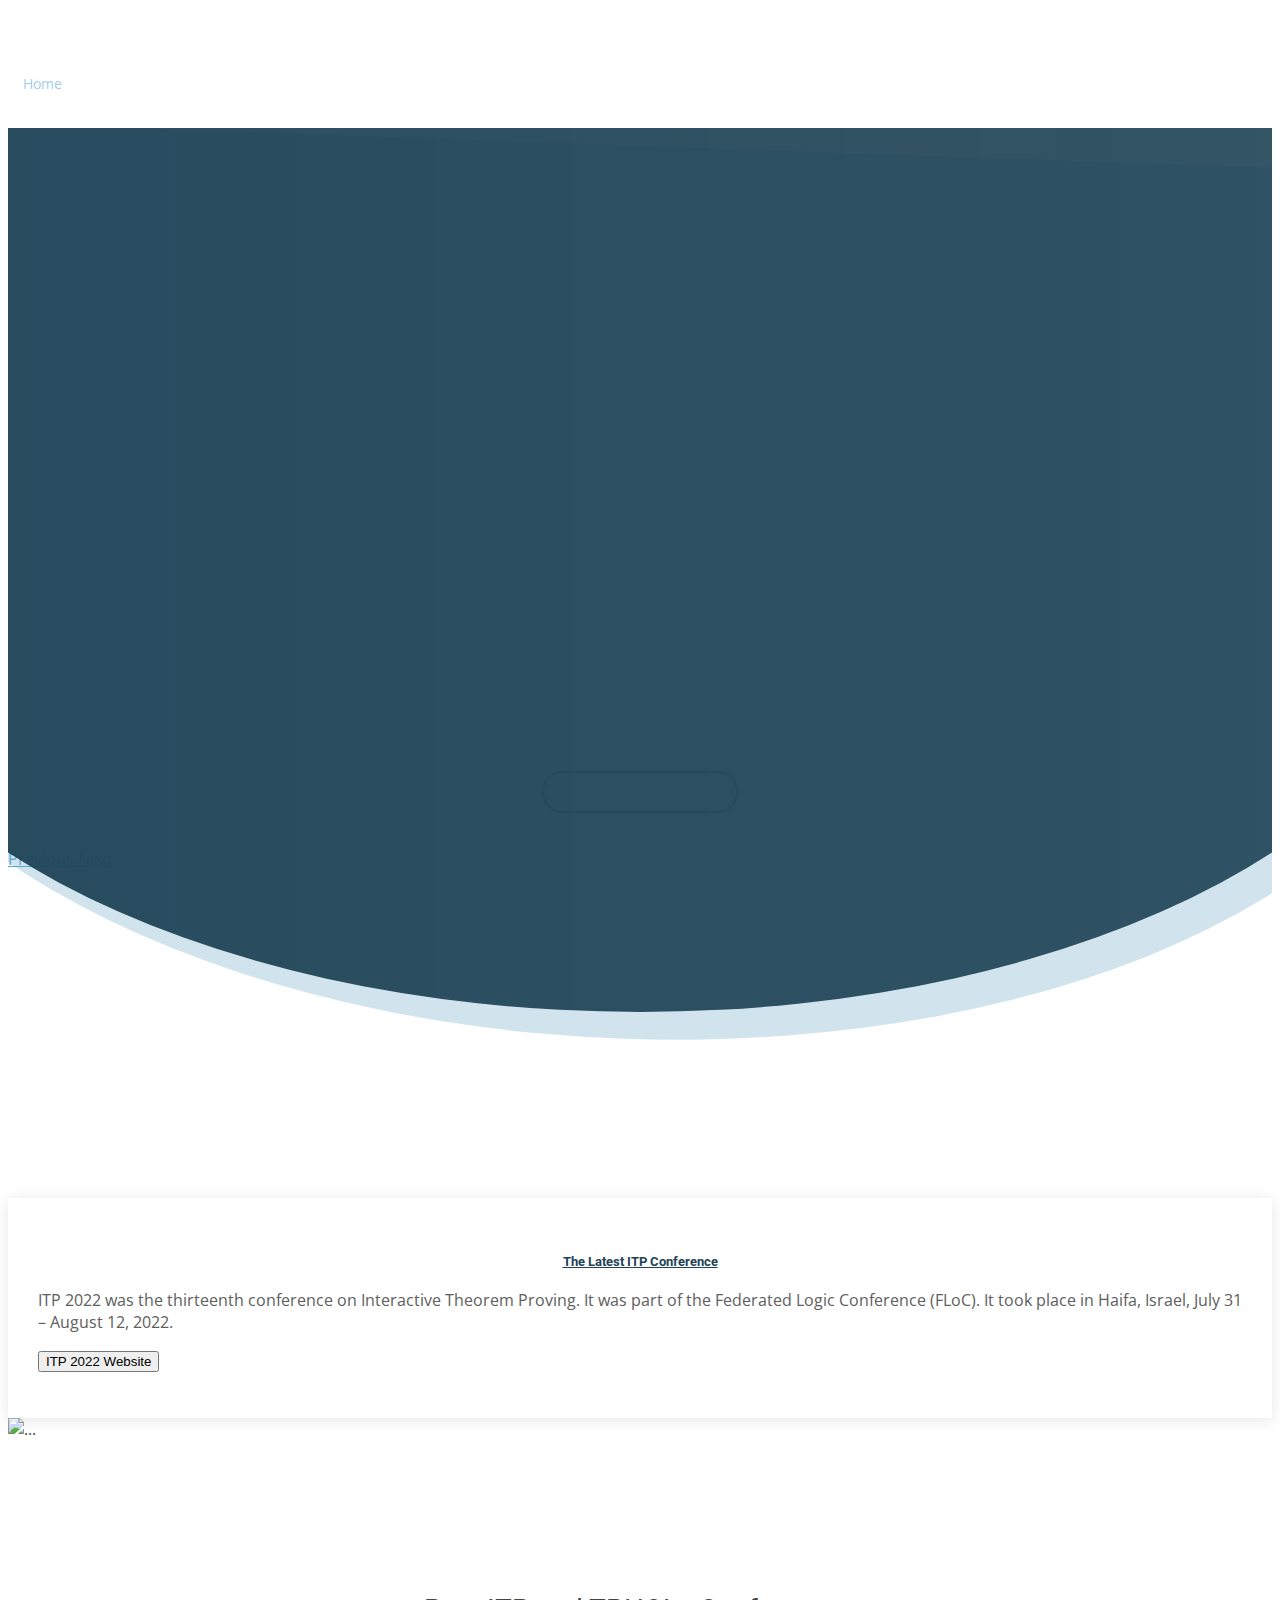
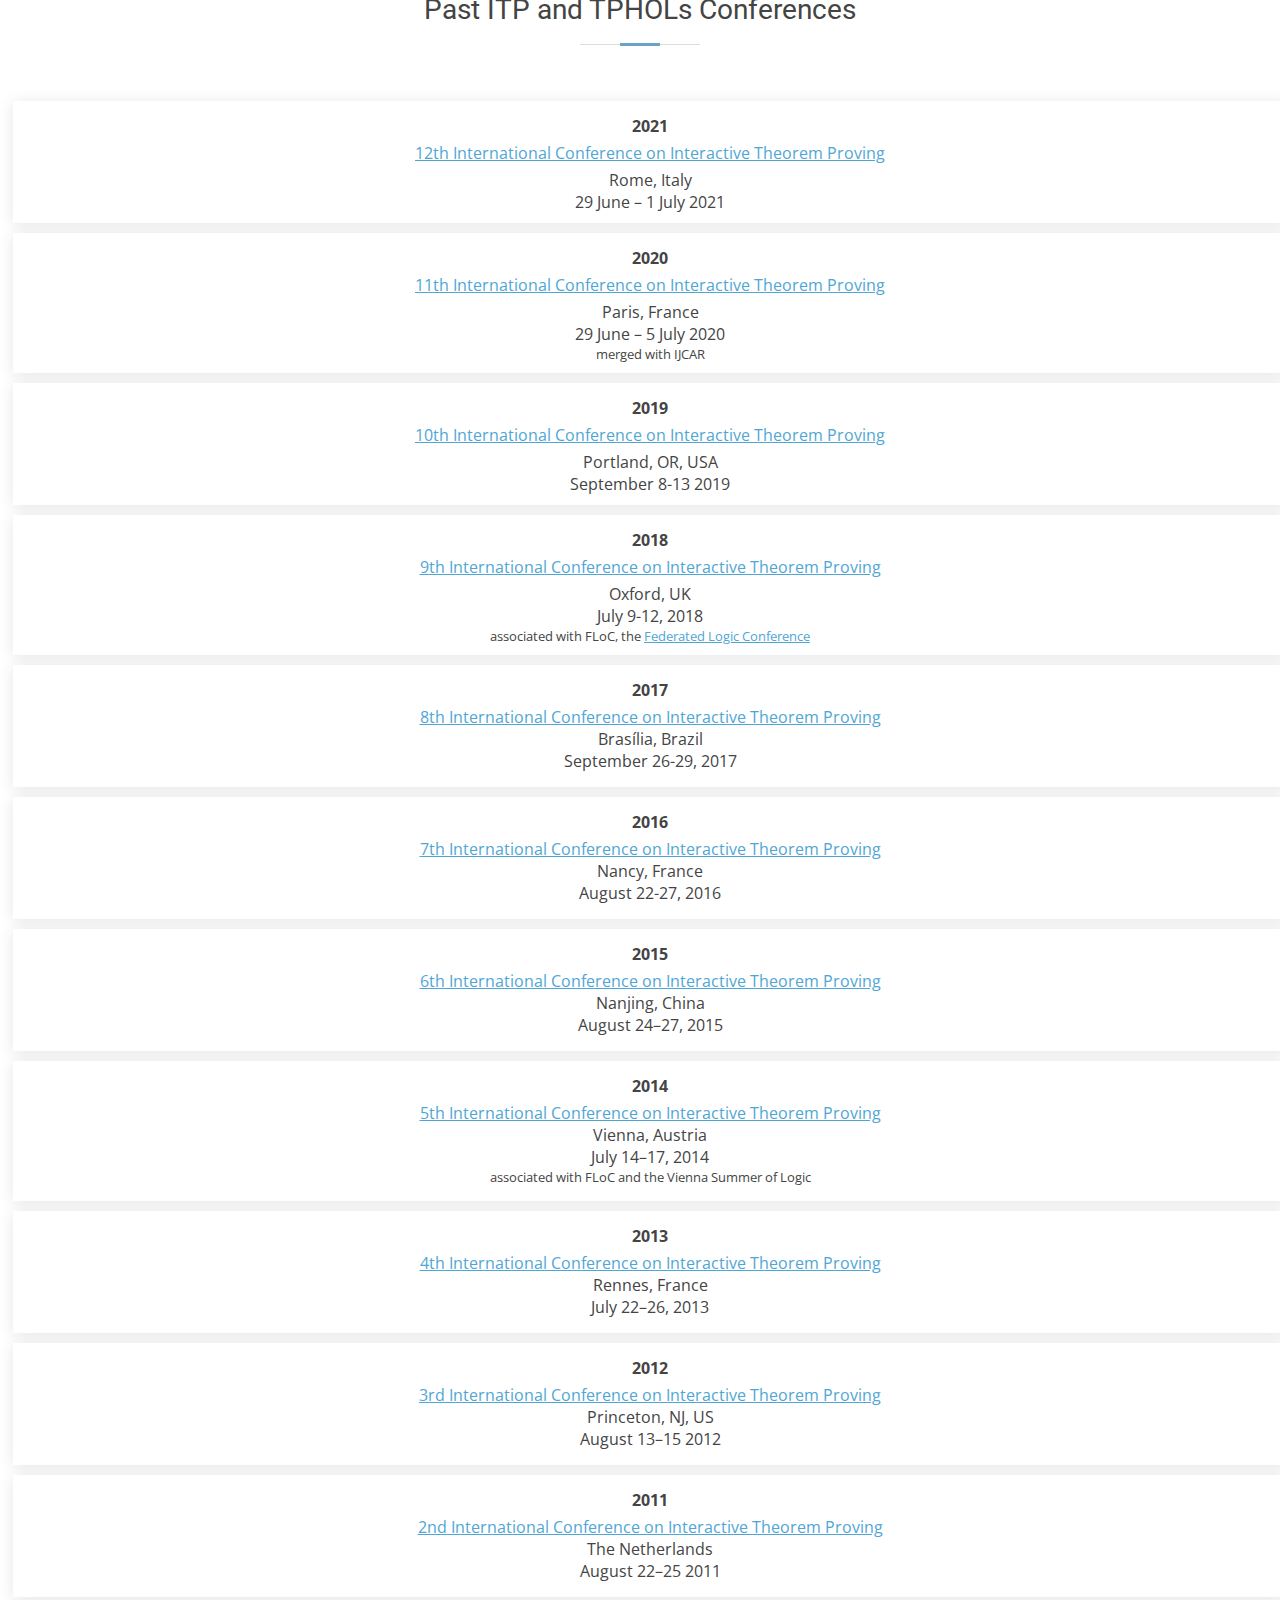
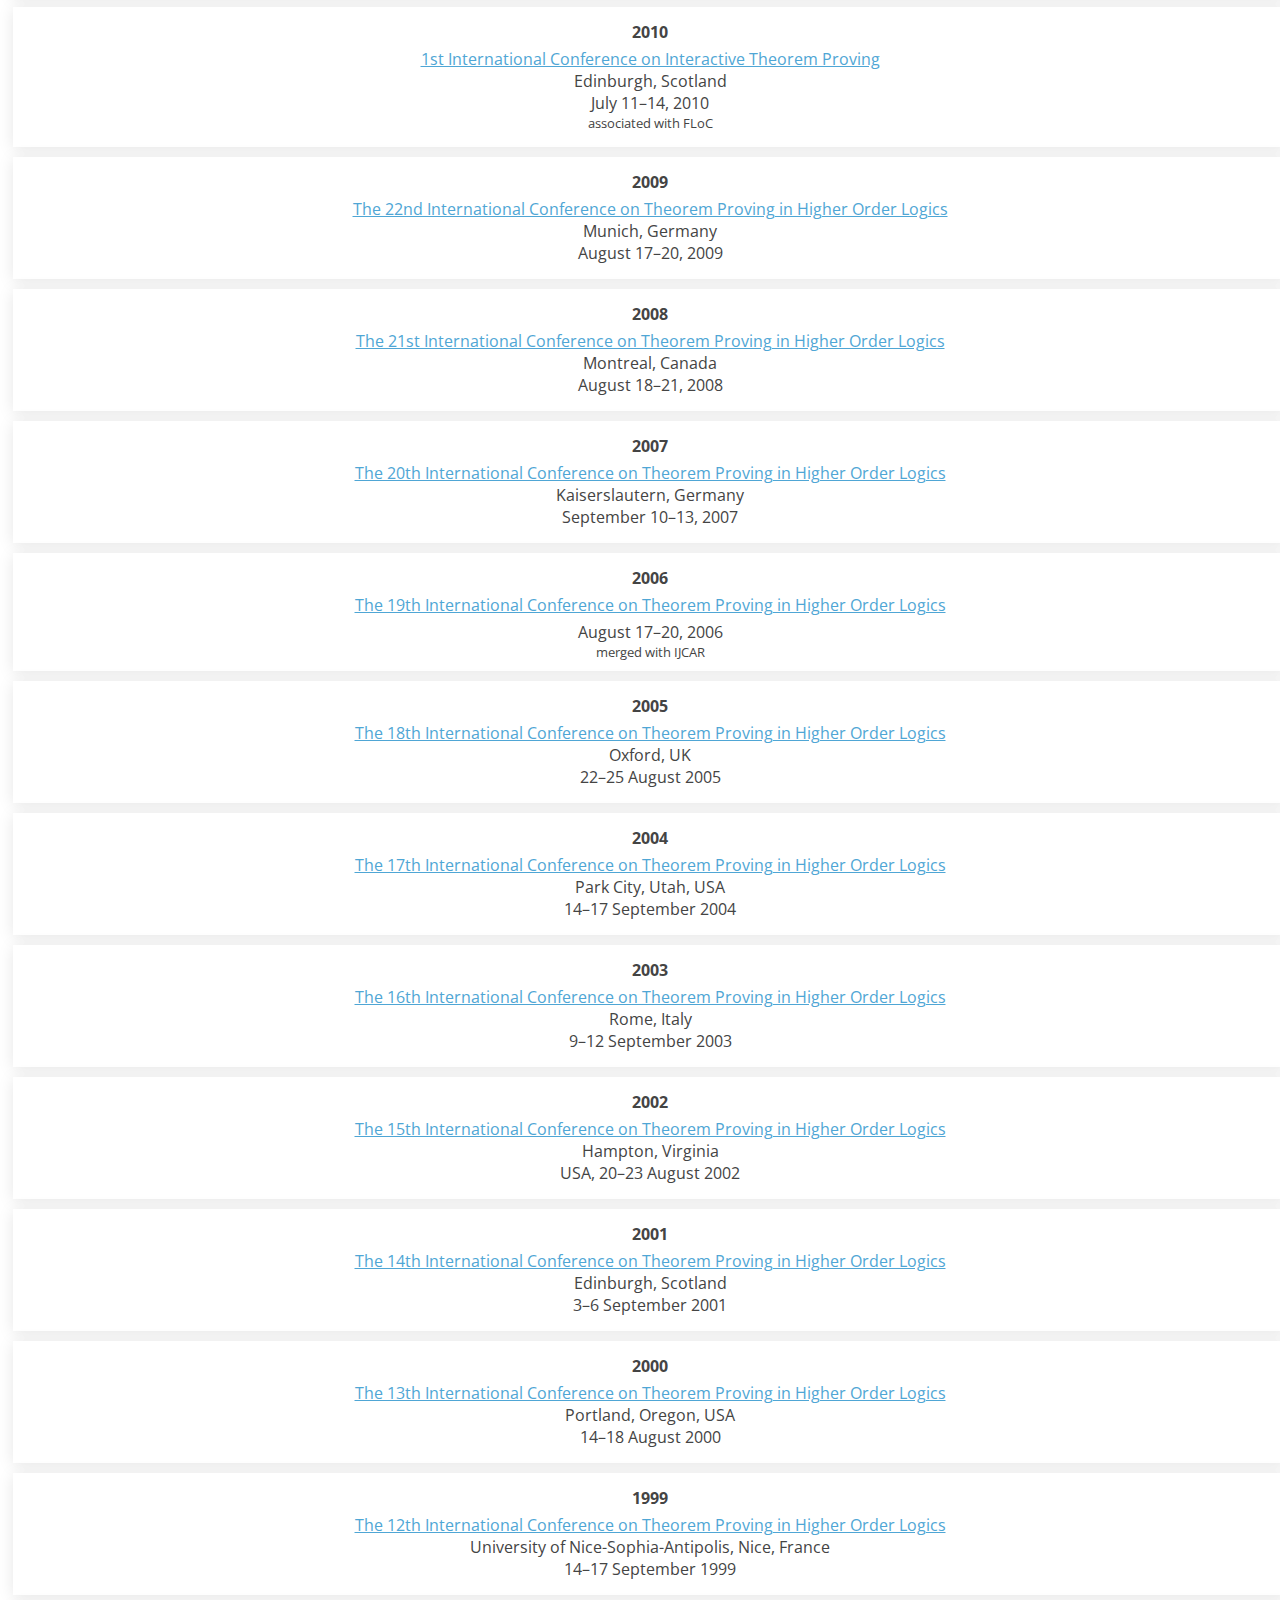
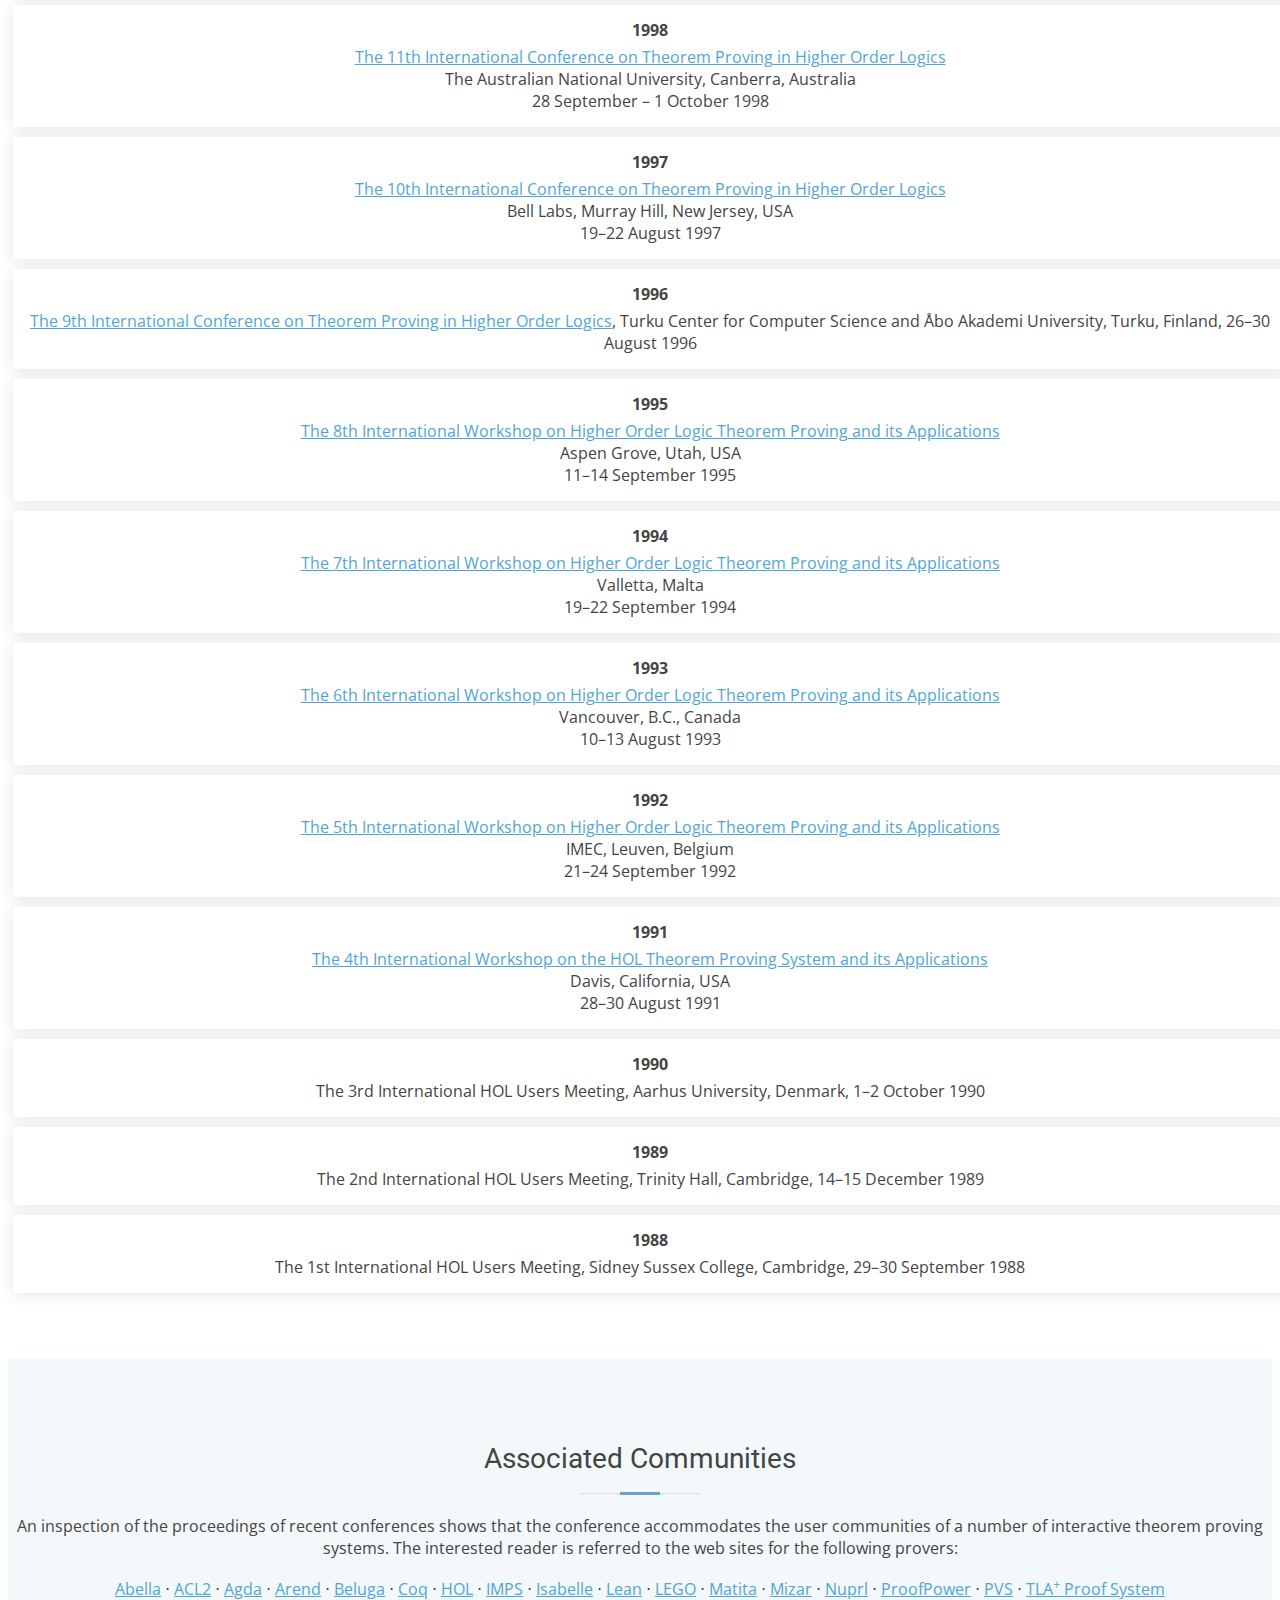
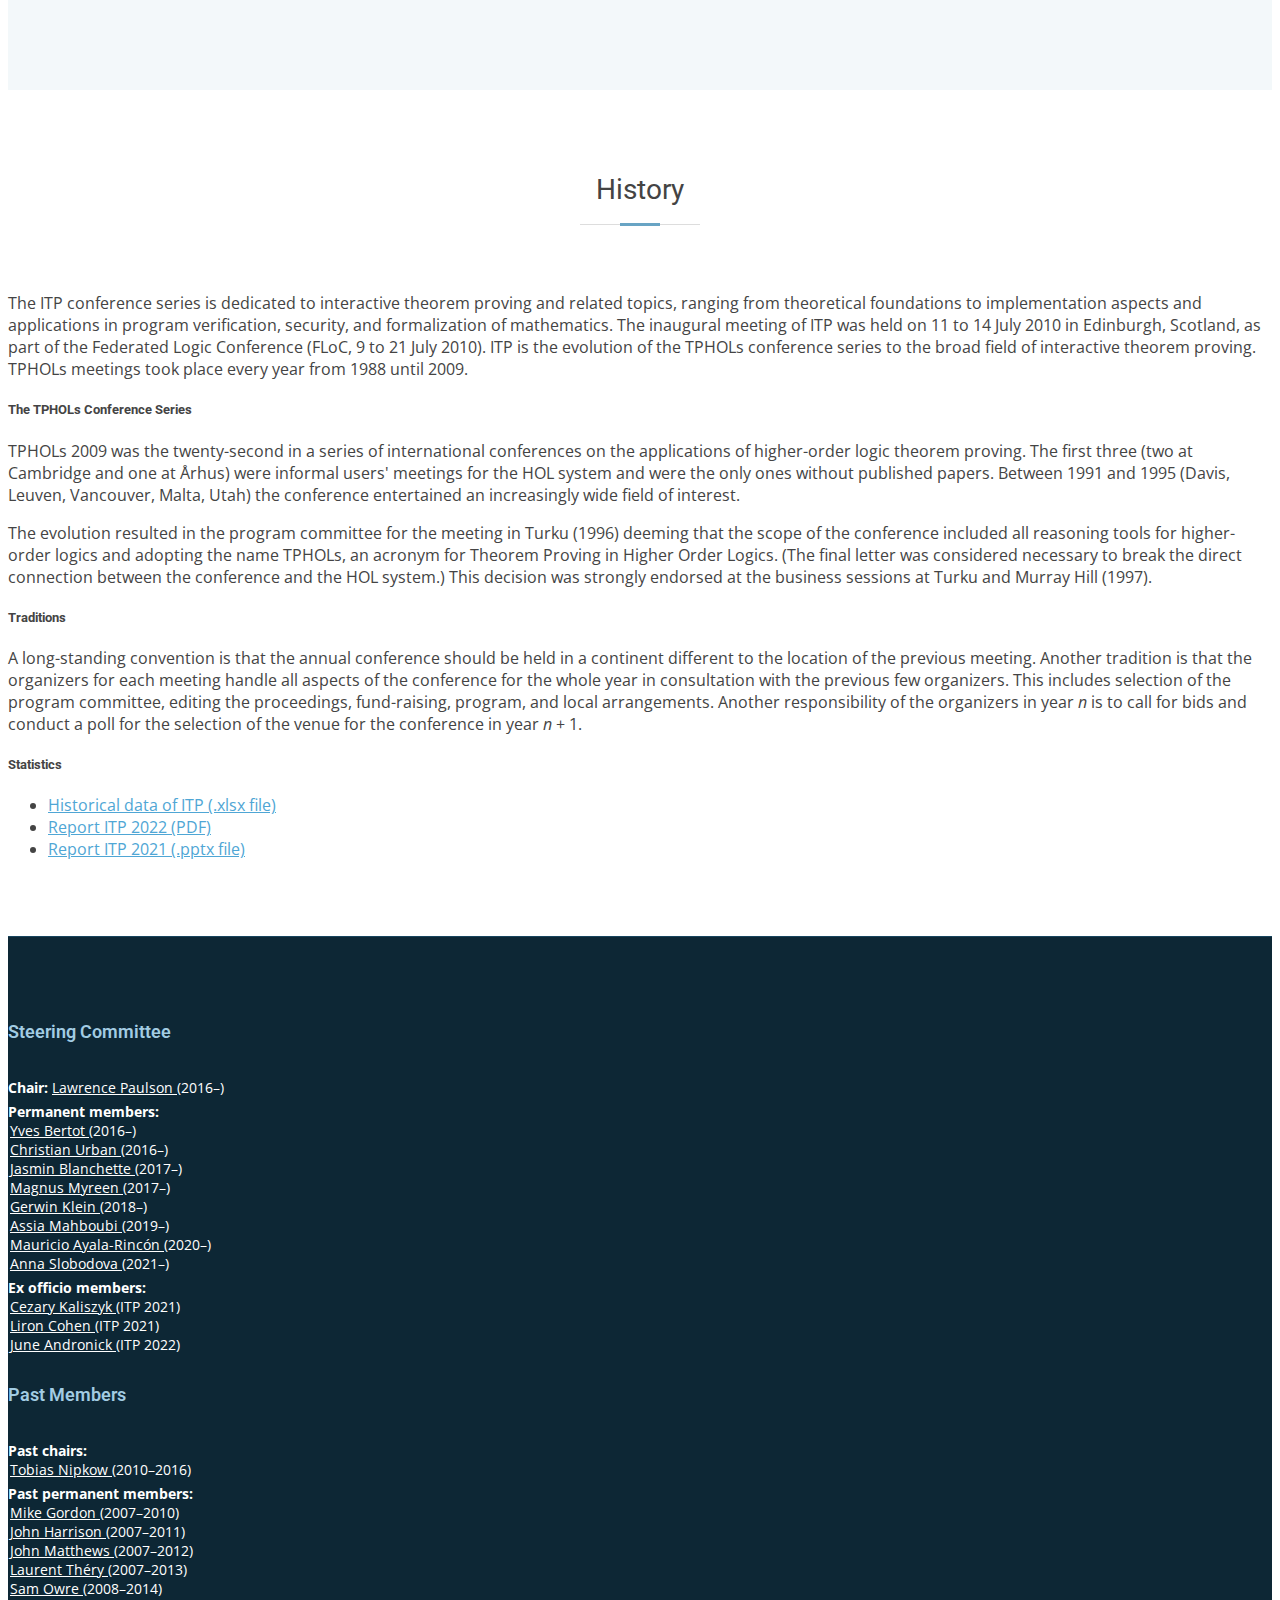
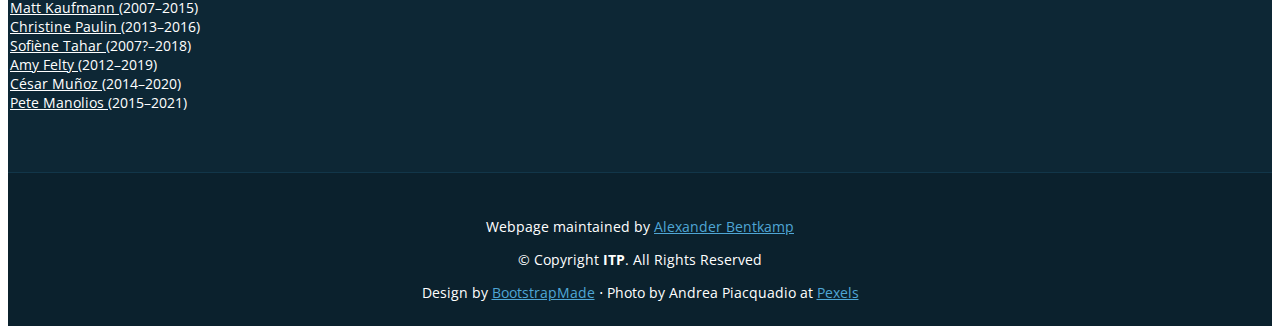
==== index.html @ 34bb93ce "remove past authors" ====
<!DOCTYPE html>
<html lang="en">

<head>
  <meta charset="utf-8" />
  <meta content="width=device-width, initial-scale=1.0" name="viewport" />

  <title>Interactive Theorem Proving</title>
  <meta content="The ITP conference series is concerned with all aspects of interactive theorem proving, 
      ranging from theoretical foundations to implementation aspects and 
      applications in program verification, security, and the formalization of mathematics." name="description" />
  <meta content="ITP, interactive theorem proving, proof assistants, program verification, 
      formalization, conference" name="keywords" />

  <!-- Favicons -->
  <link href="assets/img/favicon.png" rel="icon" />
  <link href="assets/img/apple-touch-icon.png" rel="apple-touch-icon" />

  <!-- Google Fonts -->
  <link
    href="https://fonts.googleapis.com/css?family=Open+Sans:300,300i,400,400i,600,600i,700,700i|Roboto:300,300i,400,400i,500,500i,700,700i&display=swap"
    rel="stylesheet" />

  <!-- Vendor CSS Files -->
  <link href="assets/vendor/bootstrap/css/bootstrap.min.css" rel="stylesheet" />
  <link href="assets/vendor/animate.css/animate.min.css" rel="stylesheet" />
  <link href="assets/vendor/icofont/icofont.min.css" rel="stylesheet" />
  <link href="assets/vendor/boxicons/css/boxicons.min.css" rel="stylesheet" />
  <link href="assets/vendor/venobox/venobox.css" rel="stylesheet" />
  <link href="assets/vendor/owl.carousel/assets/owl.carousel.min.css" rel="stylesheet" />
  <link href="assets/vendor/aos/aos.css" rel="stylesheet" />

  <!-- Template Main CSS File -->
  <link href="assets/css/style.css" rel="stylesheet" />

  <!-- =======================================================
  * Template Name: Moderna - v2.1.0
  * Template URL: https://bootstrapmade.com/free-bootstrap-template-corporate-moderna/
  * Author: BootstrapMade.com
  * License: https://bootstrapmade.com/license/
  ======================================================== -->
</head>

<body>
  <!-- ======= Header ======= -->
  <header id="header" class="fixed-top header-transparent">
    <div class="container">
      <div class="logo float-left">
        <h1 class="text-light">
          <a href="index.html"><span>ITP</span></a>
        </h1>
        <!-- Uncomment below if you prefer to use an image logo -->
        <!-- <a href="index.html"><img src="assets/img/logo.png" alt="" class="img-fluid"></a>-->
      </div>

      <nav class="nav-menu float-right d-none d-lg-block">
        <ul>
          <li class="active"><a href="#hero">Home</a></li>
          <li><a href="#next-conference">Next Conference</a></li>
          <li><a href="#past-conferences">Past Conferences</a></li>
          <li>
            <a href="#associated-communities">Associated Communities</a>
          </li>
          <li><a href="#history">History</a></li>
          <li><a href="#footer">Steering Committee</a></li>
          <!-- <li><a href="#footer">Contact</a></li> -->
        </ul>
      </nav>
      <!-- .nav-menu -->
    </div>
  </header>
  <!-- End Header -->

  <!-- ======= Hero Section ======= -->
  <section id="hero" class="d-flex justify-cntent-center align-items-center">
    <div id="heroCarousel" class="container carousel carousel-fade" data-ride="carousel">
      <!-- Slide 1 -->
      <div class="carousel-item active">
        <div class="carousel-container">
          <h2 class="animate__animated animate__fadeInDown">
            <small>The International Conference on</small><br />
            Interactive Theorem Proving
          </h2>
          <p class="animate__animated animate__fadeInUp">
            The ITP conference series is concerned with all aspects of
            interactive theorem proving, ranging from theoretical foundations
            to implementation aspects and applications in program
            verification, security, and the formalization of mathematics.
          </p>
        </div>
      </div>

      <!-- Slide 2 -->
      <div class="carousel-item">
        <div class="carousel-container">
          <h2 class="animate__animated animate__fadeInDown">
            <small>Latest ITP Conference:</small><br />
            Interactive Theorem Proving 2022<br />
            <small>July 31 – August 12, 2022, Haifa, Israel</small>
          </h2>
          <p class="animate__animated animate__fadeInUp">
            Part of the Federated Logic Conference (FLoC 2022)
          </p>
          <a href="https://itpconference.github.io/ITP22/" class="btn-get-started animate__animated animate__fadeInUp">
            ITP 2022 Website
          </a>
        </div>
      </div>

      <a class="carousel-control-prev" href="#heroCarousel" role="button" data-slide="prev">
        <span class="carousel-control-prev-icon bx bx-chevron-left" aria-hidden="true"></span>
        <span class="sr-only">Previous</span>
      </a>

      <a class="carousel-control-next" href="#heroCarousel" role="button" data-slide="next">
        <span class="carousel-control-next-icon bx bx-chevron-right" aria-hidden="true"></span>
        <span class="sr-only">Next</span>
      </a>
    </div>
  </section>
  <!-- End Hero -->

  <main id="main">
    <!-- ======= Next Conference Section ======= -->
    <section class="next-conference" id="next-conference">
      <div class="container">
        <div class="row">
          <div class="col-md-6 d-flex align-items-stretch" data-aos="fade-up">
            <div class="body">
              <h5 class="title">
                <a href="https://itpconference.github.io/ITP22/">The Latest ITP Conference</a>
              </h5>
              <p class="text">
                ITP 2022 was the thirteenth conference on Interactive Theorem
                Proving. It was part of the Federated Logic Conference (FLoC).
                It took place in Haifa, Israel, July 31 – August 12, 2022.
              </p>
              <div class="read-more">
                <p>
                  <a href="https://itpconference.github.io/ITP22/">
                    <button type="button" class="btn">ITP 2022 Website</button>
                  </a>
                </p>
                
              </div>
            </div>
          </div>
          <div class="col-md-6 d-flex align-items-stretch" data-aos="fade-up">
            <div class="img-container">
              <img src="assets/img/haifa.jpg" alt="..." />
            </div>
          </div>
        </div>
      </div>
    </section>
    <!-- End Next Conference Section -->

    <!-- ======= Past Conferences Section ======= -->
    <section id="past-conferences" class="past-conferences">
      <div class="container">
        <div class="section-title">
          <h2>Past ITP and TPHOLs Conferences</h2>
        </div>
        <div class="container">
          <div class="row">
            <div class="col-md-6 col-lg-2 d-flex align-items-stretch" data-aos="fade-up">
              <div class="conf-box">
                <div class="year">2021</div>
                <div class="name">
                  <a href="http://easyconferences.eu/itp2021/">
                    12th International Conference on Interactive Theorem Proving
                  </a>
                </div>
                <div class="location">Rome, Italy</div>
                <div class="date">29 June – 1 July 2021</div>
              </div>
            </div>

            <div class="col-md-6 col-lg-2 d-flex align-items-stretch" data-aos="fade-up">
              <div class="conf-box">
                <div class="year">2020</div>
                <div class="name">
                  <a href="https://ijcar2020.org/">
                    11th International Conference on Interactive Theorem Proving
                  </a>
                </div>
                <div class="location">Paris, France</div>
                <div class="date">29 June – 5 July 2020</div>
                <div class="note">merged with IJCAR</div>
              </div>
            </div>

            <div class="col-md-6 col-lg-2 d-flex align-items-stretch" data-aos="fade-up">
              <div class="conf-box">
                <div class="year">2019</div>
                <div class="name">
                  <a href="https://itp19.cecs.pdx.edu/">
                    10th International Conference on Interactive Theorem Proving
                  </a>
                </div>
                <div class="location">Portland, OR, USA</div>
                <div class="date">September 8-13 2019</div>
              </div>
            </div>

            <div class="col-md-6 col-lg-2 d-flex align-items-stretch" data-aos="fade-up">
              <div class="conf-box">
                <div class="year">2018</div>
                <div class="name">
                  <a href="https://itp2018.inria.fr/">
                    9th International Conference on Interactive Theorem Proving
                  </a>
                </div>
                <div class="location">Oxford, UK</div>
                <div class="date">July 9-12, 2018</div>
                <div class="note"> associated with FLoC, the
                  <a href="http://www.floc2018.org/"> Federated Logic Conference </a>
                </div>
              </div>
            </div>

            <div class="col-md-6 col-lg-2 d-flex align-items-stretch" data-aos="fade-up">
              <div class="conf-box">
                <div class="year">2017</div>
                <div class="name">
                  <a href="http://itp2017.cic.unb.br/">8th International Conference on Interactive Theorem Proving</a>
                  <div class="location">Brasília, Brazil</div>
                  <div class="date">September 26-29, 2017</div>
                </div>
              </div>
            </div>

            <div class="col-md-6 col-lg-2 d-flex align-items-stretch" data-aos="fade-up">
              <div class="conf-box">
                <div class="year">2016</div>
                <div class="name">
                  <a href="https://itp2016.inria.fr/">7th International Conference on Interactive Theorem Proving</a>
                  <div class="location">Nancy, France</div>
                  <div class="date">August 22-27, 2016</div>
                </div>
              </div>
            </div>

            <div class="col-md-6 col-lg-2 d-flex align-items-stretch" data-aos="fade-up">
              <div class="conf-box">
                <div class="year">2015</div>
                <div class="name">
                  <a href="https://nms.kcl.ac.uk/christian.urban/itp-2015/">6th International Conference on Interactive
                    Theorem Proving</a>
                  <div class="location">Nanjing, China</div>
                  <div class="date">August 24–27, 2015</div>
                </div>
              </div>
            </div>

            <div class="col-md-6 col-lg-2 d-flex align-items-stretch" data-aos="fade-up">
              <div class="conf-box">
                <div class="year">2014</div>
                <div class="name">
                  <a href="http://www.cs.uwyo.edu/~ruben/itp-2014/">5th International Conference on Interactive Theorem
                    Proving</a>
                  <div class="location">Vienna, Austria</div>
                  <div class="date">July 14–17, 2014</div>
                  <div class="note">
                    associated with FLoC and the Vienna Summer of Logic
                  </div>
                </div>
              </div>
            </div>

            <div class="col-md-6 col-lg-2 d-flex align-items-stretch" data-aos="fade-up">
              <div class="conf-box">
                <div class="year">2013</div>
                <div class="name">
                  <a href="http://itp2013.inria.fr/">4th International Conference on Interactive Theorem Proving</a>
                  <div class="location">Rennes, France</div>
                  <div class="date">July 22–26, 2013</div>
                </div>
              </div>
            </div>

            <div class="col-md-6 col-lg-2 d-flex align-items-stretch" data-aos="fade-up">
              <div class="conf-box">
                <div class="year">2012</div>
                <div class="name">
                  <a href="http://itp2012.cs.princeton.edu/">3rd International Conference on Interactive Theorem
                    Proving</a>
                  <div class="location">Princeton, NJ, US</div>
                  <div class="date">August 13–15 2012</div>
                </div>
              </div>
            </div>

            <div class="col-md-6 col-lg-2 d-flex align-items-stretch" data-aos="fade-up">
              <div class="conf-box">
                <div class="year">2011</div>
                <div class="name">
                  <a href="http://itp2011.cs.ru.nl/ITP2011/Home.html">2nd International Conference on Interactive
                    Theorem Proving</a>
                  <div class="location">The Netherlands</div>
                  <div class="date">August 22–25 2011</div>
                </div>
              </div>
            </div>

            <div class="col-md-6 col-lg-2 d-flex align-items-stretch" data-aos="fade-up">
              <div class="conf-box">
                <div class="year">2010</div>
                <div class="name">
                  <a href="http://www.floc-conference.org/ITP-home.html">1st International Conference on Interactive
                    Theorem Proving</a>
                  <div class="location">Edinburgh, Scotland</div>
                  <div class="date">July 11–14, 2010</div>
                  <div class="note">associated with FLoC</div>
                </div>
              </div>
            </div>

            <div class="col-md-6 col-lg-2 d-flex align-items-stretch" data-aos="fade-up">
              <div class="conf-box">
                <div class="year">2009</div>
                <div class="name">
                  <a href="http://isabelle.in.tum.de/nominal/activities/tphols09/">The 22nd International Conference on
                    Theorem Proving in Higher Order Logics</a>
                  <div class="location">Munich, Germany</div>
                  <div class="date">August 17–20, 2009</div>
                </div>
              </div>
            </div>

            <div class="col-md-6 col-lg-2 d-flex align-items-stretch" data-aos="fade-up">
              <div class="conf-box">
                <div class="year">2008</div>
                <div class="name">
                  <a href="http://users.encs.concordia.ca/~tphols08/TPHOLs2008/">The 21st International Conference on
                    Theorem Proving in Higher Order Logics</a>
                  <div class="location">Montreal, Canada</div>
                  <div class="date">August 18–21, 2008</div>
                </div>
              </div>
            </div>

            <div class="col-md-6 col-lg-2 d-flex align-items-stretch" data-aos="fade-up">
              <div class="conf-box">
                <div class="year">2007</div>
                <div class="name">
                  <a href="http://rsg.informatik.uni-kl.de/TPHOLs-2007/">The 20th International Conference on Theorem
                    Proving in Higher Order Logics</a>
                  <div class="location">Kaiserslautern, Germany</div>
                  <div class="date">September 10–13, 2007</div>
                </div>
              </div>
            </div>

            <div class="col-md-6 col-lg-2 d-flex align-items-stretch" data-aos="fade-up">
              <div class="conf-box">
                <div class="year">2006</div>
                <div class="name">
                  <a href="https://www.springer.com/gp/book/9783540371878">The 19th International Conference on Theorem
                    Proving in Higher Order Logics</a>
                </div>
                <div class="date">August 17–20, 2006</div>
                <div class="note">merged with IJCAR</div>
              </div>
            </div>

            <div class="col-md-6 col-lg-2 d-flex align-items-stretch" data-aos="fade-up">
              <div class="conf-box">
                <div class="year">2005</div>
                <div class="name">
                  <a href="https://www.springer.com/us/book/9783540283720">The 18th International Conference on Theorem
                    Proving in Higher Order Logics</a>
                  <div class="location">Oxford, UK</div>
                  <div class="date">22–25 August 2005</div>
                </div>
              </div>
            </div>

            <div class="col-md-6 col-lg-2 d-flex align-items-stretch" data-aos="fade-up">
              <div class="conf-box">
                <div class="year">2004</div>
                <div class="name">
                  <a href="http://www.cs.utah.edu/tphols2004">The 17th International Conference on Theorem Proving in
                    Higher Order Logics</a>
                  <div class="location">Park City, Utah, USA</div>
                  <div class="date">14–17 September 2004</div>
                </div>
              </div>
            </div>

            <div class="col-md-6 col-lg-2 d-flex align-items-stretch" data-aos="fade-up">
              <div class="conf-box">
                <div class="year">2003</div>
                <div class="name">
                  <a href="http://tphols.informatik.uni-freiburg.de/">The 16th International Conference on Theorem
                    Proving in Higher Order Logics</a>
                  <div class="location">Rome, Italy</div>
                  <div class="date">9–12 September 2003</div>
                </div>
              </div>
            </div>

            <div class="col-md-6 col-lg-2 d-flex align-items-stretch" data-aos="fade-up">
              <div class="conf-box">
                <div class="year">2002</div>
                <div class="name">
                  <a href="https://www.springer.com/us/book/9783540440390">The 15th International Conference on Theorem
                    Proving in Higher Order Logics</a>
                  <div class="location">Hampton, Virginia</div>
                  <div class="date">USA, 20–23 August 2002</div>
                </div>
              </div>
            </div>

            <div class="col-md-6 col-lg-2 d-flex align-items-stretch" data-aos="fade-up">
              <div class="conf-box">
                <div class="year">2001</div>
                <div class="name">
                  <a href="http://www.dcs.gla.ac.uk/TPHOLs2001/">The 14th International Conference on Theorem Proving in
                    Higher Order Logics</a>
                  <div class="location">Edinburgh, Scotland</div>
                  <div class="date">3–6 September 2001</div>
                </div>
              </div>
            </div>

            <div class="col-md-6 col-lg-2 d-flex align-items-stretch" data-aos="fade-up">
              <div class="conf-box">
                <div class="year">2000</div>
                <div class="name">
                  <a href="https://www.springer.com/us/book/9783540678632">The 13th International Conference on Theorem
                    Proving in Higher Order Logics</a>
                  <div class="location">Portland, Oregon, USA</div>
                  <div class="date">14–18 August 2000</div>
                </div>
              </div>
            </div>

            <div class="col-md-6 col-lg-2 d-flex align-items-stretch" data-aos="fade-up">
              <div class="conf-box">
                <div class="year">1999</div>
                <div class="name">
                  <a href="https://link.springer.com/book/10.1007/3-540-48256-3">The 12th International Conference on
                    Theorem Proving in Higher Order Logics</a>
                  <div class="location">
                    University of Nice-Sophia-Antipolis, Nice, France
                  </div>
                  <div class="date">14–17 September 1999</div>
                </div>
              </div>
            </div>

            <div class="col-md-6 col-lg-2 d-flex align-items-stretch" data-aos="fade-up">
              <div class="conf-box">
                <div class="year">1998</div>
                <div class="name">
                  <a href="http://cs.anu.edu.au/TPHOLs98/">The 11th International Conference on Theorem Proving in
                    Higher Order Logics</a>
                  <div class="location">
                    The Australian National University, Canberra, Australia
                  </div>
                  <div class="date">28 September – 1 October 1998</div>
                </div>
              </div>
            </div>

            <div class="col-md-6 col-lg-2 d-flex align-items-stretch" data-aos="fade-up">
              <div class="conf-box">
                <div class="year">1997</div>
                <div class="name">
                  <a href="https://link.springer.com/book/10.1007/BFb0028381">The 10th International Conference on
                    Theorem Proving in Higher Order Logics</a>
                  <div class="location">
                    Bell Labs, Murray Hill, New Jersey, USA
                  </div>
                  <div class="date">19–22 August 1997</div>
                </div>
              </div>
            </div>

            <div class="col-md-6 col-lg-2 d-flex align-items-stretch" data-aos="fade-up">
              <div class="conf-box">
                <div class="year">1996</div>
                <div class="name">
                  <a href="https://link.springer.com/book/10.1007/BFb0105392">The 9th International Conference on
                    Theorem Proving in Higher Order Logics</a>, Turku Center for Computer Science and Åbo Akademi
                  University, Turku, Finland, 26–30 August 1996
                </div>
              </div>
            </div>

            <div class="col-md-6 col-lg-2 d-flex align-items-stretch" data-aos="fade-up">
              <div class="conf-box">
                <div class="year">1995</div>
                <div class="name">
                  <a href="https://link.springer.com/book/10.1007/3-540-60275-5">The 8th International Workshop on
                    Higher Order Logic Theorem Proving and its Applications</a>
                  <div class="location">Aspen Grove, Utah, USA</div>
                  <div class="date">11–14 September 1995</div>
                </div>
              </div>
            </div>

            <div class="col-md-6 col-lg-2 d-flex align-items-stretch" data-aos="fade-up">
              <div class="conf-box">
                <div class="year">1994</div>
                <div class="name">
                  <a href="https://www.springer.com/us/book/9783540584506">The 7th International Workshop on Higher
                    Order Logic Theorem Proving and its Applications</a>
                  <div class="location">Valletta, Malta</div>
                  <div class="date">19–22 September 1994</div>
                </div>
              </div>
            </div>

            <div class="col-md-6 col-lg-2 d-flex align-items-stretch" data-aos="fade-up">
              <div class="conf-box">
                <div class="year">1993</div>
                <div class="name">
                  <a href="https://link.springer.com/book/10.1007/3-540-57826-9">The 6th International Workshop on
                    Higher Order Logic Theorem Proving and its Applications</a>
                  <div class="location">Vancouver, B.C., Canada</div>
                  <div class="date">10–13 August 1993</div>
                </div>
              </div>
            </div>

            <div class="col-md-6 col-lg-2 d-flex align-items-stretch" data-aos="fade-up">
              <div class="conf-box">
                <div class="year">1992</div>
                <div class="name">
                  <a
                    href="https://www.elsevier.com/books/higher-order-logic-theorem-proving-and-its-applications/claesen/978-0-444-89880-7">The
                    5th International Workshop on Higher Order Logic Theorem Proving and its Applications</a>
                  <div class="location">IMEC, Leuven, Belgium</div>
                  <div class="date">21–24 September 1992</div>
                </div>
              </div>
            </div>

            <div class="col-md-6 col-lg-2 d-flex align-items-stretch" data-aos="fade-up">
              <div class="conf-box">
                <div class="year">1991</div>
                <div class="name">
                  <a href="https://ieeexplore.ieee.org/xpl/mostRecentIssue.jsp?punumber=4665">The 4th International
                    Workshop on the HOL Theorem Proving System and its Applications</a>
                  <div class="location">Davis, California, USA</div>
                  <div class="date">28–30 August 1991</div>
                </div>
              </div>
            </div>

            <div class="col-md-6 col-lg-2 d-flex align-items-stretch" data-aos="fade-up">
              <div class="conf-box">
                <div class="year">1990</div>
                <div class="name">
                  The 3rd International HOL Users Meeting, Aarhus University, Denmark, 1–2 October 1990
                </div>
              </div>
            </div>

            <div class="col-md-6 col-lg-2 d-flex align-items-stretch" data-aos="fade-up">
              <div class="conf-box">
                <div class="year">1989</div>
                <div class="name">
                  The 2nd International HOL Users Meeting, Trinity Hall,
                  Cambridge, 14–15 December 1989
                </div>
              </div>
            </div>

            <div class="col-md-6 col-lg-2 d-flex align-items-stretch" data-aos="fade-up">
              <div class="conf-box">
                <div class="year">1988</div>
                <div class="name">
                  The 1st International HOL Users Meeting, Sidney Sussex
                  College, Cambridge, 29–30 September 1988
                </div>
              </div>
            </div>
          </div>
        </div>
      </div>
    </section>
    <!-- End Past Conferences Section -->

    <!-- ======= Associated Communities Section ======= -->
    <section id="associated-communities" class="associated-communities section-bg">
      <div class="container">
        <div class="section-title">
          <h2>Associated Communities</h2>
          <p>
            An inspection of the proceedings of recent conferences shows that
            the conference accommodates the user communities of a number of
            interactive theorem proving systems. The interested reader is
            referred to the web sites for the following provers:
          </p>
          <p>
            <a href="http://abella.cs.umn.edu/">Abella</a> ⋅
            <a href="http://www.cs.utexas.edu/users/moore/acl2">ACL2</a> ⋅
            <a href="http://wiki.portal.chalmers.se/agda/pmwiki.php">Agda</a> ⋅
            <a href="https://arend-lang.github.io">Arend</a> ⋅
            <a href="http://complogic.cs.mcgill.ca/beluga/">Beluga</a> ⋅
            <a href="http://coq.inria.fr/">Coq</a> ⋅
            <a href="https://hol-theorem-prover.org/">HOL</a> ⋅
            <a href="http://imps.mcmaster.ca/">IMPS</a> ⋅
            <a href="http://www.cl.cam.ac.uk/research/hvg/Isabelle">Isabelle</a> ⋅
            <a href="https://leanprover-community.github.io/">Lean</a> ⋅
            <a href="http://www.dcs.ed.ac.uk/home/lego">LEGO</a> ⋅
            <a href="http://matita.cs.unibo.it/">Matita</a> ⋅
            <a href="http://mizar.org/">Mizar</a> ⋅
            <a href="http://www.nuprl.org/">Nuprl</a> ⋅
            <a href="http://www.lemma-one.com/ProofPower/index/index.html">ProofPower</a> ⋅
            <a href="http://pvs.csl.sri.com/">PVS</a> ⋅
            <a href="http://tla.msr-inria.inria.fr/tlaps/content/Home.html">TLA<sup>+</sup> Proof System</a>
          </p>
        </div>
      </div>
    </section>
    <!-- End Associated Communities Section -->

    <!-- ======= History Section ======= -->
    <section id="history" class="history">
      <div class="container">
        <div class="section-title">
          <h2>History</h2>
        </div>

        <p>
          The ITP conference series is dedicated to interactive theorem
          proving and related topics, ranging from theoretical foundations to
          implementation aspects and applications in program verification,
          security, and formalization of mathematics. The inaugural meeting
          of ITP was held on 11 to 14 July 2010 in Edinburgh, Scotland, as
          part of the Federated Logic Conference (FLoC, 9 to 21 July 2010).
          ITP is the evolution of the TPHOLs conference series to the broad
          field of interactive theorem proving. TPHOLs meetings took place
          every year from 1988 until 2009.
        </p>
        <h5>The TPHOLs Conference Series</h5>
        <p>
          TPHOLs 2009 was the twenty-second in a series of international
          conferences on the applications of higher-order logic theorem
          proving. The first three (two at Cambridge and one at Århus) were
          informal users' meetings for the HOL system and were the only ones
          without published papers. Between 1991 and 1995 (Davis, Leuven,
          Vancouver, Malta, Utah) the conference entertained an increasingly
          wide field of interest.
        </p>
        <p>
          The evolution resulted in the program committee for the meeting in
          Turku (1996) deeming that the scope of the conference included all
          reasoning tools for higher-order logics and adopting the name
          TPHOLs, an acronym for Theorem Proving in Higher Order Logics. (The
          final letter was considered necessary to break the direct connection
          between the conference and the HOL system.) This decision was
          strongly endorsed at the business sessions at Turku and Murray Hill
          (1997).
        </p>
        <h5>Traditions</h5>
        <p>
          A long-standing convention is that the annual conference should be
          held in a continent different to the location of the previous
          meeting. Another tradition is that the organizers for each meeting
          handle all aspects of the conference for the whole year in
          consultation with the previous few organizers. This includes
          selection of the program committee, editing the proceedings,
          fund-raising, program, and local arrangements. Another
          responsibility of the organizers in year <em>n</em> is to call for
          bids and conduct a poll for the selection of the venue for the
          conference in year <em>n</em> + 1.
        </p>
        <h5>Statistics</h5>

        <ul>
          <li>
            <a href="assets/downloads/ITP-historical-data.xlsx">Historical data of ITP (.xlsx file)</a>
          </li>
          <li>
            <a href="assets/downloads/itp22-overview-slides.pdf">Report ITP 2022 (PDF)</a>
          </li>
          <li>
            <a href="assets/downloads/ITP21 report.pptx">Report ITP 2021 (.pptx file)</a>
          </li>
        </ul>
      </div>
    </section>
    <!-- End History Section -->
  </main>
  <!-- End #main -->

  <!-- ======= Footer ======= -->
  <footer id="footer" data-aos="fade-up" data-aos-easing="ease-in-out" data-aos-duration="500">
    <div class="footer-top">
      <div class="container">
        <div class="row">
          <div class="col-lg-4 col-md-6 footer-links">
            <h4>Steering Committee</h4>
            <p>
              <strong>Chair:</strong>
              <a href="https://www.cl.cam.ac.uk/~lp15/">
                Lawrence Paulson
              </a>
              (2016–)
            </p>

            <p><strong>Permanent members:</strong></p>
            <ul>
              <li>
                <i class="bx bx-chevron-right"></i>
                <span>
                  <a href="http://www-sop.inria.fr/members/Yves.Bertot/research.html">
                    Yves Bertot
                  </a>
                  (2016–)
                </span>
              </li>
              <li>
                <i class="bx bx-chevron-right"></i>
                <span>
                  <a href="https://www.kcl.ac.uk/people/christian-urban">
                    Christian Urban
                  </a>
                  (2016–)
                </span>
              </li>
              <li>
                <i class="bx bx-chevron-right"></i>
                <span>
                  <a href="https://people.mpi-inf.mpg.de/~jblanche/">
                    Jasmin Blanchette
                  </a>
                  (2017–)
                </span>
              </li>
              <li>
                <i class="bx bx-chevron-right"></i>
                <span>
                  <a href="https://www.cl.cam.ac.uk/~mom22/">
                    Magnus Myreen
                  </a>
                  (2017–)
                </span>
              </li>
              <li>
                <i class="bx bx-chevron-right"></i>
                <span>
                  <a href="https://www.doclsf.de/">
                    Gerwin Klein
                  </a>
                  (2018–)
                </span>
              </li>
              <li>
                <i class="bx bx-chevron-right"></i>
                <span>
                  <a href="http://people.rennes.inria.fr/Assia.Mahboubi/">
                    Assia Mahboubi
                  </a>
                  (2019–)
                </span>
              </li>
              <li>
                <i class="bx bx-chevron-right"></i>
                <span>
                  <a href="http://ayala.mat.unb.br/">
                    Mauricio Ayala-Rincón
                  </a>
                  (2020–)
                </span>
              </li>
              <li>
                <i class="bx bx-chevron-right"></i>
                <span>
                  <a href="https://www.linkedin.com/in/anna-slobodova-97885b33/">
                    Anna Slobodova
                  </a>
                  (2021–)
                </span>
              </li>
            </ul>

            <p><strong>Ex officio members:</strong></p>
            <ul>
              <li>
                <i class="bx bx-chevron-right"></i>
                <span>
                  <a href="http://cl-informatik.uibk.ac.at/users/cek/">
                    Cezary Kaliszyk
                  </a>
                  (ITP 2021)
                </span>
              </li>
              <li>
                <i class="bx bx-chevron-right"></i>
                <span>
                  <a href="https://www.cs.bgu.ac.il/~cliron/">
                    Liron Cohen
                  </a>
                  (ITP 2021)
                </span>
              </li>
              <li>
                <i class="bx bx-chevron-right"></i>
                <span>
                  <a href="https://ts.data61.csiro.au/people/index.html%3Fcn=June+Andronick.html">
                    June Andronick
                  </a>
                  (ITP 2022)
                </span>
              </li>
            </ul>
          </div>

          <div class="col-lg-4 col-md-6 footer-links">
            <h4>Past Members</h4>
            <p><strong>Past chairs:</strong></p>
            <ul>
              <li>
                <i class="bx bx-chevron-right"></i>
                <span>
                  <a href="https://www21.in.tum.de/~nipkow/">
                    Tobias Nipkow
                  </a>
                  (2010–2016)
                </span>
              </li>
            </ul>
            <p><strong>Past permanent members:</strong></p>
            <ul>
              <li>
                <i class="bx bx-chevron-right"></i>
                <span>
                  <a href="https://www.cl.cam.ac.uk/archive/mjcg/">
                    Mike Gordon
                  </a>
                  (2007–2010)
                </span>
              </li>
              <li>
                <i class="bx bx-chevron-right"></i>
                <span>
                  <a href="https://www.cl.cam.ac.uk/~jrh13/">
                    John Harrison
                  </a>
                  (2007–2011)
                </span>
              </li>
              <li>
                <i class="bx bx-chevron-right"></i>
                <span>
                  <a href="https://www.linkedin.com/in/matthewsjohn">
                    John Matthews
                  </a>
                  (2007–2012)
                </span>
              </li>
              <li>
                <i class="bx bx-chevron-right"></i>
                <span>
                  <a href="http://www-sop.inria.fr/marelle/Laurent.Thery/">
                    Laurent Théry
                  </a>
                  (2007–2013)
                </span>
              </li>
              <li>
                <i class="bx bx-chevron-right"></i>
                <span>
                  <a href="http://www.csl.sri.com/users/owre/"> Sam Owre </a>
                  (2008–2014)
                </span>
              </li>
              <li>
                <i class="bx bx-chevron-right"></i>
                <span>
                  <a href="https://www.cs.utexas.edu/~kaufmann/">
                    Matt Kaufmann
                  </a>
                  (2007–2015)
                </span>
              </li>
              <li>
                <i class="bx bx-chevron-right"></i>
                <span>
                  <a href="https://www.lri.fr/~paulin/"> Christine Paulin </a>
                  (2013–2016)
                </span>
              </li>
              <li>
                <i class="bx bx-chevron-right"></i>
                <span>
                  <a href="http://users.encs.concordia.ca/~tahar/">
                    Sofiène Tahar
                  </a>
                  (2007?–2018)
                </span>
              </li>
              <li>
                <i class="bx bx-chevron-right"></i>
                <span>
                  <a href="https://www.site.uottawa.ca/~afelty/">
                    Amy Felty
                  </a>
                  (2012–2019)
                </span>
              </li>
              <li>
                <i class="bx bx-chevron-right"></i>
                <span>
                  <a href="https://shemesh.larc.nasa.gov/people/cam/">
                    César Muñoz
                  </a>
                  (2014–2020)
                </span>
              </li>
              <li>
                <i class="bx bx-chevron-right"></i>
                <span>
                  <a href="https://www.ccs.neu.edu/~pete/">
                    Pete Manolios
                  </a>
                  (2015–2021)
                </span>
              </li>
            </ul>
          </div>

          <div class="col-lg-4 col-md-6 footer-info"></div>
        </div>
      </div>
    </div>

    <div class="container">
      <div class="copyright">
        <p>
          Webpage maintained by
          <a href="https://lcs.ios.ac.cn/~bentkamp/">Alexander Bentkamp</a>
        </p>
        <p>
          &copy; Copyright
          <strong><span>ITP</span></strong>. All Rights Reserved
        </p>
        <!-- All the links in the footer should remain intact. -->
        <!-- You can delete the links only if you purchased the pro version. -->
        <!-- Licensing information: https://bootstrapmade.com/license/ -->
        <!-- Purchase the pro version with working PHP/AJAX contact form: https://bootstrapmade.com/free-bootstrap-template-corporate-moderna/ -->
        <p>
          Design by <a href="https://bootstrapmade.com/">BootstrapMade</a> ⋅
          Photo by Andrea Piacquadio at
          <a href="https://pexels.com/">Pexels</a>
        </p>
      </div>
    </div>
  </footer>
  <!-- End Footer -->

  <a href="#" class="back-to-top"><i class="icofont-simple-up"></i></a>

  <!-- Vendor JS Files -->
  <script src="assets/vendor/jquery/jquery.min.js"></script>
  <script src="assets/vendor/bootstrap/js/bootstrap.bundle.min.js"></script>
  <script src="assets/vendor/jquery.easing/jquery.easing.min.js"></script>
  <script src="assets/vendor/venobox/venobox.min.js"></script>
  <script src="assets/vendor/waypoints/jquery.waypoints.min.js"></script>
  <script src="assets/vendor/owl.carousel/owl.carousel.min.js"></script>
  <script src="assets/vendor/isotope-layout/isotope.pkgd.min.js"></script>
  <script src="assets/vendor/aos/aos.js"></script>

  <!-- Template Main JS File -->
  <script src="assets/js/main.js"></script>
</body>

</html>
---- assets/css/style.css ----
/**
* Template Name: Moderna - v2.1.0
* Template URL: https://bootstrapmade.com/free-bootstrap-template-corporate-moderna/
* Author: BootstrapMade.com
* License: https://bootstrapmade.com/license/
*/

/*--------------------------------------------------------------
# General
--------------------------------------------------------------*/
body {
  font-family: "Open Sans", sans-serif;
  color: #444;
}

a {
  color: #4fa6d5;
}

a:hover {
  color: #45beff;
  text-decoration: none;
}

h1,
h2,
h3,
h4,
h5,
h6,
.font-primary {
  font-family: "Roboto", sans-serif;
}

/*--------------------------------------------------------------
# Back to top button
--------------------------------------------------------------*/
.back-to-top {
  position: fixed;
  display: none;
  width: 40px;
  height: 40px;
  border-radius: 3px;
  right: 15px;
  bottom: 15px;
  background: #68a4c4;
  color: #fff;
  transition: display 0.5s ease-in-out;
  z-index: 99999;
}

.back-to-top i {
  font-size: 24px;
  position: absolute;
  top: 8px;
  left: 8px;
}

.back-to-top:hover {
  color: #fff;
  background: #85b6cf;
  transition: background 0.2s ease-in-out;
}

/*--------------------------------------------------------------
# Header
--------------------------------------------------------------*/
#header {
  height: 80px;
  transition: all 0.5s;
  z-index: 997;
  transition: all 0.5s;
  padding: 20px 0;
  background: #1e4356;
}

#header.header-transparent {
  background: none;
}

#header.header-scrolled {
  background: rgba(30, 67, 86, 0.8);
  height: 60px;
  padding: 10px 0;
}

#header .logo h1 {
  font-size: 28px;
  margin: 0;
  padding: 4px 0;
  line-height: 1;
  font-weight: 400;
  letter-spacing: 3px;
  text-transform: uppercase;
}

#header .logo h1 a,
#header .logo h1 a:hover {
  color: #fff;
  text-decoration: none;
  font-weight: bold;
}

#header .logo img {
  padding: 0;
  margin: 0;
  max-height: 40px;
}

#main {
  margin-top: 80px;
}

/*--------------------------------------------------------------
# Navigation Menu
--------------------------------------------------------------*/
/* Desktop Navigation */
.nav-menu,
.nav-menu * {
  margin: 0;
  padding: 0;
  list-style: none;
}

.nav-menu > ul > li {
  position: relative;
  white-space: nowrap;
  float: left;
}

.nav-menu a {
  display: block;
  position: relative;
  color: #fff;
  padding: 10px 15px;
  transition: 0.3s;
  font-size: 14px;
  font-family: "Open Sans", sans-serif;
}

.nav-menu a:hover,
.nav-menu .active > a,
.nav-menu li:hover > a {
  color: #a2cce3;
  text-decoration: none;
}

.nav-menu .drop-down ul {
  display: block;
  position: absolute;
  left: 0;
  top: calc(100% - 30px);
  z-index: 99;
  opacity: 0;
  visibility: hidden;
  padding: 10px 0;
  background: #fff;
  box-shadow: 0px 0px 30px rgba(127, 137, 161, 0.25);
  transition: ease all 0.3s;
}

.nav-menu .drop-down:hover > ul {
  opacity: 1;
  top: 100%;
  visibility: visible;
}

.nav-menu .drop-down li {
  min-width: 180px;
  position: relative;
}

.nav-menu .drop-down ul a {
  padding: 10px 20px;
  font-size: 14px;
  font-weight: 500;
  text-transform: none;
  color: #1c3745;
}

.nav-menu .drop-down ul a:hover,
.nav-menu .drop-down ul .active > a,
.nav-menu .drop-down ul li:hover > a {
  color: #68a4c4;
}

.nav-menu .drop-down > a:after {
  content: "\ea99";
  font-family: IcoFont;
  padding-left: 5px;
}

.nav-menu .drop-down .drop-down ul {
  top: 0;
  left: calc(100% - 30px);
}

.nav-menu .drop-down .drop-down:hover > ul {
  opacity: 1;
  top: 0;
  left: 100%;
}

.nav-menu .drop-down .drop-down > a {
  padding-right: 35px;
}

.nav-menu .drop-down .drop-down > a:after {
  content: "\eaa0";
  font-family: IcoFont;
  position: absolute;
  right: 15px;
}

@media (max-width: 1366px) {
  .nav-menu .drop-down .drop-down ul {
    left: -90%;
  }
  .nav-menu .drop-down .drop-down:hover > ul {
    left: -100%;
  }
  .nav-menu .drop-down .drop-down > a:after {
    content: "\ea9d";
  }
}

/* Mobile Navigation */
.mobile-nav {
  position: fixed;
  top: 0;
  bottom: 0;
  z-index: 9999;
  overflow-y: auto;
  left: -260px;
  width: 260px;
  padding-top: 18px;
  background: #1e4356;
  transition: 0.4s;
}

.mobile-nav * {
  margin: 0;
  padding: 0;
  list-style: none;
}

.mobile-nav a {
  display: block;
  position: relative;
  color: #ddecf5;
  padding: 10px 20px;
  font-weight: 500;
}

.mobile-nav a:hover,
.mobile-nav .active > a,
.mobile-nav li:hover > a {
  color: #a2cce3;
  text-decoration: none;
}

.mobile-nav .drop-down > a:after {
  content: "\ea99";
  font-family: IcoFont;
  padding-left: 10px;
  position: absolute;
  right: 15px;
}

.mobile-nav .active.drop-down > a:after {
  content: "\eaa0";
}

.mobile-nav .drop-down > a {
  padding-right: 35px;
}

.mobile-nav .drop-down ul {
  display: none;
  overflow: hidden;
}

.mobile-nav .drop-down li {
  padding-left: 20px;
}

.mobile-nav-toggle {
  position: fixed;
  right: 15px;
  top: 15px;
  z-index: 9998;
  border: 0;
  background: none;
  font-size: 24px;
  transition: all 0.4s;
  outline: none !important;
  line-height: 1;
  cursor: pointer;
  text-align: right;
}

.mobile-nav-toggle i {
  color: #fff;
}

.mobile-nav-overly {
  width: 100%;
  height: 100%;
  z-index: 9997;
  top: 0;
  left: 0;
  position: fixed;
  background: rgba(30, 67, 86, 0.9);
  overflow: hidden;
  display: none;
}

.mobile-nav-active {
  overflow: hidden;
}

.mobile-nav-active .mobile-nav {
  left: 0;
}

.mobile-nav-active .mobile-nav-toggle i {
  color: #fff;
}

/*--------------------------------------------------------------
# Hero Section
--------------------------------------------------------------*/
#hero {
  width: 100%;
  height: 90vh;
  overflow: hidden;
  position: relative;
}

#hero::after {
  content: "";
  position: absolute;
  left: 50%;
  top: 0;
  width: 130%;
  height: 95%;
  background: linear-gradient(
      to right,
      rgba(30, 67, 86, 0.95),
      rgba(30, 67, 86, 0.9)
    ),
    url("../img/hero-bg.jpg") center top no-repeat;
  z-index: 0;
  border-radius: 0 0 50% 50%;
  transform: translateX(-50%) rotate(0deg);
}

#hero::before {
  content: "";
  position: absolute;
  left: 50%;
  top: 0;
  width: 130%;
  height: 96%;
  background: #68a4c4;
  opacity: 0.3;
  z-index: 0;
  border-radius: 0 0 50% 50%;
  transform: translateX(-50%) translateY(18px) rotate(2deg);
}

#hero .carousel-container {
  display: flex;
  justify-content: center;
  align-items: center;
  flex-direction: column;
  text-align: center;
  bottom: 0;
  top: 0;
  left: 0;
  right: 0;
}

#hero h2 {
  color: #fff;
  margin-bottom: 30px;
  font-size: 48px;
  font-weight: 700;
}

#hero p {
  width: 80%;
  -webkit-animation-delay: 0.4s;
  animation-delay: 0.4s;
  margin: 0 auto 30px auto;
  color: #fff;
}

#hero .carousel-control-prev,
#hero .carousel-control-next {
  width: 10%;
}

#hero .carousel-control-next-icon,
#hero .carousel-control-prev-icon {
  background: none;
  font-size: 48px;
  line-height: 1;
  width: auto;
  height: auto;
}

#hero .btn-get-started {
  font-family: "Roboto", sans-serif;
  font-weight: 500;
  font-size: 14px;
  letter-spacing: 1px;
  display: inline-block;
  padding: 12px 32px;
  border-radius: 50px;
  transition: 0.5s;
  line-height: 1;
  margin: 10px;
  color: #fff;
  -webkit-animation-delay: 0.8s;
  animation-delay: 0.8s;
  border: 2px solid #68a4c4;
}

#hero .btn-get-started:hover {
  background: #68a4c4;
  color: #fff;
  text-decoration: none;
}

@media (min-width: 1024px) {
  #hero p {
    width: 60%;
  }
  #hero .carousel-control-prev,
  #hero .carousel-control-next {
    width: 5%;
  }
}

@media (max-width: 768px) {
  #hero::after {
    width: 180%;
    height: 95%;
    border-radius: 0 0 50% 50%;
    transform: translateX(-50%) rotate(0deg);
  }
  #hero::before {
    top: 0;
    width: 180%;
    height: 94%;
    border-radius: 0 0 50% 50%;
    transform: translateX(-50%) translateY(20px) rotate(4deg);
  }
}

@media (max-width: 575px) {
  #hero h2 {
    font-size: 30px;
  }
  #hero::after {
    left: 40%;
    top: 0;
    width: 200%;
    height: 95%;
    border-radius: 0 0 50% 50%;
    transform: translateX(-50%) rotate(0deg);
  }
  #hero::before {
    left: 50%;
    top: 0;
    width: 200%;
    height: 94%;
    border-radius: 0 0 50% 50%;
    transform: translateX(-50%) translateY(20px) rotate(4deg);
  }
}

/*--------------------------------------------------------------
# Hero No Slider Section
--------------------------------------------------------------*/
#hero-no-slider {
  width: 100%;
  height: 100vh;
  overflow: hidden;
  position: relative;
  text-align: center;
}

#hero-no-slider::before {
  content: "";
  position: absolute;
  left: 0;
  top: 0;
  right: 0;
  bottom: 0;
  background: linear-gradient(
      to right,
      rgba(30, 67, 86, 0.95),
      rgba(30, 67, 86, 0.9)
    ),
    url("../img/hero-bg.jpg") center top no-repeat;
}

#hero-no-slider h2 {
  color: #fff;
  margin-bottom: 15px;
  font-size: 48px;
  font-weight: 700;
}

#hero-no-slider p {
  color: #fff;
}

#hero-no-slider .btn-get-started {
  font-family: "Roboto", sans-serif;
  font-weight: 500;
  font-size: 14px;
  letter-spacing: 1px;
  display: inline-block;
  padding: 12px 32px;
  border-radius: 50px;
  transition: 0.5s;
  line-height: 1;
  margin: 10px;
  color: #fff;
  -webkit-animation-delay: 0.8s;
  animation-delay: 0.8s;
  border: 2px solid #68a4c4;
}

#hero-no-slider .btn-get-started:hover {
  background: #68a4c4;
  color: #fff;
  text-decoration: none;
}

@media (max-width: 575px) {
  #hero-no-slider h2 {
    font-size: 30px;
  }
}

/*--------------------------------------------------------------
# Sections General
--------------------------------------------------------------*/
section {
  padding: 60px 0;
}

.section-bg {
  background-color: #f3f8fa;
}

.section-title {
  text-align: center;
  padding-bottom: 30px;
}

.section-title h2 {
  font-size: 28px;
  font-weight: 400;
  margin-bottom: 20px;
  padding-bottom: 20px;
  position: relative;
}

.section-title h2::before {
  content: "";
  position: absolute;
  display: block;
  width: 120px;
  height: 1px;
  background: #ddd;
  bottom: 1px;
  left: calc(50% - 60px);
}

.section-title h2::after {
  content: "";
  position: absolute;
  display: block;
  width: 40px;
  height: 3px;
  background: #68a4c4;
  bottom: 0;
  left: calc(50% - 20px);
}

.section-title p {
  margin-bottom: 0;
}

/*--------------------------------------------------------------
# Breadcrumbs
--------------------------------------------------------------*/
.breadcrumbs {
  padding: 15px 0;
  background-color: #f3f8fa;
  min-height: 40px;
}

.breadcrumbs h2 {
  font-size: 28px;
  font-weight: 300;
}

.breadcrumbs ol {
  display: flex;
  flex-wrap: wrap;
  list-style: none;
  padding: 0;
  margin: 0;
}

.breadcrumbs ol li + li {
  padding-left: 10px;
}

.breadcrumbs ol li + li::before {
  display: inline-block;
  padding-right: 10px;
  color: #6c757d;
  content: "/";
}

@media (max-width: 768px) {
  .breadcrumbs .d-flex {
    display: block !important;
  }
  .breadcrumbs ol {
    display: block;
  }
  .breadcrumbs ol li {
    display: inline-block;
  }
}

/*--------------------------------------------------------------
# Our Services
--------------------------------------------------------------*/
.services {
  padding-bottom: 20px;
}

.services .icon-box {
  padding: 30px;
  position: relative;
  overflow: hidden;
  margin: 0 0 40px 0;
  background: #fff;
  box-shadow: 0 5px 26px 0 rgba(68, 88, 144, 0.14);
  transition: all 0.3s ease-in-out;
  text-align: center;
  border: 1px solid #fff;
}

.services .icon {
  margin: 0 auto 20px auto;
  padding-top: 17px;
  display: inline-block;
  text-align: center;
  border-radius: 50%;
  width: 72px;
  height: 72px;
}

.services .icon i {
  font-size: 36px;
  line-height: 1;
}

.services .title {
  font-weight: 700;
  margin-bottom: 15px;
  font-size: 18px;
}

.services .title a {
  color: #111;
}

.services .description {
  font-size: 15px;
  line-height: 28px;
  margin-bottom: 0;
}

.services .icon-box-pink .icon {
  background: #fceef3;
}

.services .icon-box-pink .icon i {
  color: #ff689b;
}

.services .icon-box-pink:hover {
  border-color: #ff689b;
}

.services .icon-box-cyan .icon {
  background: #e6fdfc;
}

.services .icon-box-cyan .icon i {
  color: #3fcdc7;
}

.services .icon-box-cyan:hover {
  border-color: #3fcdc7;
}

.services .icon-box-green .icon {
  background: #eafde7;
}

.services .icon-box-green .icon i {
  color: #41cf2e;
}

.services .icon-box-green:hover {
  border-color: #41cf2e;
}

.services .icon-box-blue .icon {
  background: #e1eeff;
}

.services .icon-box-blue .icon i {
  color: #2282ff;
}

.services .icon-box-blue:hover {
  border-color: #2282ff;
}

/*--------------------------------------------------------------
# Why Us
--------------------------------------------------------------*/
.why-us .container {
  box-shadow: 0 5px 25px 0 rgba(214, 215, 216, 0.6);
  background: #fff;
}

.why-us .icon-box + .icon-box {
  margin-top: 50px;
}

.why-us .icon-box .icon {
  float: left;
  display: flex;
  align-items: center;
  justify-content: center;
  width: 72px;
  height: 72px;
  background: #f3f8fa;
  border-radius: 6px;
  transition: 0.5s;
}

.why-us .icon-box .icon i {
  color: #68a4c4;
  font-size: 32px;
}

.why-us .icon-box:hover .icon {
  background: #68a4c4;
}

.why-us .icon-box:hover .icon i {
  color: #fff;
}

.why-us .icon-box .title {
  margin-left: 95px;
  font-weight: 700;
  margin-bottom: 10px;
  font-size: 18px;
  text-transform: uppercase;
}

.why-us .icon-box .title a {
  color: #343a40;
  transition: 0.3s;
}

.why-us .icon-box .title a:hover {
  color: #68a4c4;
}

.why-us .icon-box .description {
  margin-left: 95px;
  line-height: 24px;
  font-size: 14px;
}

.why-us .video-box {
  position: relative;
}

.why-us .video-box img {
  padding-top: 15px;
  padding-bottom: 15px;
}

.why-us .play-btn {
  width: 94px;
  height: 94px;
  background: radial-gradient(#68a4c4 50%, rgba(104, 164, 196, 0.4) 52%);
  border-radius: 50%;
  display: block;
  position: absolute;
  left: calc(50% - 47px);
  top: calc(50% - 47px);
  overflow: hidden;
}

.why-us .play-btn::after {
  content: "";
  position: absolute;
  left: 50%;
  top: 50%;
  transform: translateX(-40%) translateY(-50%);
  width: 0;
  height: 0;
  border-top: 10px solid transparent;
  border-bottom: 10px solid transparent;
  border-left: 15px solid #fff;
  z-index: 100;
  transition: all 400ms cubic-bezier(0.55, 0.055, 0.675, 0.19);
}

.why-us .play-btn::before {
  content: "";
  position: absolute;
  width: 120px;
  height: 120px;
  -webkit-animation-delay: 0s;
  animation-delay: 0s;
  -webkit-animation: pulsate-btn 2s;
  animation: pulsate-btn 2s;
  -webkit-animation-direction: forwards;
  animation-direction: forwards;
  -webkit-animation-iteration-count: infinite;
  animation-iteration-count: infinite;
  -webkit-animation-timing-function: steps;
  animation-timing-function: steps;
  opacity: 1;
  border-radius: 50%;
  border: 5px solid rgba(104, 164, 196, 0.7);
  top: -15%;
  left: -15%;
  background: rgba(198, 16, 0, 0);
}

.why-us .play-btn:hover::after {
  border-left: 15px solid #68a4c4;
  transform: scale(20);
}

.why-us .play-btn:hover::before {
  content: "";
  position: absolute;
  left: 50%;
  top: 50%;
  transform: translateX(-40%) translateY(-50%);
  width: 0;
  height: 0;
  border: none;
  border-top: 10px solid transparent;
  border-bottom: 10px solid transparent;
  border-left: 15px solid #fff;
  z-index: 200;
  -webkit-animation: none;
  animation: none;
  border-radius: 0;
}

@-webkit-keyframes pulsate-btn {
  0% {
    transform: scale(0.6, 0.6);
    opacity: 1;
  }
  100% {
    transform: scale(1, 1);
    opacity: 0;
  }
}

@keyframes pulsate-btn {
  0% {
    transform: scale(0.6, 0.6);
    opacity: 1;
  }
  100% {
    transform: scale(1, 1);
    opacity: 0;
  }
}

/*--------------------------------------------------------------
# Features
--------------------------------------------------------------*/
.features .row + .row {
  margin-top: 100px;
}

.features h3 {
  font-weight: 400;
  font-size: 24px;
}

.features ul {
  list-style: none;
  padding: 0;
}

.features ul li {
  padding-bottom: 10px;
}

.features ul i {
  font-size: 20px;
  padding-right: 4px;
  color: #68a4c4;
}

.features p:last-child {
  margin-bottom: 0;
}

/*--------------------------------------------------------------
# About
--------------------------------------------------------------*/
.about h3 {
  font-weight: 400;
  font-size: 26px;
}

.about ul {
  list-style: none;
  padding: 0;
}

.about ul li {
  padding-bottom: 10px;
}

.about ul i {
  font-size: 20px;
  padding-right: 4px;
  color: #68a4c4;
}

.about p:last-child {
  margin-bottom: 0;
}

/*--------------------------------------------------------------
# Facts
--------------------------------------------------------------*/
.facts .counters span {
  font-size: 48px;
  display: block;
  color: #68a4c4;
}

.facts .counters p {
  padding: 0;
  margin: 0 0 20px 0;
  font-family: "Roboto", sans-serif;
  font-size: 14px;
}

/*--------------------------------------------------------------
# Our Skills
--------------------------------------------------------------*/
.skills {
  padding: 60px 0;
}

.skills .progress {
  height: 35px;
  margin-bottom: 10px;
}

.skills .progress .skill {
  line-height: 35px;
  padding: 0;
  margin: 0 0 0 20px;
  text-transform: uppercase;
}

.skills .progress .skill .val {
  float: right;
  font-style: normal;
  margin: 0 20px 0 0;
}

.skills .progress-bar {
  width: 1px;
  text-align: left;
  transition: 0.9s;
}

/*--------------------------------------------------------------
# Tetstimonials
--------------------------------------------------------------*/
.testimonials {
  padding: 60px 0;
}

.testimonials .section-header {
  margin-bottom: 40px;
}

.testimonials .testimonial-item {
  text-align: center;
}

.testimonials .testimonial-item .testimonial-img {
  width: 120px;
  border-radius: 50%;
  border: 4px solid #fff;
  margin: 0 auto;
}

.testimonials .testimonial-item h3 {
  font-size: 20px;
  font-weight: bold;
  margin: 10px 0 5px 0;
  color: #111;
}

.testimonials .testimonial-item h4 {
  font-size: 14px;
  color: #999;
  margin: 0 0 15px 0;
}

.testimonials .testimonial-item .quote-icon-left,
.testimonials .testimonial-item .quote-icon-right {
  color: #fbfcfd;
  font-size: 26px;
}

.testimonials .testimonial-item .quote-icon-left {
  display: inline-block;
  left: -5px;
  position: relative;
}

.testimonials .testimonial-item .quote-icon-right {
  display: inline-block;
  right: -5px;
  position: relative;
  top: 10px;
}

.testimonials .testimonial-item p {
  font-style: italic;
  margin: 0 auto 15px auto;
}

.testimonials .owl-nav,
.testimonials .owl-dots {
  margin-top: 5px;
  text-align: center;
}

.testimonials .owl-dot {
  display: inline-block;
  margin: 0 5px;
  width: 12px;
  height: 12px;
  border-radius: 50%;
  background-color: #ddd !important;
}

.testimonials .owl-dot.active {
  background-color: #68a4c4 !important;
}

@media (min-width: 992px) {
  .testimonials .testimonial-item p {
    width: 80%;
  }
}

/*--------------------------------------------------------------
# Past Conferences
--------------------------------------------------------------*/

.past-conferences .conf-box {
  z-index: 10;
  background: #fff;
  border-top: 4px solid #fff;
  padding: 10px;
  box-shadow: 0px 2px 15px rgba(0, 0, 0, 0.1);
  transition: 0.3s;
  text-align: center;
  width: 100%;
}

.past-conferences .row > div {
  padding: 5px;
}

.past-conferences .conf-box:hover {
  border-color: #68a4c4;
}

.past-conferences .year {
  font-weight: 700;
  margin-bottom: 5px;
}

.past-conferences .name {
  margin-bottom: 5px;
}

.past-conferences .note {
  font-size: smaller;
}

/*--------------------------------------------------------------
# Next conference
--------------------------------------------------------------*/
.next-conference {
  padding-bottom: 10px;
  margin-bottom: 60px;
}

.next-conference .img-container {
  width: calc(100% + 60px);
  overflow: hidden;
  z-index: 9;
  border-radius: 0;
}

.next-conference .img-container img {
  transition: all 0.3s ease-in-out;
}

.next-conference .body {
  z-index: 10;
  background: #fff;
  border-top: 4px solid #fff;
  padding: 30px;
  box-shadow: 0px 2px 15px rgba(0, 0, 0, 0.1);
  transition: 0.3s;
}

.next-conference .title {
  font-weight: 700;
  text-align: center;
  margin-bottom: 20px;
}

.next-conference .title a {
  color: #1e4356;
  transition: 0.3s;
}

.next-conference .text {
  color: #5e5e5e;
}

.next-conference .read-more a {
  color: #777777;
  text-transform: uppercase;
  font-weight: 600;
  font-size: 12px;
  transition: 0.3s;
}

.next-conference .read-more a:hover {
  color: #68a4c4;
}

.next-conference:hover img {
  transform: scale(1.1);
}

.next-conference:hover .body {
  border-color: #68a4c4;
}

.next-conference:hover .body .title a {
  color: #68a4c4;
}

/*--------------------------------------------------------------
# Pricing
--------------------------------------------------------------*/
.pricing .row {
  padding-top: 40px;
}

.pricing .box {
  padding: 40px;
  margin-bottom: 30px;
  box-shadow: 0px 0px 30px rgba(73, 78, 92, 0.15);
  background: #fff;
  text-align: center;
}

.pricing h3 {
  font-weight: 300;
  margin-bottom: 15px;
  font-size: 28px;
}

.pricing h4 {
  font-size: 46px;
  color: #68a4c4;
  font-weight: 400;
  font-family: "Open Sans", sans-serif;
  margin-bottom: 25px;
}

.pricing h4 span {
  color: #bababa;
  font-size: 18px;
  display: block;
}

.pricing ul {
  padding: 0;
  list-style: none;
  color: #999;
  text-align: left;
  line-height: 20px;
}

.pricing ul li {
  padding-bottom: 12px;
}

.pricing ul i {
  color: #68a4c4;
  font-size: 18px;
  padding-right: 4px;
}

.pricing ul .na {
  color: #ccc;
}

.pricing ul .na i {
  color: #ccc;
}

.pricing ul .na span {
  text-decoration: line-through;
}

.pricing .get-started-btn {
  background: #1e4356;
  display: inline-block;
  padding: 6px 30px;
  border-radius: 20px;
  color: #fff;
  transition: none;
  font-size: 14px;
  font-weight: 400;
  font-family: "Roboto", sans-serif;
  transition: 0.3s;
}

.pricing .get-started-btn:hover {
  background: #68a4c4;
}

.pricing .featured {
  z-index: 10;
  margin: -30px -5px 0 -5px;
}

.pricing .featured .get-started-btn {
  background: #68a4c4;
}

.pricing .featured .get-started-btn:hover {
  background: #85b6cf;
}

@media (max-width: 992px) {
  .pricing .box {
    max-width: 60%;
    margin: 0 auto 30px auto;
  }
}

@media (max-width: 767px) {
  .pricing .box {
    max-width: 80%;
    margin: 0 auto 30px auto;
  }
}

@media (max-width: 420px) {
  .pricing .box {
    max-width: 100%;
    margin: 0 auto 30px auto;
  }
}

/*--------------------------------------------------------------
# Portfolio
--------------------------------------------------------------*/
.portfolio {
  padding-bottom: 60px;
}

.portfolio #portfolio-flters {
  padding: 0;
  margin: 0 0 35px 0;
  list-style: none;
  text-align: center;
}

.portfolio #portfolio-flters li {
  cursor: pointer;
  margin: 0 12px 5px 12px;
  display: inline-block;
  padding: 0 4px 6px 4px;
  font-size: 16px;
  font-weight: 500;
  line-height: 20px;
  color: #444;
  transition: all 0.3s ease-in-out;
  border-bottom: 2px solid #fff;
  font-family: "Roboto", sans-serif;
}

.portfolio #portfolio-flters li:hover,
.portfolio #portfolio-flters li.filter-active {
  border-color: #68a4c4;
  color: #68a4c4;
}

.portfolio .portfolio-item {
  background: #1e4356;
  overflow: hidden;
  min-height: 200px;
  position: relative;
  border-radius: 4px;
  margin: 0 0 30px 0;
}

.portfolio .portfolio-item img {
  transition: all 0.3s ease-in-out;
}

.portfolio .portfolio-item .portfolio-info {
  opacity: 0;
  position: absolute;
  transition: all 0.3s linear;
  text-align: center;
  top: 10%;
  left: 0;
  right: 0;
}

.portfolio .portfolio-item .portfolio-info h3 {
  font-size: 22px;
}

.portfolio .portfolio-item .portfolio-info h3 a {
  color: #fff;
  font-weight: bold;
}

.portfolio .portfolio-item .portfolio-info a i {
  color: rgba(255, 255, 255, 0.6);
  font-size: 28px;
  transition: 0.3s;
}

.portfolio .portfolio-item .portfolio-info a i:hover {
  color: white;
}

.portfolio .portfolio-item:hover img {
  opacity: 0.6;
  transform: scale(1.1);
}

.portfolio .portfolio-item:hover .portfolio-info {
  opacity: 1;
  top: calc(50% - 30px);
}

/*--------------------------------------------------------------
# Portfolio Details
--------------------------------------------------------------*/
.portfolio-details {
  padding-top: 40px;
}

.portfolio-details .portfolio-details-container {
  position: relative;
}

.portfolio-details .portfolio-details-carousel {
  position: relative;
  z-index: 1;
}

.portfolio-details .portfolio-details-carousel .owl-nav,
.portfolio-details .portfolio-details-carousel .owl-dots {
  margin-top: 5px;
  text-align: left;
}

.portfolio-details .portfolio-details-carousel .owl-dot {
  display: inline-block;
  margin: 0 10px 0 0;
  width: 12px;
  height: 12px;
  border-radius: 50%;
  background-color: #ddd !important;
}

.portfolio-details .portfolio-details-carousel .owl-dot.active {
  background-color: #68a4c4 !important;
}

.portfolio-details .portfolio-info {
  padding: 30px;
  position: absolute;
  right: 0;
  bottom: -70px;
  background: #fff;
  box-shadow: 0px 2px 15px rgba(0, 0, 0, 0.1);
  z-index: 2;
}

.portfolio-details .portfolio-info h3 {
  font-size: 22px;
  font-weight: 700;
  margin-bottom: 20px;
  padding-bottom: 20px;
  border-bottom: 1px solid #eee;
}

.portfolio-details .portfolio-info ul {
  list-style: none;
  padding: 0;
  font-size: 15px;
}

.portfolio-details .portfolio-info ul li + li {
  margin-top: 10px;
}

.portfolio-details .portfolio-description {
  padding-top: 50px;
}

.portfolio-details .portfolio-description h2 {
  width: 50%;
  font-size: 26px;
  font-weight: 700;
  margin-bottom: 20px;
}

.portfolio-details .portfolio-description p {
  padding: 0 0 0 0;
}

@media (max-width: 768px) {
  .portfolio-details .portfolio-description h2 {
    width: 100%;
  }
  .portfolio-details .portfolio-info {
    position: static;
    margin-top: 30px;
  }
}

/*--------------------------------------------------------------
# Team
--------------------------------------------------------------*/
.team {
  background: #fff;
  padding-bottom: 30px;
}

.team .member {
  margin-bottom: 20px;
  overflow: hidden;
}

.team .member .member-img {
  position: relative;
  overflow: hidden;
}

.team .member .social {
  position: absolute;
  left: 0;
  bottom: -40px;
  right: 0;
  height: 40px;
  opacity: 0;
  transition: bottom ease-in-out 0.4s;
  text-align: center;
  background: rgba(30, 67, 86, 0.8);
}

.team .member .social a {
  transition: color 0.3s;
  color: #fff;
  margin: 0 10px;
  padding-top: 8px;
  display: inline-block;
}

.team .member .social a:hover {
  color: #68a4c4;
}

.team .member .social i {
  font-size: 18px;
  margin: 0 2px;
}

.team .member .member-info h4 {
  font-weight: 700;
  margin: 15px 0 5px 0;
  font-size: 18px;
}

.team .member .member-info span {
  display: block;
  font-size: 13px;
  text-transform: uppercase;
  font-weight: 400;
  margin-bottom: 15px;
  color: #68a4c4;
}

.team .member .member-info p {
  font-style: italic;
  font-size: 14px;
  line-height: 26px;
  color: #666;
}

.team .member:hover .social {
  bottom: 0;
  opacity: 1;
  transition: bottom ease-in-out 0.4s;
}

/*--------------------------------------------------------------
# Contact
--------------------------------------------------------------*/
.contact {
  padding-bottom: 30px;
}

.contact .info-box {
  color: #444;
  text-align: center;
  box-shadow: 0 0 30px rgba(214, 215, 216, 0.6);
  padding: 20px 0 30px 0;
  margin-bottom: 30px;
}

.contact .info-box i {
  font-size: 32px;
  color: #68a4c4;
  border-radius: 50%;
  padding: 8px;
  border: 2px dotted #a2cce3;
}

.contact .info-box h3 {
  font-size: 20px;
  color: #666;
  font-weight: 700;
  margin: 10px 0;
}

.contact .info-box p {
  padding: 0;
  line-height: 24px;
  font-size: 14px;
  margin-bottom: 0;
}

.contact .php-email-form {
  box-shadow: 0 0 30px rgba(214, 215, 216, 0.6);
  padding: 30px;
  margin-bottom: 30px;
}

.contact .php-email-form .validate {
  display: none;
  color: red;
  margin: 0 0 15px 0;
  font-weight: 400;
  font-size: 13px;
}

.contact .php-email-form .error-message {
  display: none;
  color: #fff;
  background: #ed3c0d;
  text-align: left;
  padding: 15px;
  font-weight: 600;
}

.contact .php-email-form .error-message br + br {
  margin-top: 25px;
}

.contact .php-email-form .sent-message {
  display: none;
  color: #fff;
  background: #18d26e;
  text-align: center;
  padding: 15px;
  font-weight: 600;
}

.contact .php-email-form .loading {
  display: none;
  background: #fff;
  text-align: center;
  padding: 15px;
}

.contact .php-email-form .loading:before {
  content: "";
  display: inline-block;
  border-radius: 50%;
  width: 24px;
  height: 24px;
  margin: 0 10px -6px 0;
  border: 3px solid #18d26e;
  border-top-color: #eee;
  -webkit-animation: animate-loading 1s linear infinite;
  animation: animate-loading 1s linear infinite;
}

.contact .php-email-form input,
.contact .php-email-form textarea {
  border-radius: 0;
  box-shadow: none;
  font-size: 14px;
}

.contact .php-email-form input::focus,
.contact .php-email-form textarea::focus {
  background-color: #68a4c4;
}

.contact .php-email-form input {
  padding: 20px 15px;
}

.contact .php-email-form textarea {
  padding: 12px 15px;
}

.contact .php-email-form button[type="submit"] {
  background: #68a4c4;
  border: 0;
  padding: 10px 24px;
  color: #fff;
  transition: 0.4s;
}

.contact .php-email-form button[type="submit"]:hover {
  background: #8dbad2;
}

@-webkit-keyframes animate-loading {
  0% {
    transform: rotate(0deg);
  }
  100% {
    transform: rotate(360deg);
  }
}

@keyframes animate-loading {
  0% {
    transform: rotate(0deg);
  }
  100% {
    transform: rotate(360deg);
  }
}

/*--------------------------------------------------------------
# Map
--------------------------------------------------------------*/
.map {
  padding: 0;
  margin-bottom: -6px;
}

.map iframe {
  width: 100%;
  height: 380px;
}

/*--------------------------------------------------------------
# Blog
--------------------------------------------------------------*/
.blog {
  padding: 40px 0 20px 0;
}

.blog .entry {
  padding: 30px;
  margin-bottom: 60px;
  box-shadow: 0 4px 16px rgba(0, 0, 0, 0.1);
}

.blog .entry .entry-img {
  max-height: 400px;
  margin: -30px -30px 20px -30px;
  overflow: hidden;
}

.blog .entry .entry-title {
  font-size: 28px;
  font-weight: bold;
  padding: 0;
  margin: 0 0 20px 0;
}

.blog .entry .entry-title a {
  color: #32627b;
  transition: 0.3s;
}

.blog .entry .entry-title a:hover {
  color: #68a4c4;
}

.blog .entry .entry-meta {
  margin-bottom: 15px;
  color: #dddddd;
}

.blog .entry .entry-meta ul {
  display: flex;
  flex-wrap: wrap;
  list-style: none;
  padding: 0;
  margin: 0;
}

.blog .entry .entry-meta ul li + li {
  padding-left: 15px;
}

.blog .entry .entry-meta i {
  font-size: 14px;
  padding-right: 4px;
}

.blog .entry .entry-meta a {
  color: #aaaaaa;
  font-size: 14px;
  display: inline-block;
}

.blog .entry .entry-content p {
  line-height: 24px;
}

.blog .entry .entry-content .read-more {
  -moz-text-align-last: right;
  text-align-last: right;
}

.blog .entry .entry-content .read-more a {
  display: inline-block;
  background: #68a4c4;
  color: #fff;
  padding: 6px 20px;
  transition: 0.3s;
  font-size: 14px;
}

.blog .entry .entry-content .read-more a:hover {
  background: #32627b;
}

.blog .entry .entry-content h3 {
  font-size: 22px;
  margin-top: 30px;
  font-weight: bold;
}

.blog .entry .entry-content blockquote {
  overflow: hidden;
  background-color: #fafafa;
  padding: 60px;
  position: relative;
  text-align: center;
  margin: 20px 0;
}

.blog .entry .entry-content blockquote p {
  color: #444;
  line-height: 1.6;
  margin-bottom: 0;
  font-style: italic;
  font-weight: 500;
  font-size: 22px;
}

.blog .entry .entry-content blockquote .quote-left {
  position: absolute;
  left: 20px;
  top: 20px;
  font-size: 36px;
  color: #e7e7e7;
}

.blog .entry .entry-content blockquote .quote-right {
  position: absolute;
  right: 20px;
  bottom: 20px;
  font-size: 36px;
  color: #e7e7e7;
}

.blog .entry .entry-content blockquote::after {
  content: "";
  position: absolute;
  left: 0;
  top: 0;
  bottom: 0;
  width: 3px;
  background-color: #32627b;
  margin-top: 20px;
  margin-bottom: 20px;
}

.blog .entry .entry-footer {
  padding-top: 10px;
  border-top: 1px solid #e6e6e6;
}

.blog .entry .entry-footer i {
  color: #4c99c1;
  display: inline;
}

.blog .entry .entry-footer a {
  color: #90c0d8;
  transition: 0.3s;
}

.blog .entry .entry-footer a:hover {
  color: #68a4c4;
}

.blog .entry .entry-footer .cats {
  list-style: none;
  display: inline;
  padding: 0 20px 0 0;
  font-size: 14px;
}

.blog .entry .entry-footer .cats li {
  display: inline-block;
}

.blog .entry .entry-footer .tags {
  list-style: none;
  display: inline;
  padding: 0;
  font-size: 14px;
}

.blog .entry .entry-footer .tags li {
  display: inline-block;
}

.blog .entry .entry-footer .tags li + li::before {
  padding-right: 6px;
  color: #6c757d;
  content: ",";
}

.blog .entry .entry-footer .share {
  font-size: 16px;
}

.blog .entry .entry-footer .share i {
  padding-left: 5px;
}

.blog .entry-single {
  margin-bottom: 30px;
}

.blog .blog-author {
  padding: 20px;
  margin-bottom: 30px;
  box-shadow: 0 4px 16px rgba(0, 0, 0, 0.1);
}

.blog .blog-author img {
  width: 120px;
}

.blog .blog-author h4 {
  margin-left: 140px;
  font-weight: 600;
  font-size: 22px;
  margin-bottom: 0px;
  padding: 0;
}

.blog .blog-author .social-links {
  margin: 0 0 5px 140px;
}

.blog .blog-author .social-links a {
  color: #72afce;
}

.blog .blog-author p {
  margin-left: 140px;
  font-style: italic;
  color: #b7b7b7;
}

.blog .blog-comments {
  margin-bottom: 30px;
}

.blog .blog-comments .comments-count {
  font-weight: bold;
}

.blog .blog-comments .comment {
  margin-top: 30px;
  position: relative;
}

.blog .blog-comments .comment .comment-img {
  width: 50px;
}

.blog .blog-comments .comment h5 {
  margin-left: 65px;
  font-size: 16px;
  margin-bottom: 2px;
}

.blog .blog-comments .comment h5 a {
  font-weight: bold;
  color: #444;
  transition: 0.3s;
}

.blog .blog-comments .comment h5 a:hover {
  color: #68a4c4;
}

.blog .blog-comments .comment h5 .reply {
  padding-left: 10px;
  color: #32627b;
}

.blog .blog-comments .comment time {
  margin-left: 65px;
  display: block;
  font-size: 14px;
  color: #72afce;
  margin-bottom: 5px;
}

.blog .blog-comments .comment p {
  margin-left: 65px;
}

.blog .blog-comments .comment.comment-reply {
  padding-left: 40px;
}

.blog .blog-comments .reply-form {
  margin-top: 30px;
  padding: 30px;
  box-shadow: 0 4px 16px rgba(0, 0, 0, 0.1);
}

.blog .blog-comments .reply-form h4 {
  font-weight: bold;
  font-size: 22px;
}

.blog .blog-comments .reply-form p {
  font-size: 14px;
}

.blog .blog-comments .reply-form input {
  border-radius: 0;
  padding: 20px 10px;
  font-size: 14px;
}

.blog .blog-comments .reply-form input:focus {
  box-shadow: none;
  border-color: #a2cce3;
}

.blog .blog-comments .reply-form textarea {
  border-radius: 0;
  padding: 10px 10px;
  font-size: 14px;
}

.blog .blog-comments .reply-form textarea:focus {
  box-shadow: none;
  border-color: #a2cce3;
}

.blog .blog-comments .reply-form .form-group {
  margin-bottom: 25px;
}

.blog .blog-comments .reply-form .btn-primary {
  border-radius: 0;
  padding: 10px 20px;
  border: 0;
  background-color: #32627b;
}

.blog .blog-comments .reply-form .btn-primary:hover {
  background-color: #68a4c4;
}

.blog .blog-pagination {
  color: #7b9bab;
}

.blog .blog-pagination ul {
  display: flex;
  padding-left: 0;
  list-style: none;
}

.blog .blog-pagination li {
  border: 1px solid white;
  margin: 0 5px;
  transition: 0.3s;
}

.blog .blog-pagination li.active {
  background: white;
}

.blog .blog-pagination li a {
  color: #aaaaaa;
  padding: 7px 16px;
  display: inline-block;
}

.blog .blog-pagination li.active,
.blog .blog-pagination li:hover {
  background: #68a4c4;
  border: 1px solid #68a4c4;
}

.blog .blog-pagination li.active a,
.blog .blog-pagination li:hover a {
  color: #fff;
}

.blog .blog-pagination li.disabled {
  background: #fff;
  border: 1px solid white;
}

.blog .blog-pagination li.disabled i {
  color: #f1f1f1;
  padding: 10px 16px;
  display: inline-block;
}

.blog .sidebar {
  padding: 30px;
  margin: 0 0 60px 20px;
  box-shadow: 0 4px 16px rgba(0, 0, 0, 0.1);
}

.blog .sidebar .sidebar-title {
  font-size: 20px;
  font-weight: 700;
  padding: 0 0 0 0;
  margin: 0 0 15px 0;
  color: #32627b;
  position: relative;
}

.blog .sidebar .sidebar-item {
  margin-bottom: 30px;
}

.blog .sidebar .search-form form {
  background: #fff;
  border: 1px solid #ddd;
  padding: 3px 10px;
  position: relative;
}

.blog .sidebar .search-form form input[type="text"] {
  border: 0;
  padding: 4px;
  width: calc(100% - 40px);
}

.blog .sidebar .search-form form button {
  position: absolute;
  top: 0;
  right: 0;
  bottom: 0;
  border: 0;
  background: none;
  font-size: 16px;
  padding: 0 15px;
  margin: -1px;
  background: #32627b;
  color: #fff;
  transition: 0.3s;
}

.blog .sidebar .search-form form button:hover {
  background: #68a4c4;
}

.blog .sidebar .categories ul {
  list-style: none;
  padding: 0;
}

.blog .sidebar .categories ul li + li {
  padding-top: 10px;
}

.blog .sidebar .categories ul a {
  color: #3f8db5;
}

.blog .sidebar .categories ul a:hover {
  color: #68a4c4;
}

.blog .sidebar .categories ul a span {
  padding-left: 5px;
  color: #bedae8;
  font-size: 14px;
}

.blog .sidebar .recent-posts .post-item + .post-item {
  margin-top: 15px;
}

.blog .sidebar .recent-posts img {
  width: 80px;
  float: left;
}

.blog .sidebar .recent-posts h4 {
  font-size: 15px;
  margin-left: 95px;
  font-weight: bold;
}

.blog .sidebar .recent-posts h4 a {
  color: #0d2735;
  transition: 0.3s;
}

.blog .sidebar .recent-posts h4 a:hover {
  color: #68a4c4;
}

.blog .sidebar .recent-posts time {
  display: block;
  margin-left: 95px;
  font-style: italic;
  font-size: 14px;
  color: #72afce;
}

.blog .sidebar .tags {
  margin-bottom: -10px;
}

.blog .sidebar .tags ul {
  list-style: none;
  padding: 0;
}

.blog .sidebar .tags ul li {
  display: inline-block;
}

.blog .sidebar .tags ul a {
  color: #3f8db5;
  font-size: 14px;
  padding: 6px 14px;
  margin: 0 6px 8px 0;
  border: 1px solid #e4eff5;
  display: inline-block;
  transition: 0.3s;
}

.blog .sidebar .tags ul a:hover {
  color: #fff;
  border: 1px solid #32627b;
  background: #32627b;
}

.blog .sidebar .tags ul a span {
  padding-left: 5px;
  color: #bedae8;
  font-size: 14px;
}

/*--------------------------------------------------------------
# Footer
--------------------------------------------------------------*/
#footer {
  background: #0b212d;
  padding: 0 0 10px 0;
  color: #fff;
  font-size: 14px;
}

#footer .footer-newsletter {
  padding: 50px 0;
  background: #0d2735;
}

#footer .footer-newsletter h4 {
  font-size: 24px;
  margin: 0 0 20px 0;
  padding: 0;
  line-height: 1;
  font-weight: 600;
  color: #a2cce3;
}

#footer .footer-newsletter form {
  margin-top: 30px;
  background: #fff;
  padding: 6px 10px;
  position: relative;
  border-radius: 50px;
}

#footer .footer-newsletter form input[type="email"] {
  border: 0;
  padding: 4px;
  width: calc(100% - 100px);
}

#footer .footer-newsletter form input[type="submit"] {
  position: absolute;
  top: 0;
  right: 0;
  bottom: 0;
  border: 0;
  background: none;
  font-size: 16px;
  padding: 0 20px;
  margin: 3px;
  background: #68a4c4;
  color: #fff;
  transition: 0.3s;
  border-radius: 50px;
}

#footer .footer-newsletter form input[type="submit"]:hover {
  background: #468db3;
}

#footer .footer-top {
  background: #0d2735;
  border-top: 1px solid #17455e;
  border-bottom: 1px solid #123649;
  padding: 60px 0 30px 0;
}

#footer .footer-top .footer-info {
  margin-bottom: 30px;
}

#footer .footer-top .footer-info h3 {
  font-size: 18px;
  margin: 0 0 20px 0;
  padding: 2px 0 2px 0;
  line-height: 1;
  color: #a2cce3;
  font-weight: 600;
}

#footer .footer-top .footer-info p {
  font-size: 14px;
  line-height: 24px;
  margin-bottom: 0;
  font-family: "Roboto", sans-serif;
  color: #fff;
}

#footer .footer-top .social-links a {
  font-size: 18px;
  background: #1e4356;
  color: #fff;
  line-height: 1;
  padding: 8px 0;
  margin-right: 4px;
  border-radius: 50%;
  text-align: center;
  width: 36px;
  height: 36px;
  transition: 0.3s;
}

#footer .footer-top .social-links a:hover {
  background: #68a4c4;
  color: #fff;
  text-decoration: none;
}

#footer .footer-top h4 {
  font-size: 18px;
  font-weight: 600;
  color: #a2cce3;
  position: relative;
  padding-bottom: 12px;
}

#footer .footer-top .footer-links {
  margin-bottom: 30px;
}

#footer .footer-top .footer-links p {
  margin-top: 5px;
  margin-bottom: 0px;
}

#footer .footer-top .footer-links ul {
  list-style: none;
  padding: 0;
  margin: 0;
}

#footer .footer-top .footer-links ul i {
  padding-right: 2px;
  color: #fff;
  font-size: 18px;
  line-height: 1;
}

#footer .footer-top .footer-links ul li {
  display: flex;
  align-items: center;
}

#footer .footer-top .footer-links ul li:first-child {
  padding-top: 0;
}

#footer .footer-top .footer-links a {
  color: #fff;
  transition: 0.3s;
}

#footer .footer-top .footer-links a:hover {
  color: #45beff;
}

#footer .footer-top .footer-contact {
  margin-bottom: 30px;
}

#footer .footer-top .footer-contact p {
  line-height: 26px;
}

#footer .copyright {
  text-align: center;
  padding-top: 30px;
}

#footer .credits {
  padding-top: 10px;
  text-align: center;
  font-size: 13px;
  color: #fff;
}

#footer .credits a {
  color: #a2cce3;
}
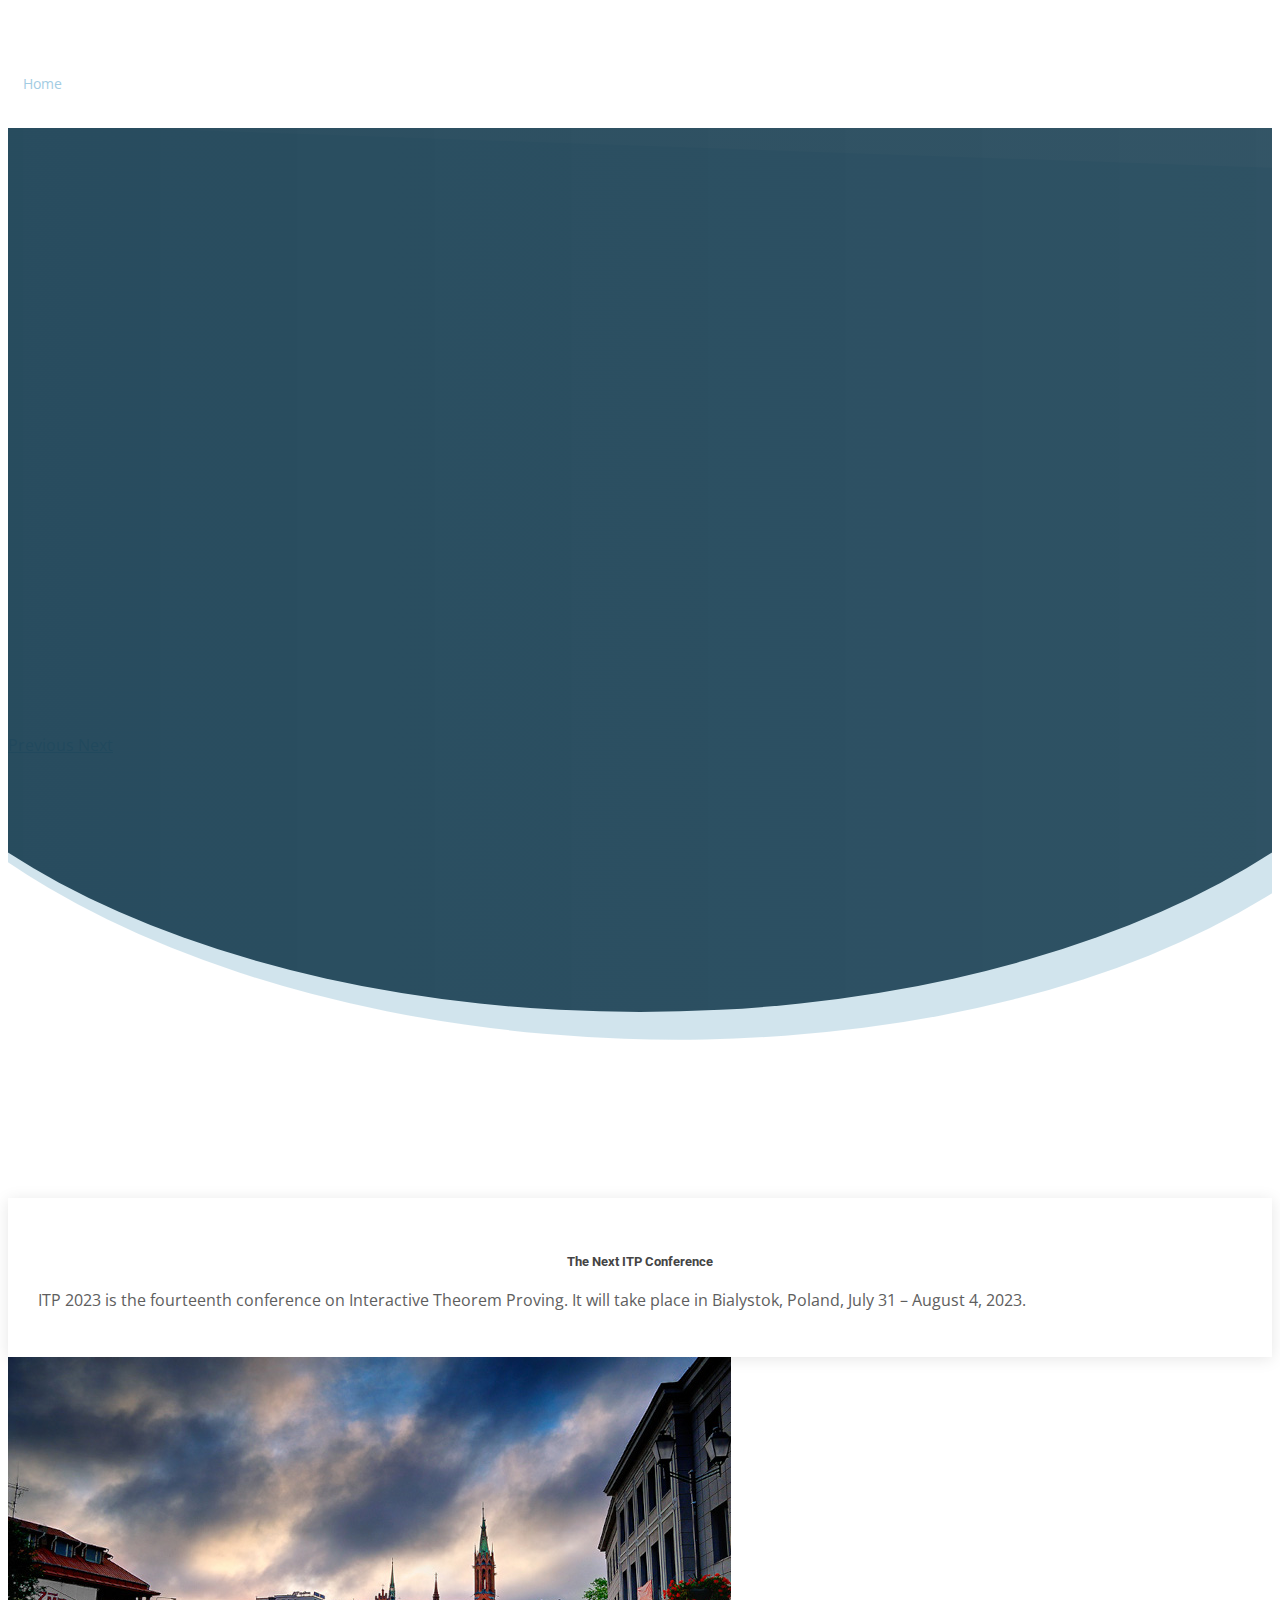
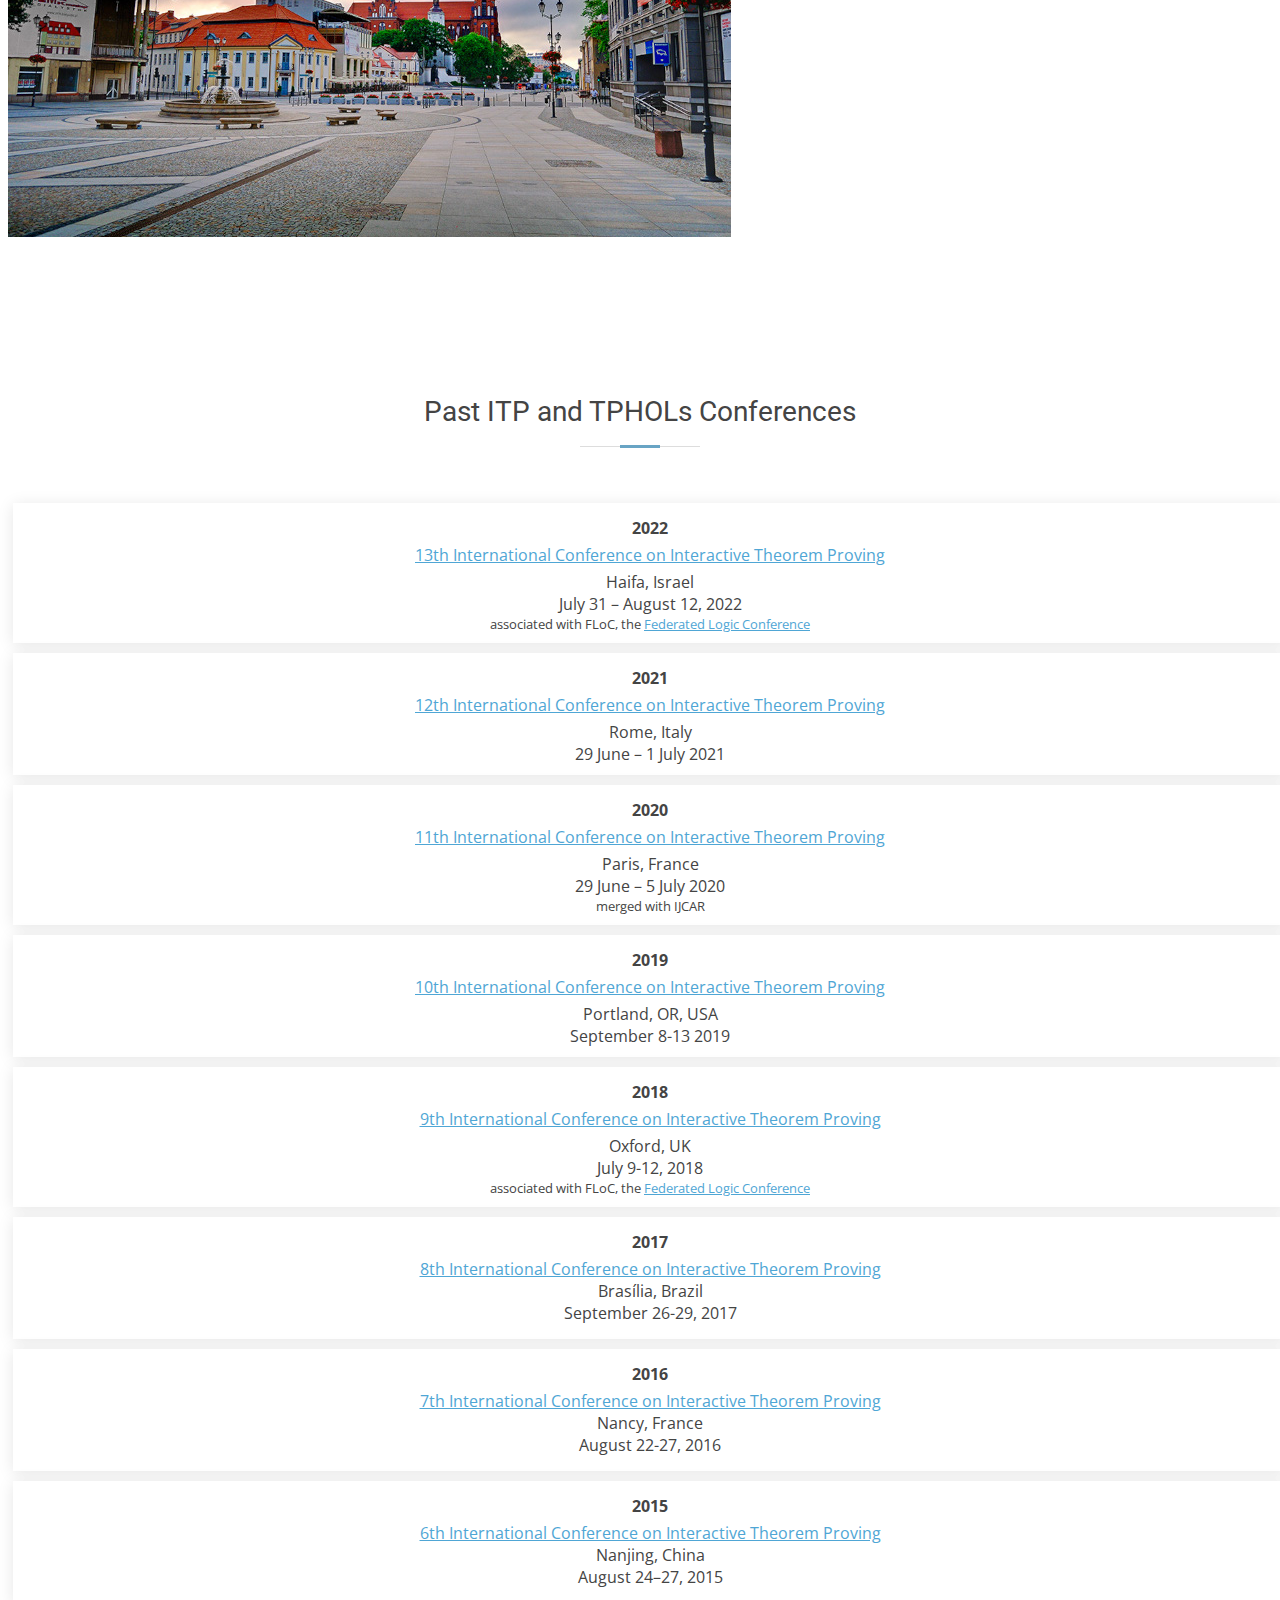
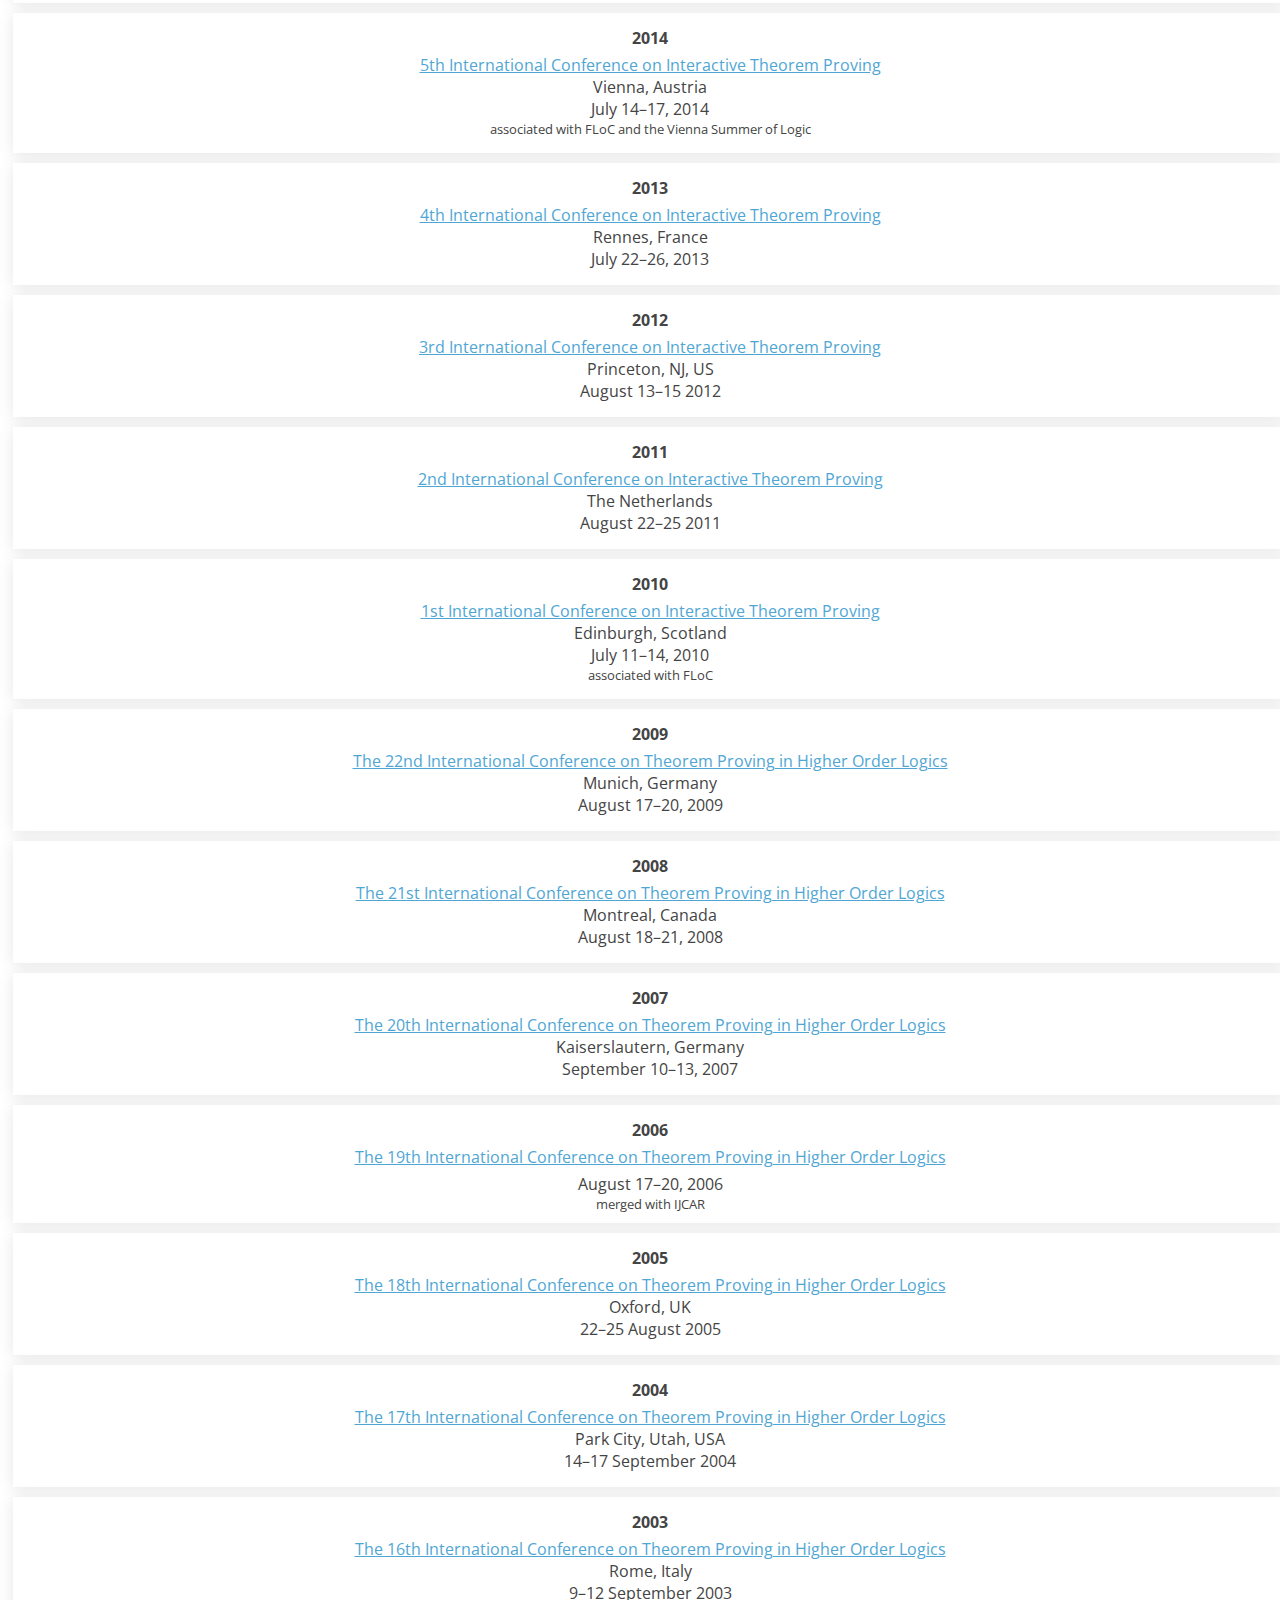
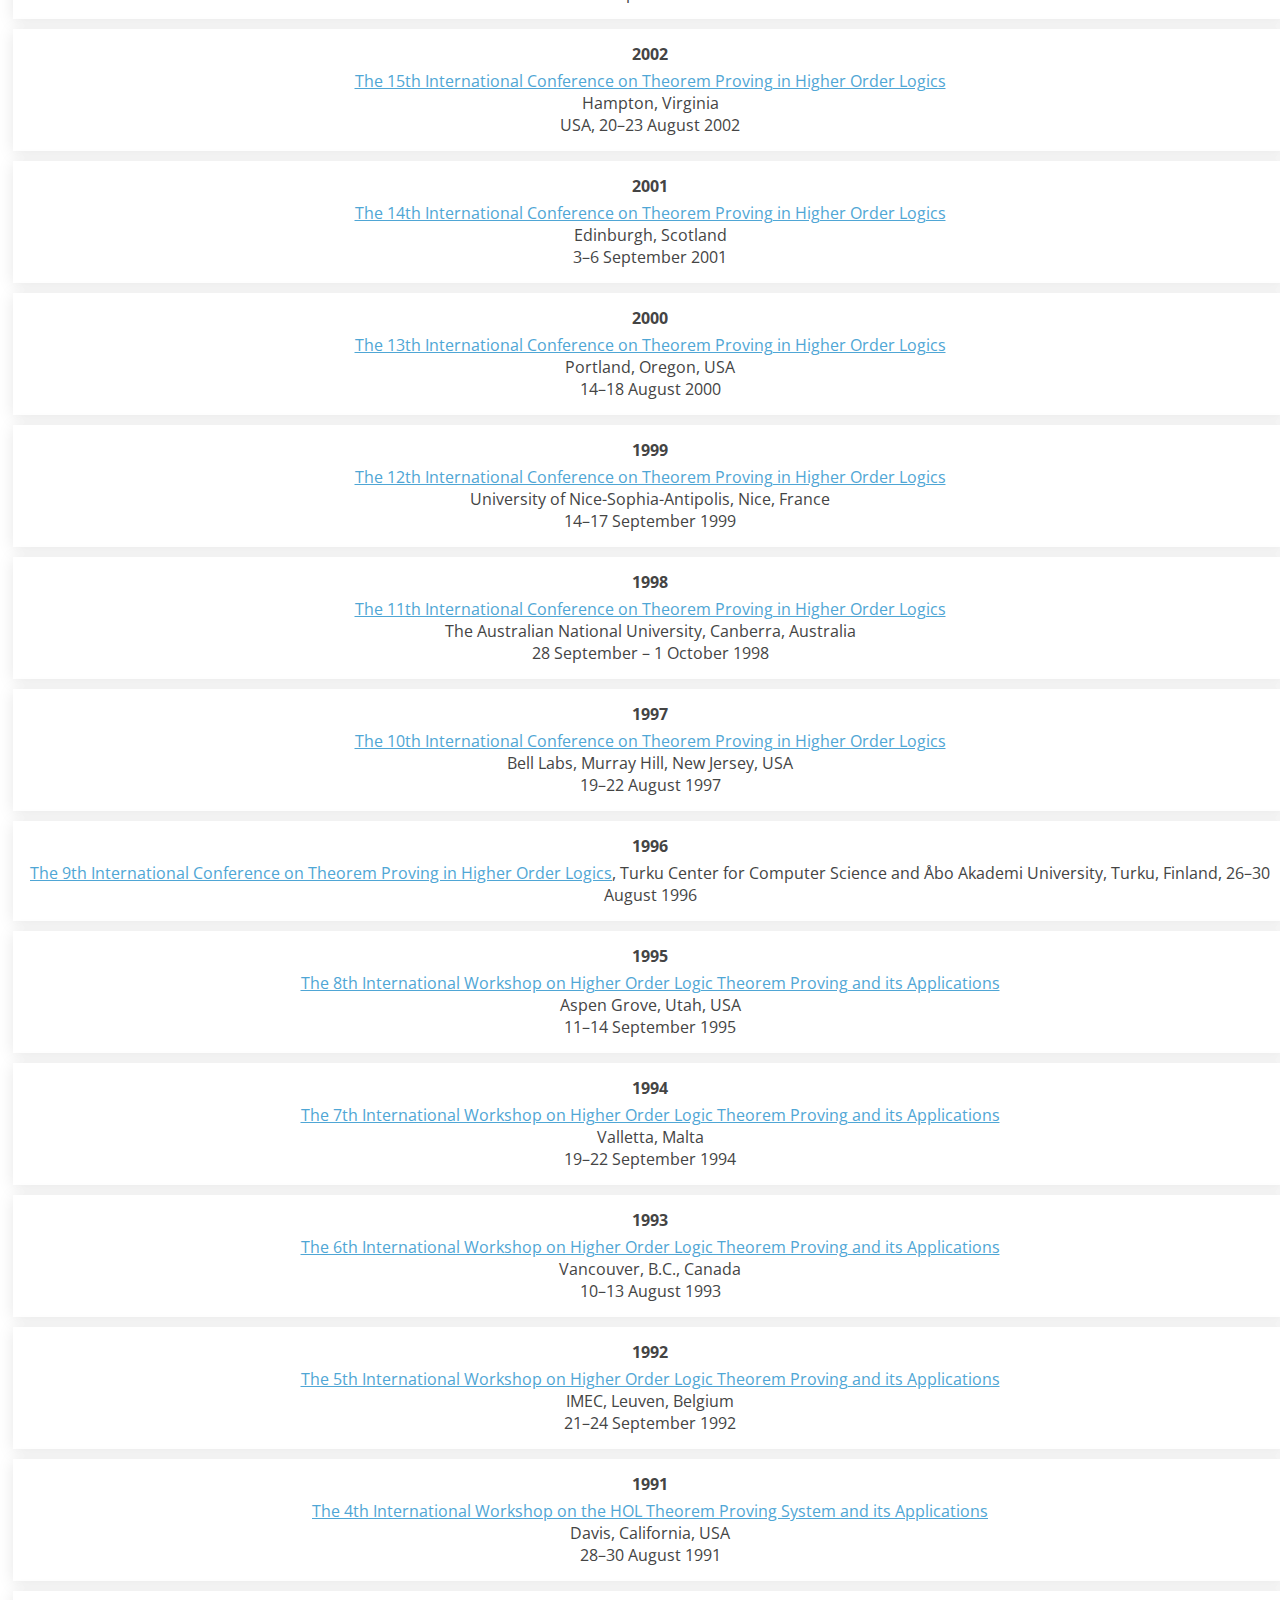
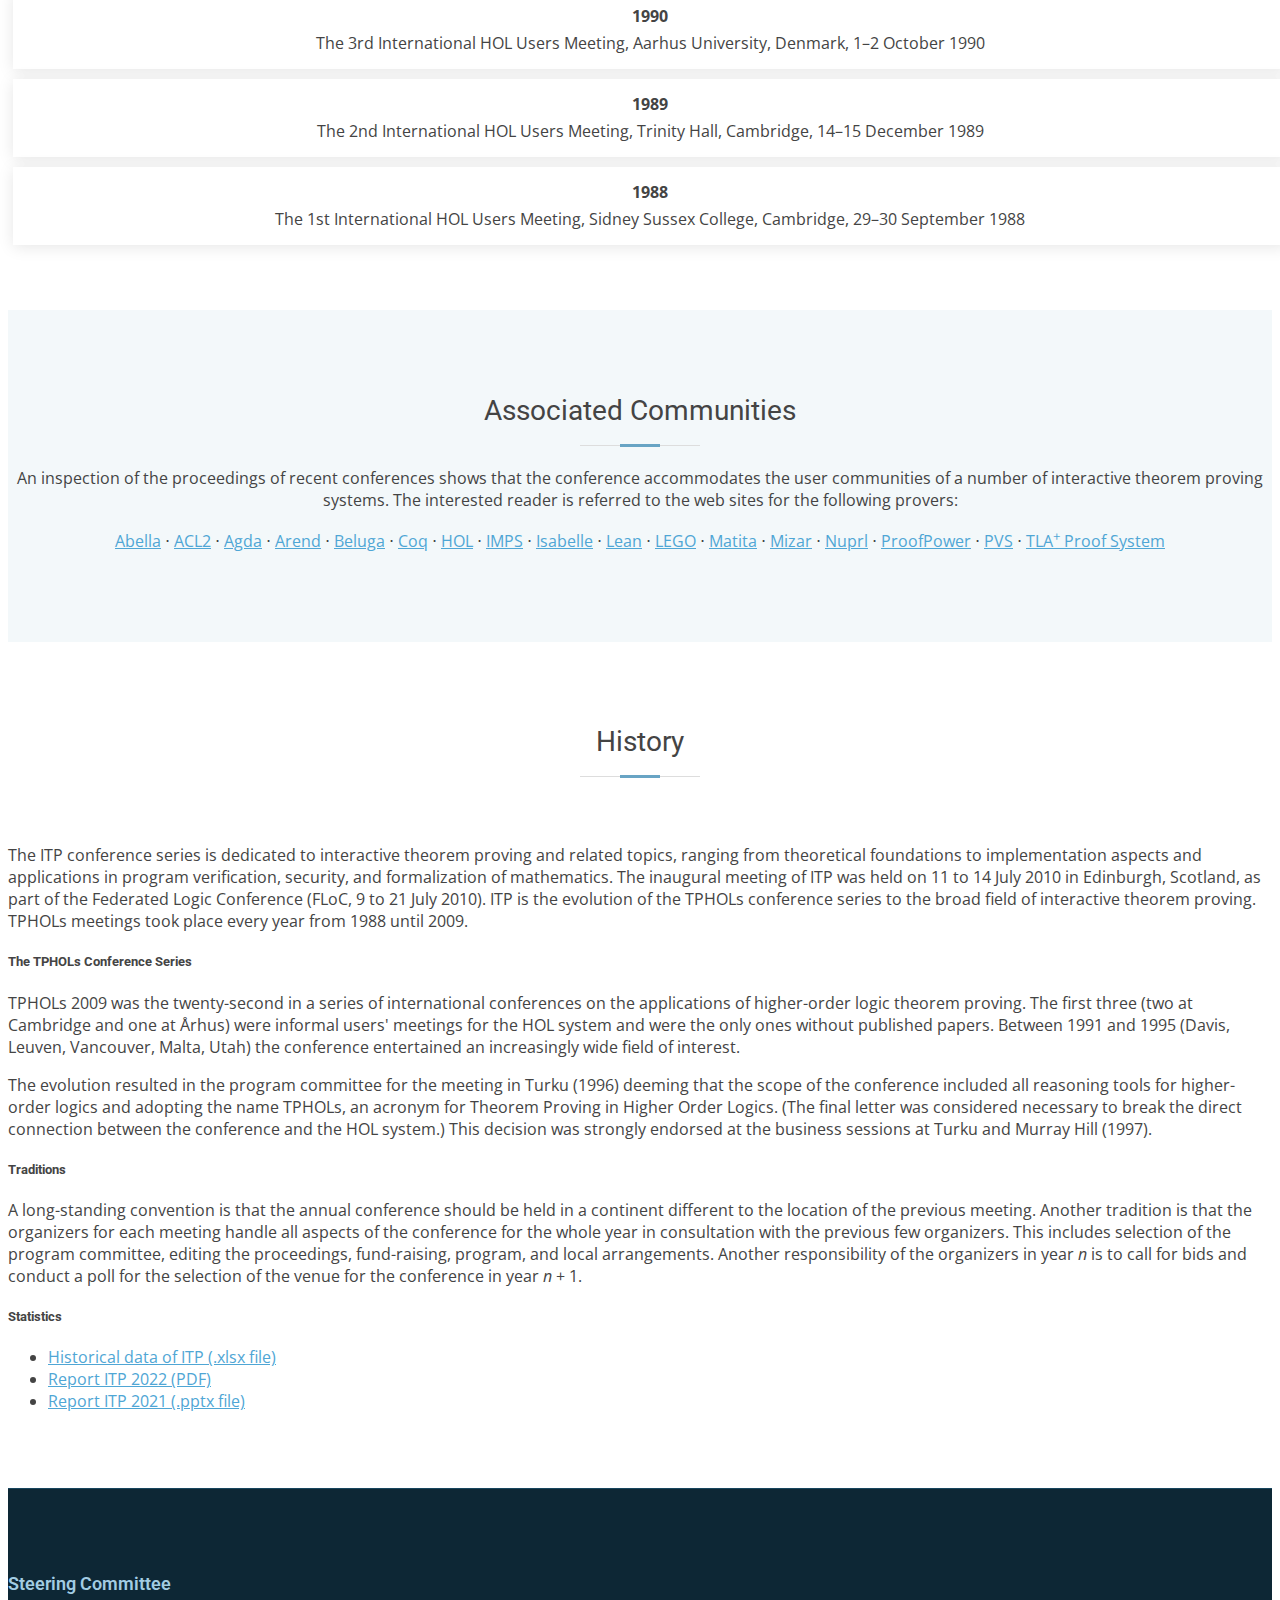
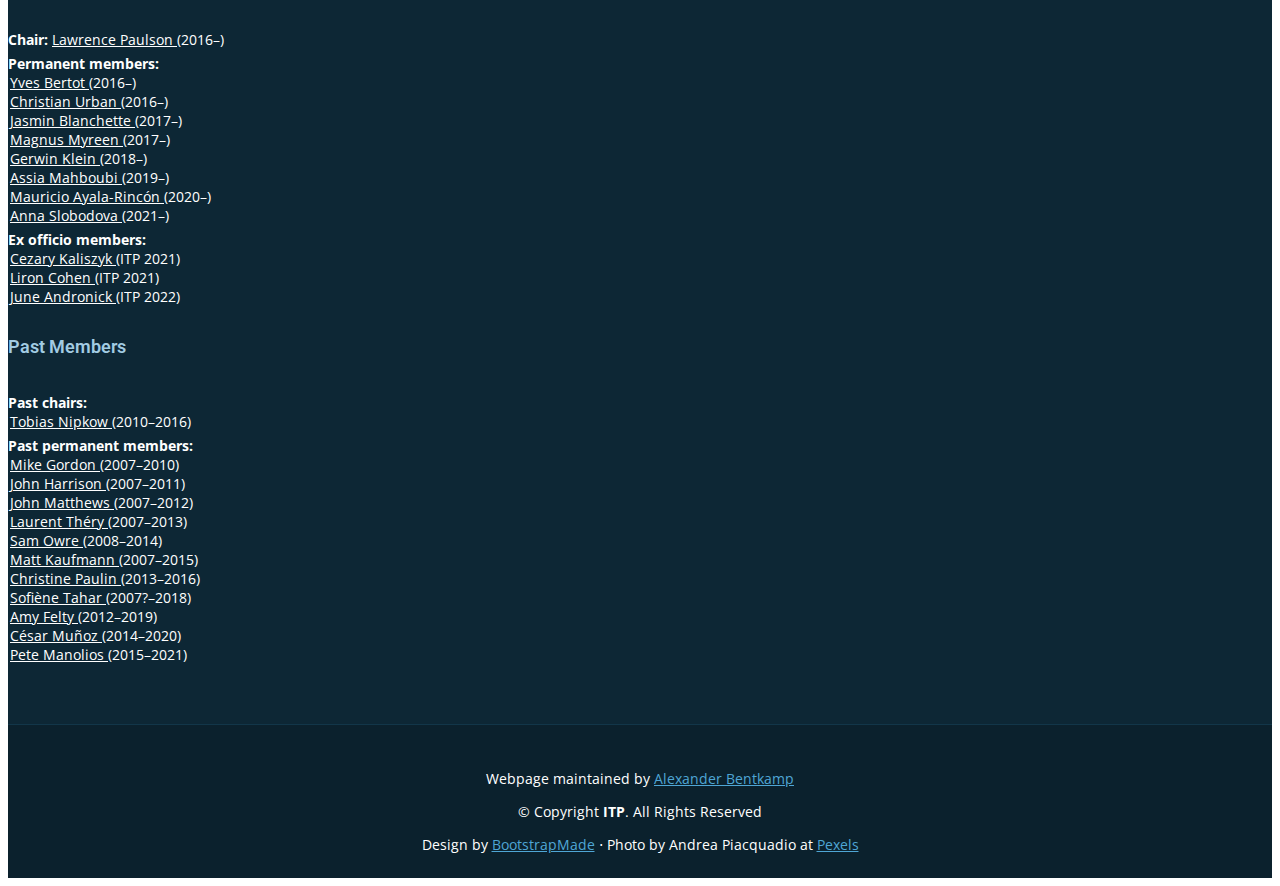
==== commit 40d8212a: "ITP 2023" ====
--- a/index.html
+++ b/index.html
@@ -94,16 +94,16 @@
       <div class="carousel-item">
         <div class="carousel-container">
           <h2 class="animate__animated animate__fadeInDown">
-            <small>Latest ITP Conference:</small><br />
-            Interactive Theorem Proving 2022<br />
-            <small>July 31 – August 12, 2022, Haifa, Israel</small>
+            <small>Next ITP Conference:</small><br />
+            Interactive Theorem Proving 2023<br />
+            <small>July 31 – August 4, 2023, Bialystok, Poland</small>
           </h2>
-          <p class="animate__animated animate__fadeInUp">
+          <!-- <p class="animate__animated animate__fadeInUp">
             Part of the Federated Logic Conference (FLoC 2022)
           </p>
           <a href="https://itpconference.github.io/ITP22/" class="btn-get-started animate__animated animate__fadeInUp">
             ITP 2022 Website
-          </a>
+          </a> -->
         </div>
       </div>
 
@@ -128,18 +128,17 @@
           <div class="col-md-6 d-flex align-items-stretch" data-aos="fade-up">
             <div class="body">
               <h5 class="title">
-                <a href="https://itpconference.github.io/ITP22/">The Latest ITP Conference</a>
+                The Next ITP Conference
               </h5>
               <p class="text">
-                ITP 2022 was the thirteenth conference on Interactive Theorem
-                Proving. It was part of the Federated Logic Conference (FLoC).
-                It took place in Haifa, Israel, July 31 – August 12, 2022.
+                ITP 2023 is the fourteenth conference on Interactive Theorem
+                Proving. It will take place in Bialystok, Poland, July 31 – August 4, 2023.
               </p>
               <div class="read-more">
                 <p>
-                  <a href="https://itpconference.github.io/ITP22/">
+                  <!-- <a href="https://itpconference.github.io/ITP22/">
                     <button type="button" class="btn">ITP 2022 Website</button>
-                  </a>
+                  </a> -->
                 </p>
                 
               </div>
@@ -147,7 +146,7 @@
           </div>
           <div class="col-md-6 d-flex align-items-stretch" data-aos="fade-up">
             <div class="img-container">
-              <img src="assets/img/haifa.jpg" alt="..." />
+              <img src="assets/img/bialystok.jpg" alt="..." />
             </div>
           </div>
         </div>
@@ -163,6 +162,22 @@
         </div>
         <div class="container">
           <div class="row">
+            <div class="col-md-6 col-lg-2 d-flex align-items-stretch" data-aos="fade-up">
+              <div class="conf-box">
+                <div class="year">2022</div>
+                <div class="name">
+                  <a href="https://itpconference.github.io/ITP22/">
+                    13th International Conference on Interactive Theorem Proving
+                  </a>
+                </div>
+                <div class="location">Haifa, Israel</div>
+                <div class="date">July 31 – August 12, 2022</div>
+                <div class="note"> associated with FLoC, the
+                  <a href="https://www.floc2022.org/"> Federated Logic Conference </a>
+                </div>
+              </div>
+            </div>
+
             <div class="col-md-6 col-lg-2 d-flex align-items-stretch" data-aos="fade-up">
               <div class="conf-box">
                 <div class="year">2021</div>
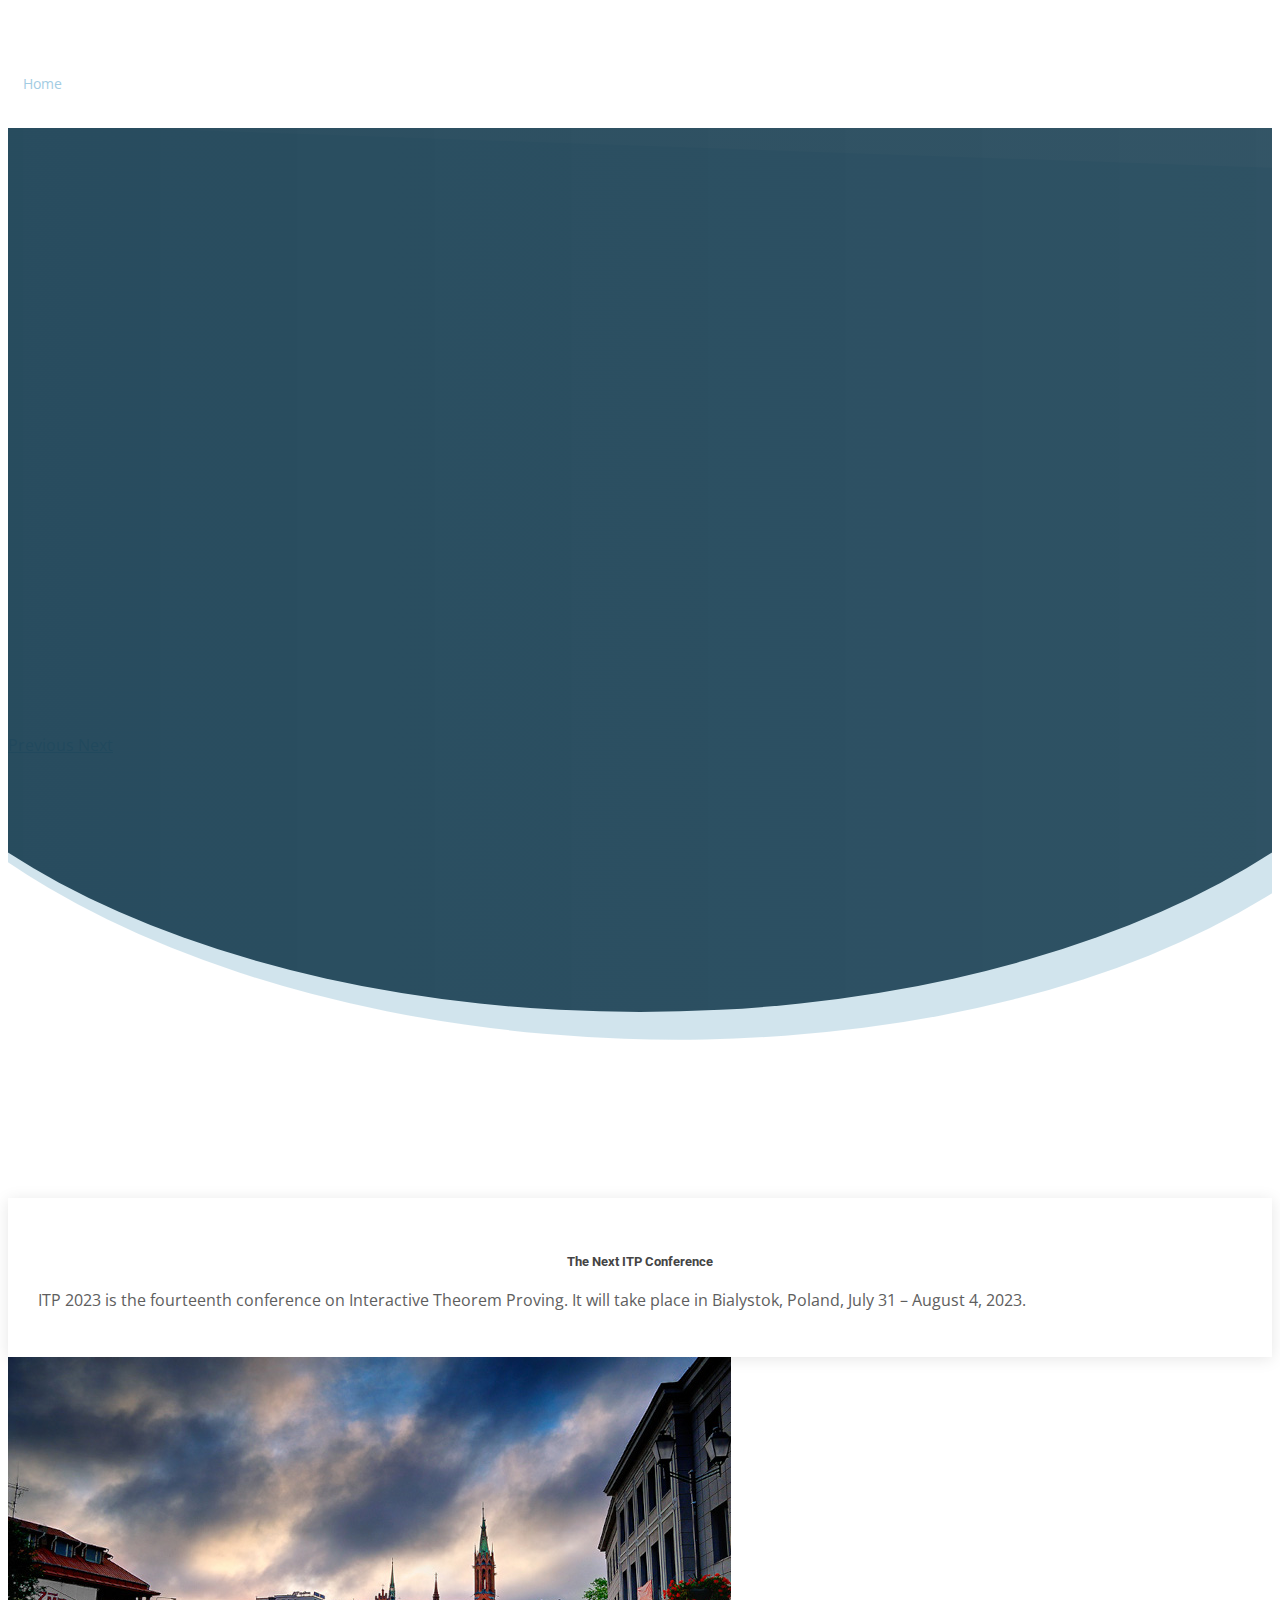
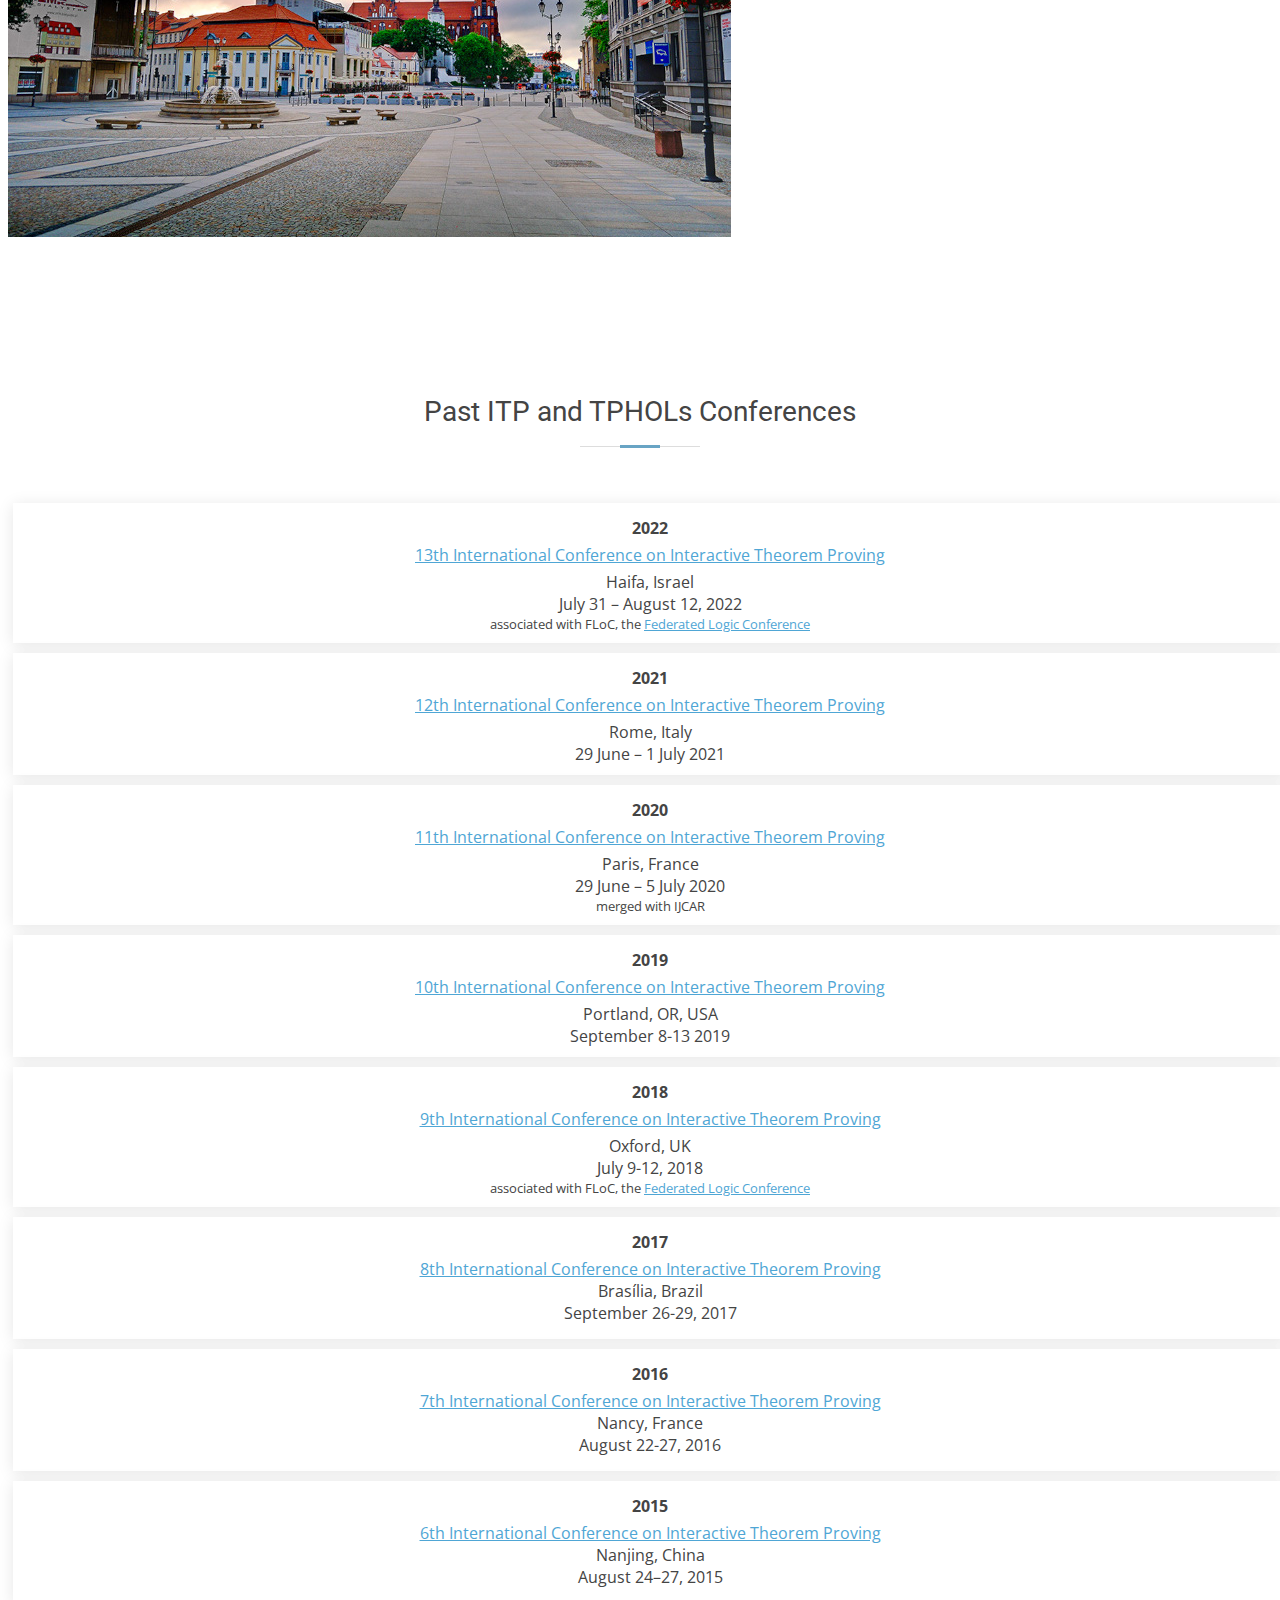
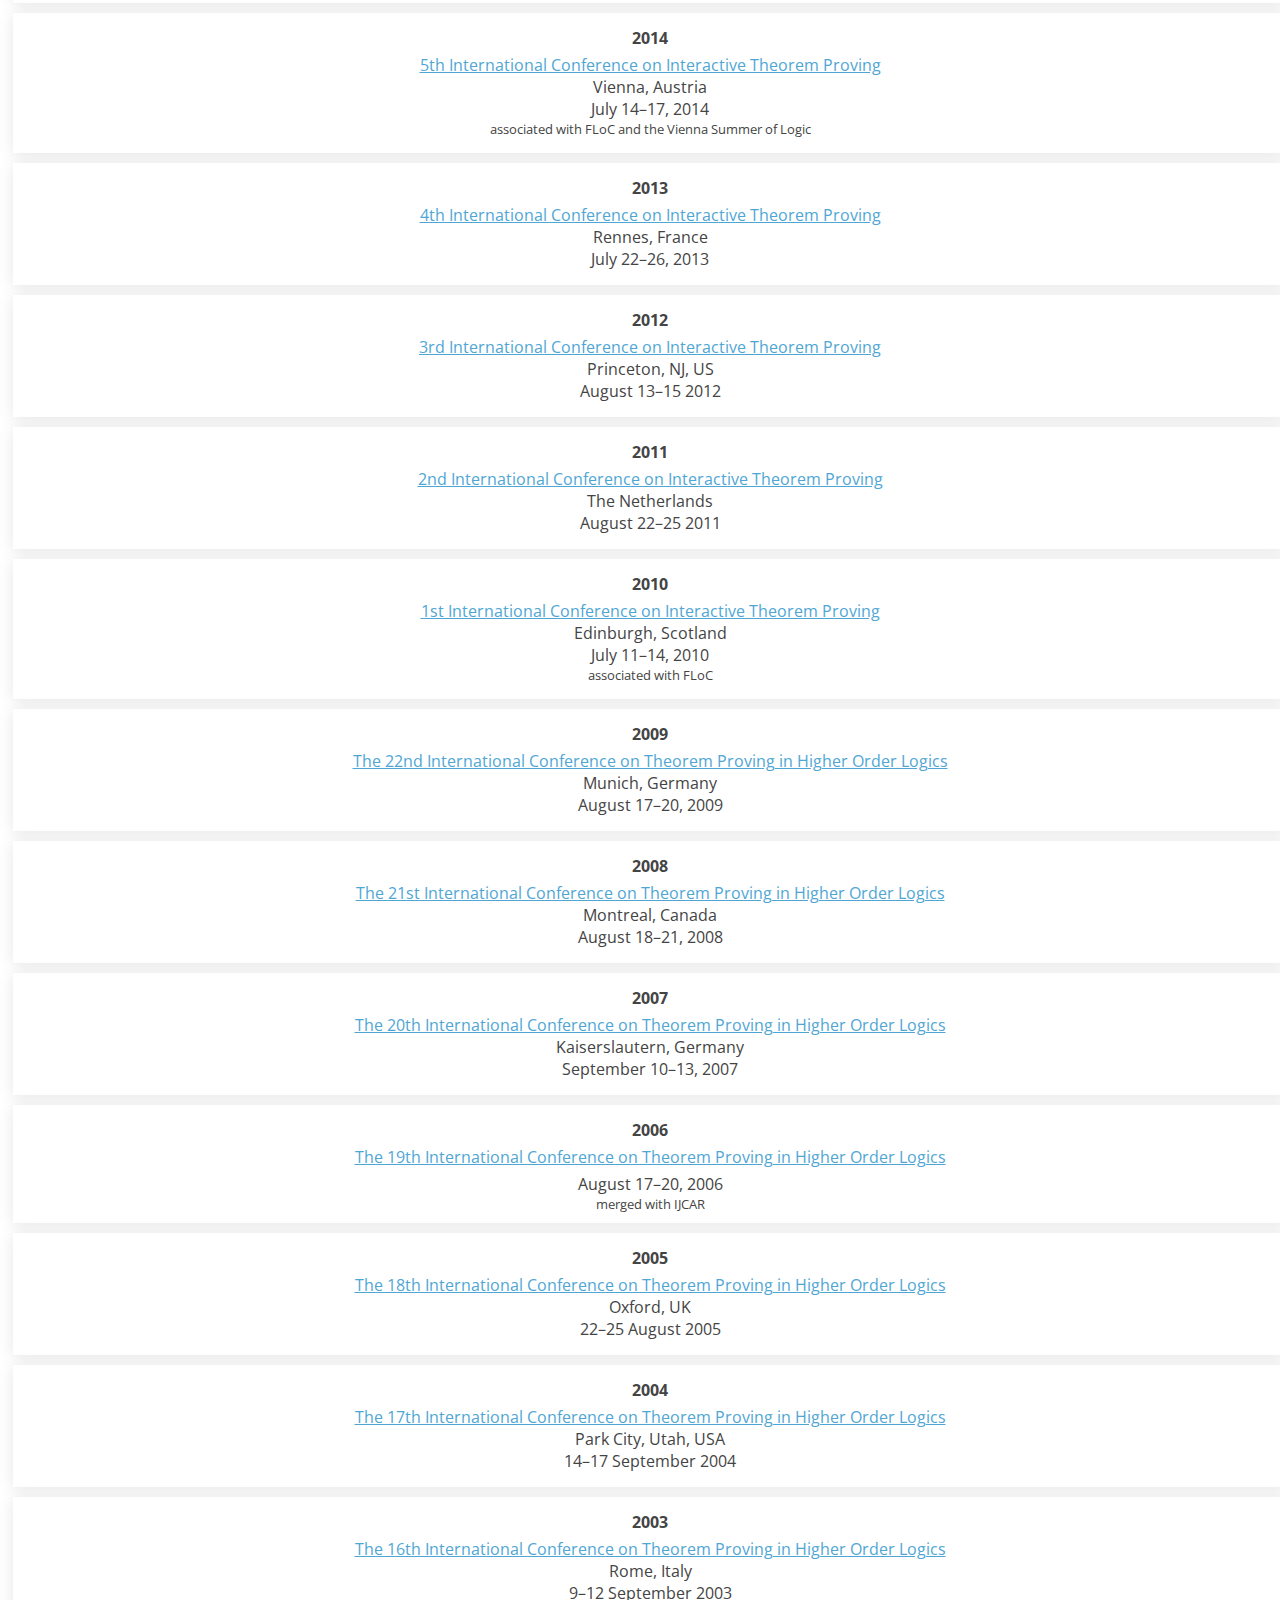
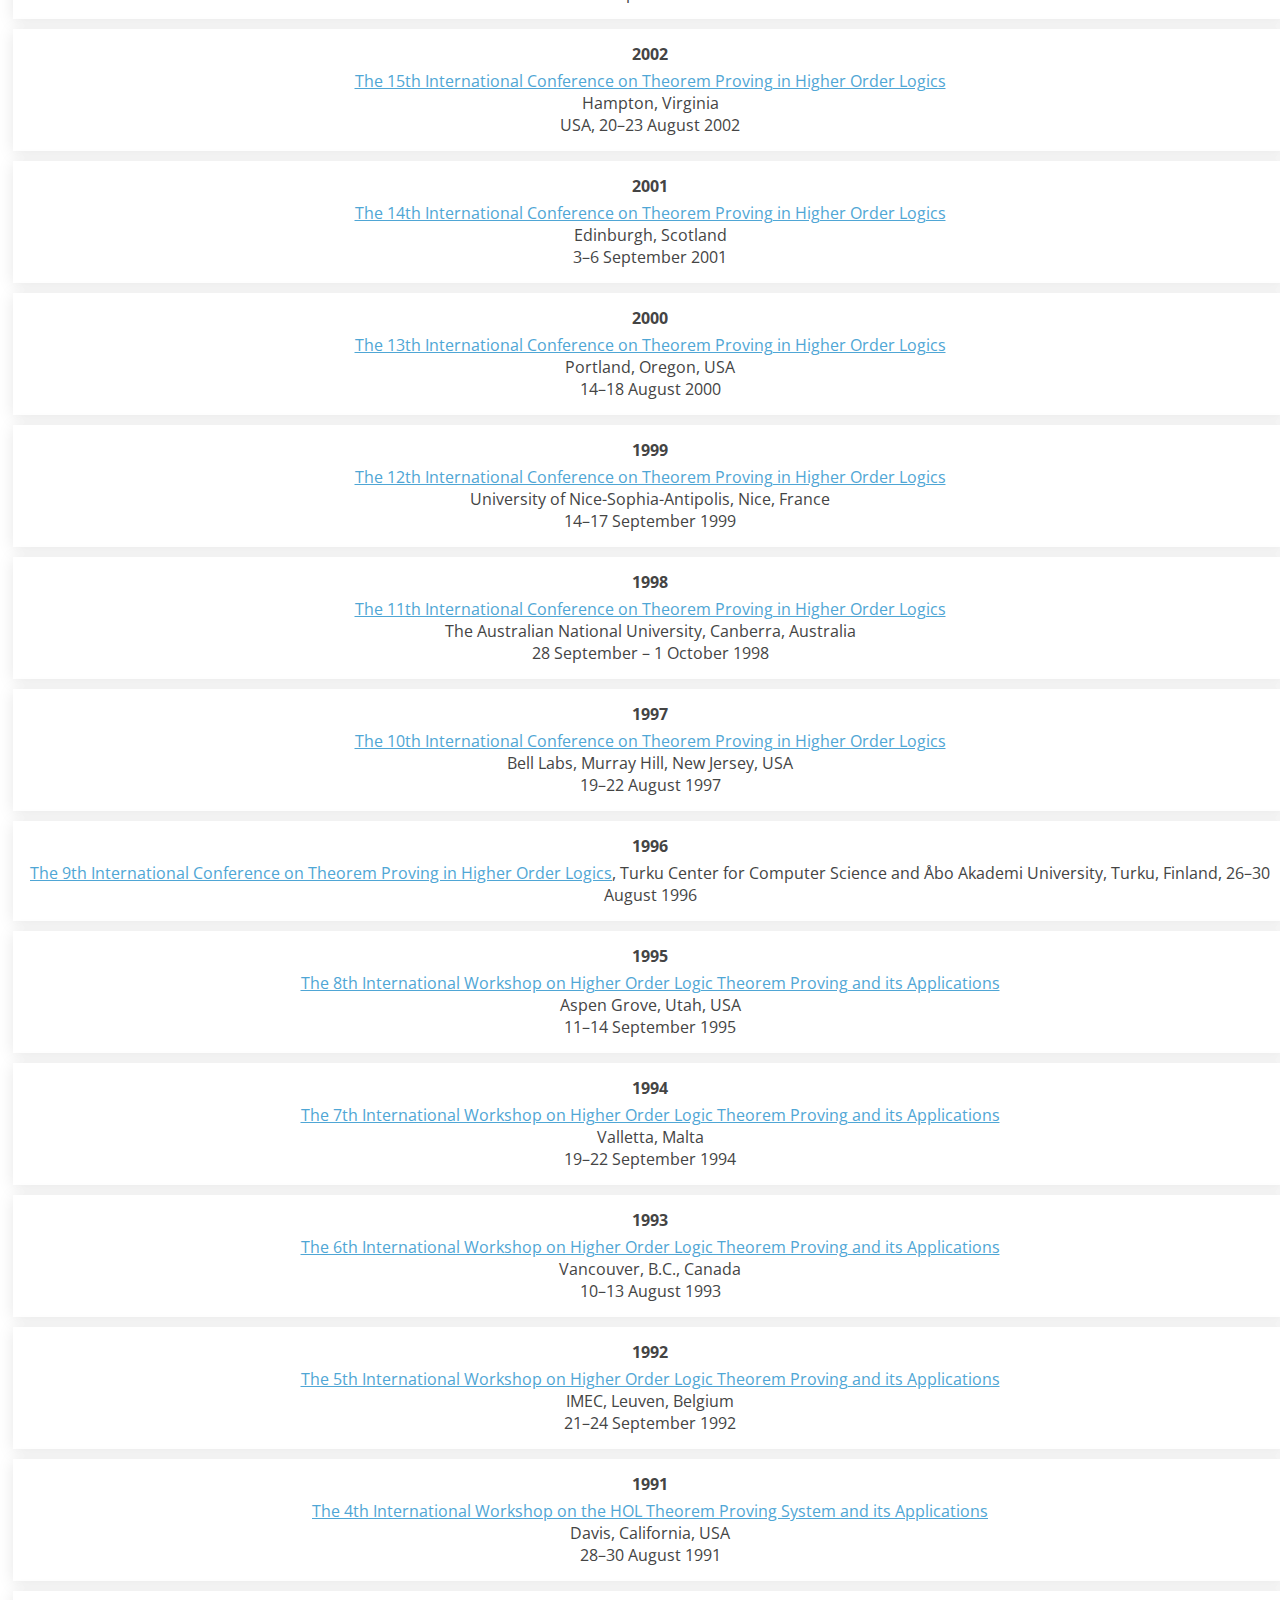
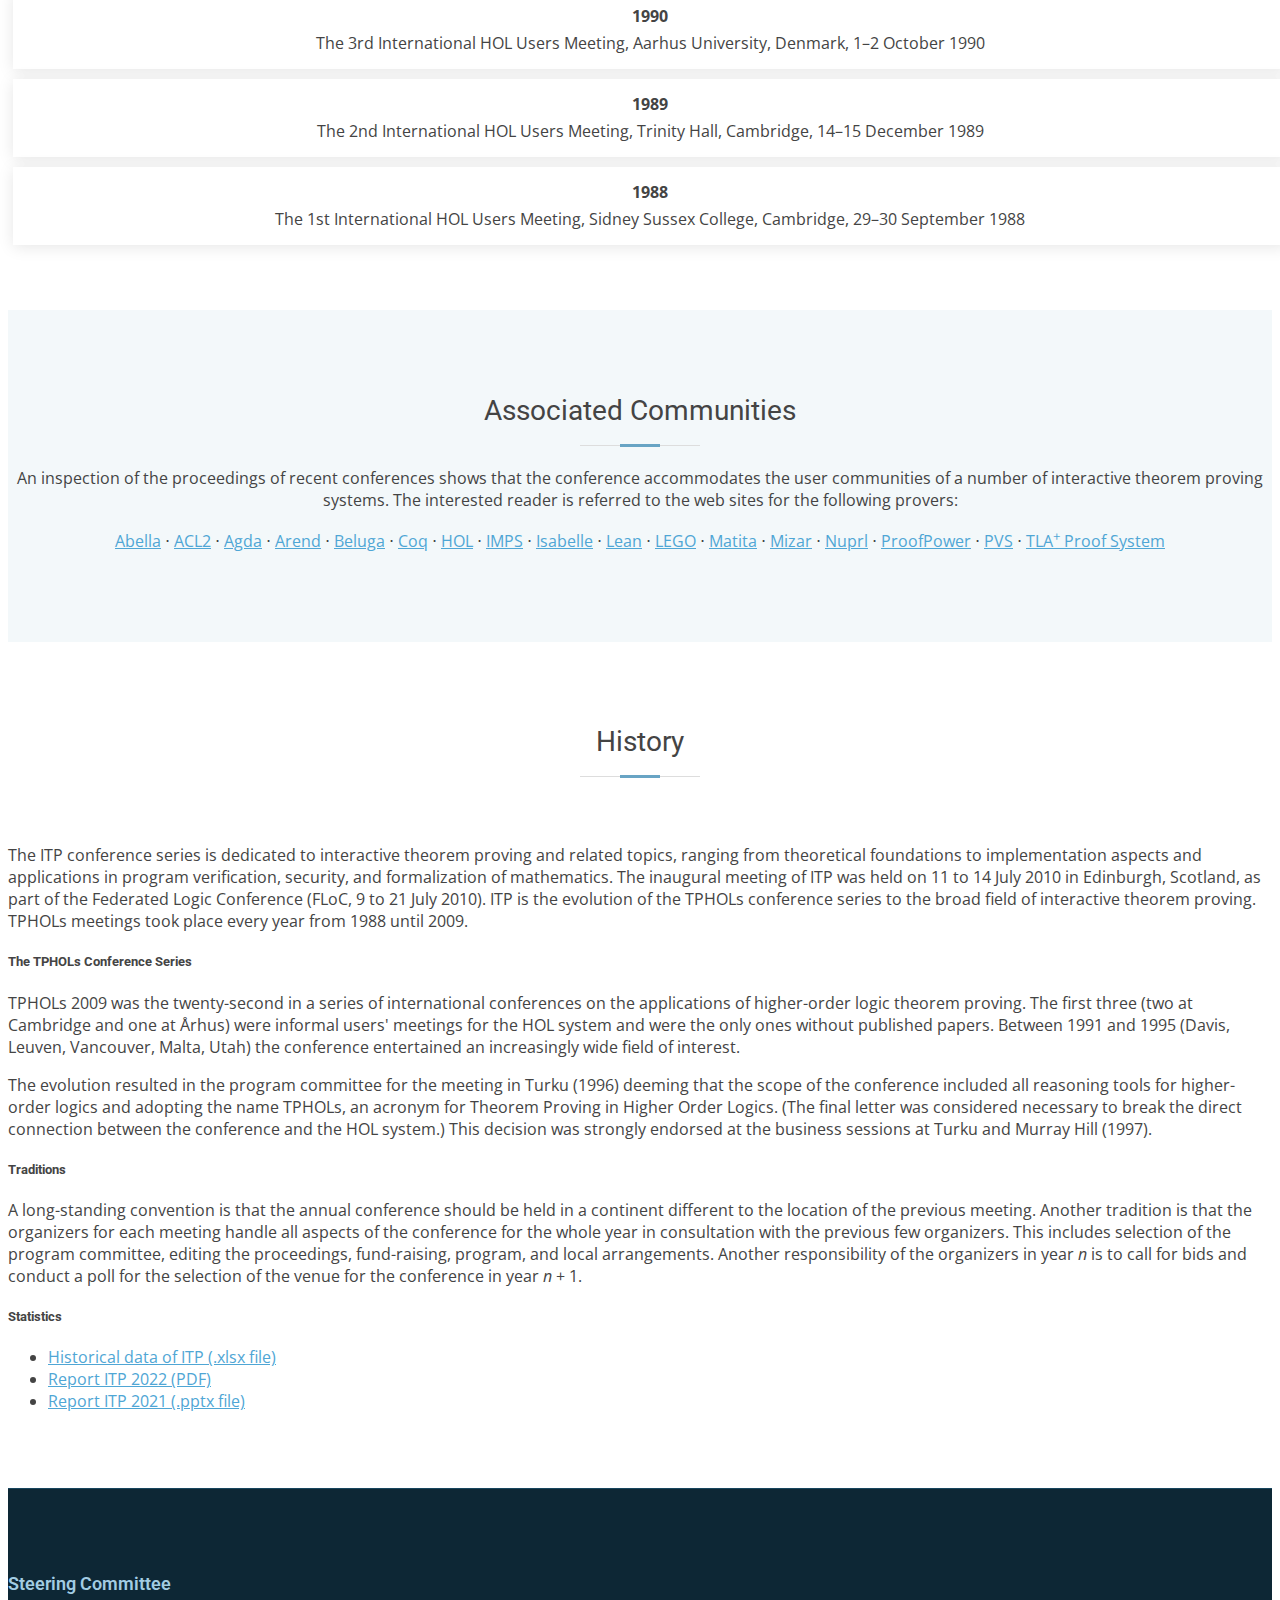
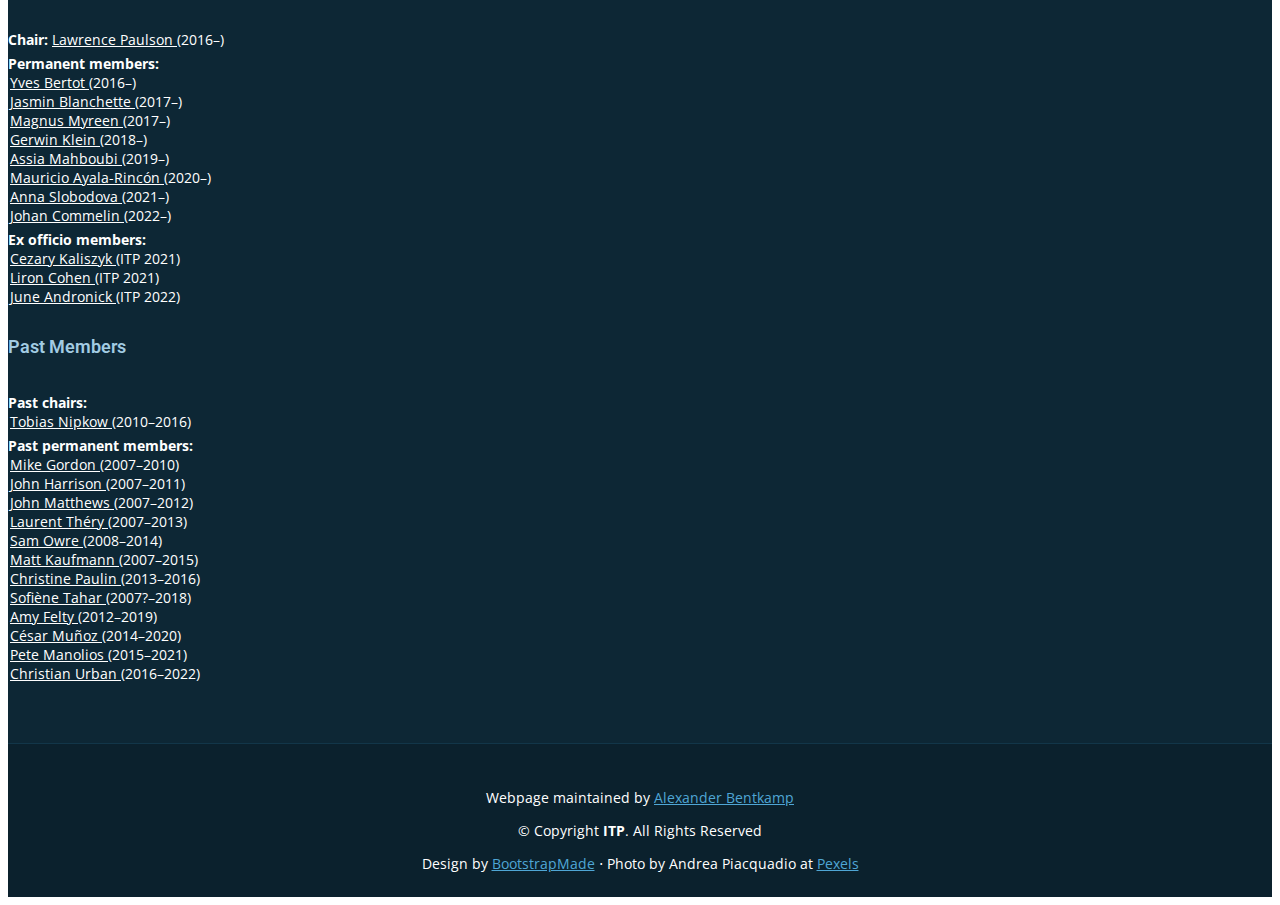
==== commit 75661f13: "replace christian with johan" ====
--- a/index.html
+++ b/index.html
@@ -733,15 +733,6 @@
               <li>
                 <i class="bx bx-chevron-right"></i>
                 <span>
-                  <a href="https://www.kcl.ac.uk/people/christian-urban">
-                    Christian Urban
-                  </a>
-                  (2016–)
-                </span>
-              </li>
-              <li>
-                <i class="bx bx-chevron-right"></i>
-                <span>
                   <a href="https://people.mpi-inf.mpg.de/~jblanche/">
                     Jasmin Blanchette
                   </a>
@@ -791,6 +782,15 @@
                     Anna Slobodova
                   </a>
                   (2021–)
+                </span>
+              </li>
+              <li>
+                <i class="bx bx-chevron-right"></i>
+                <span>
+                  <a href="https://math.commelin.net/">
+                    Johan Commelin
+                  </a>
+                  (2022–)
                 </span>
               </li>
             </ul>
@@ -936,6 +936,15 @@
                     Pete Manolios
                   </a>
                   (2015–2021)
+                </span>
+              </li>
+              <li>
+                <i class="bx bx-chevron-right"></i>
+                <span>
+                  <a href="https://www.kcl.ac.uk/people/christian-urban">
+                    Christian Urban
+                  </a>
+                  (2016–2022)
                 </span>
               </li>
             </ul>
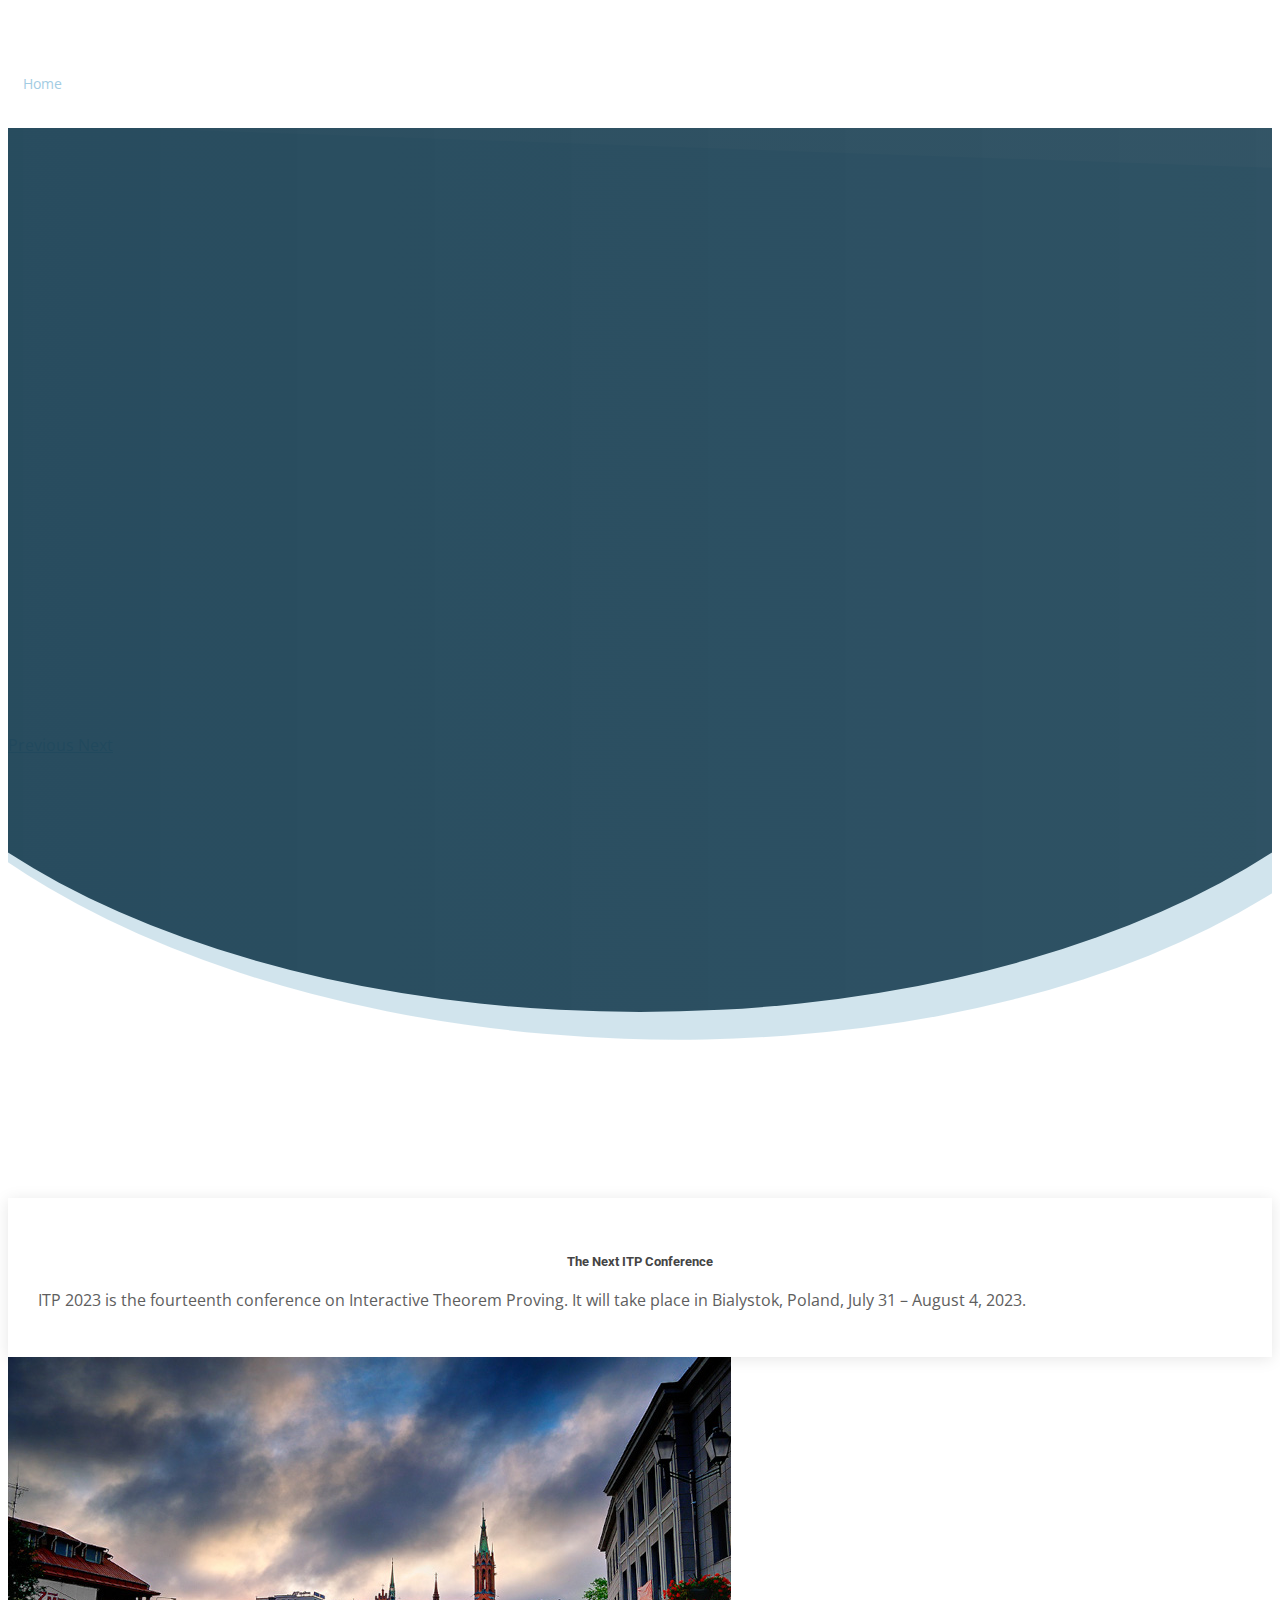
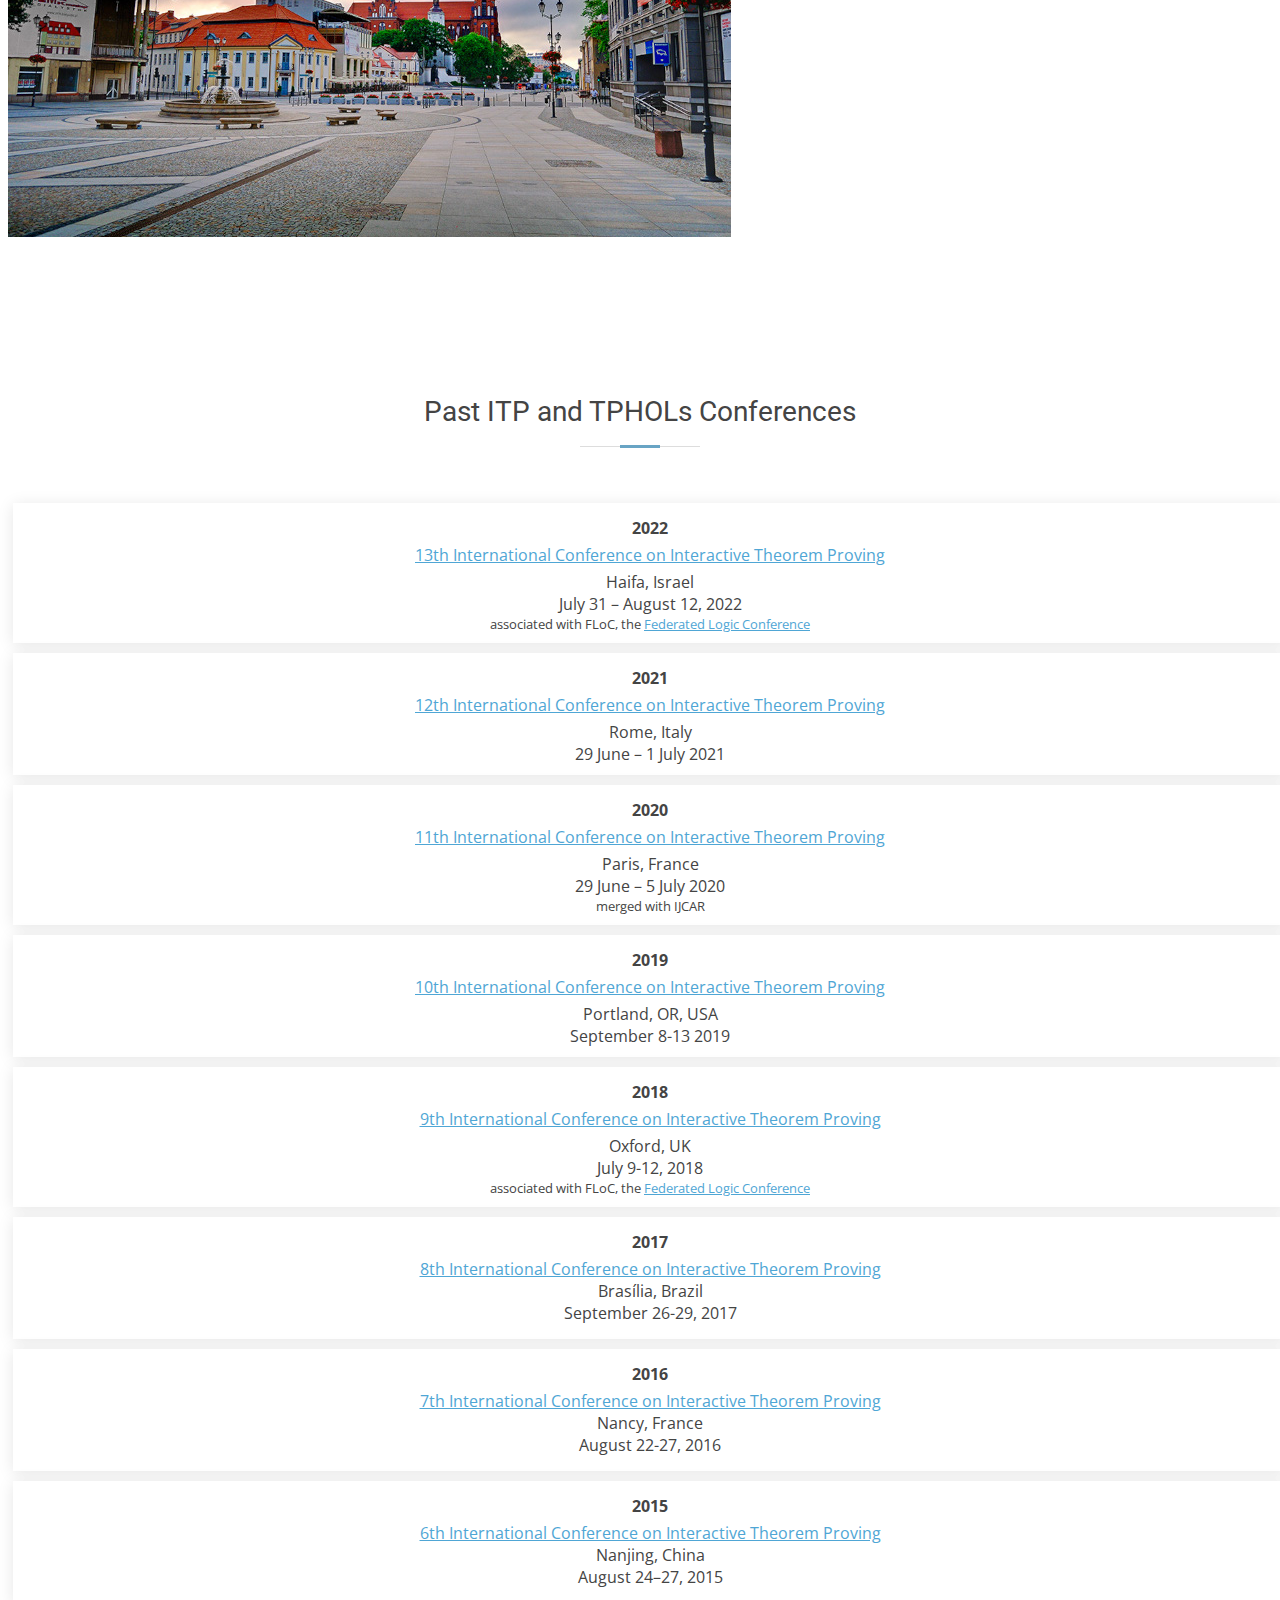
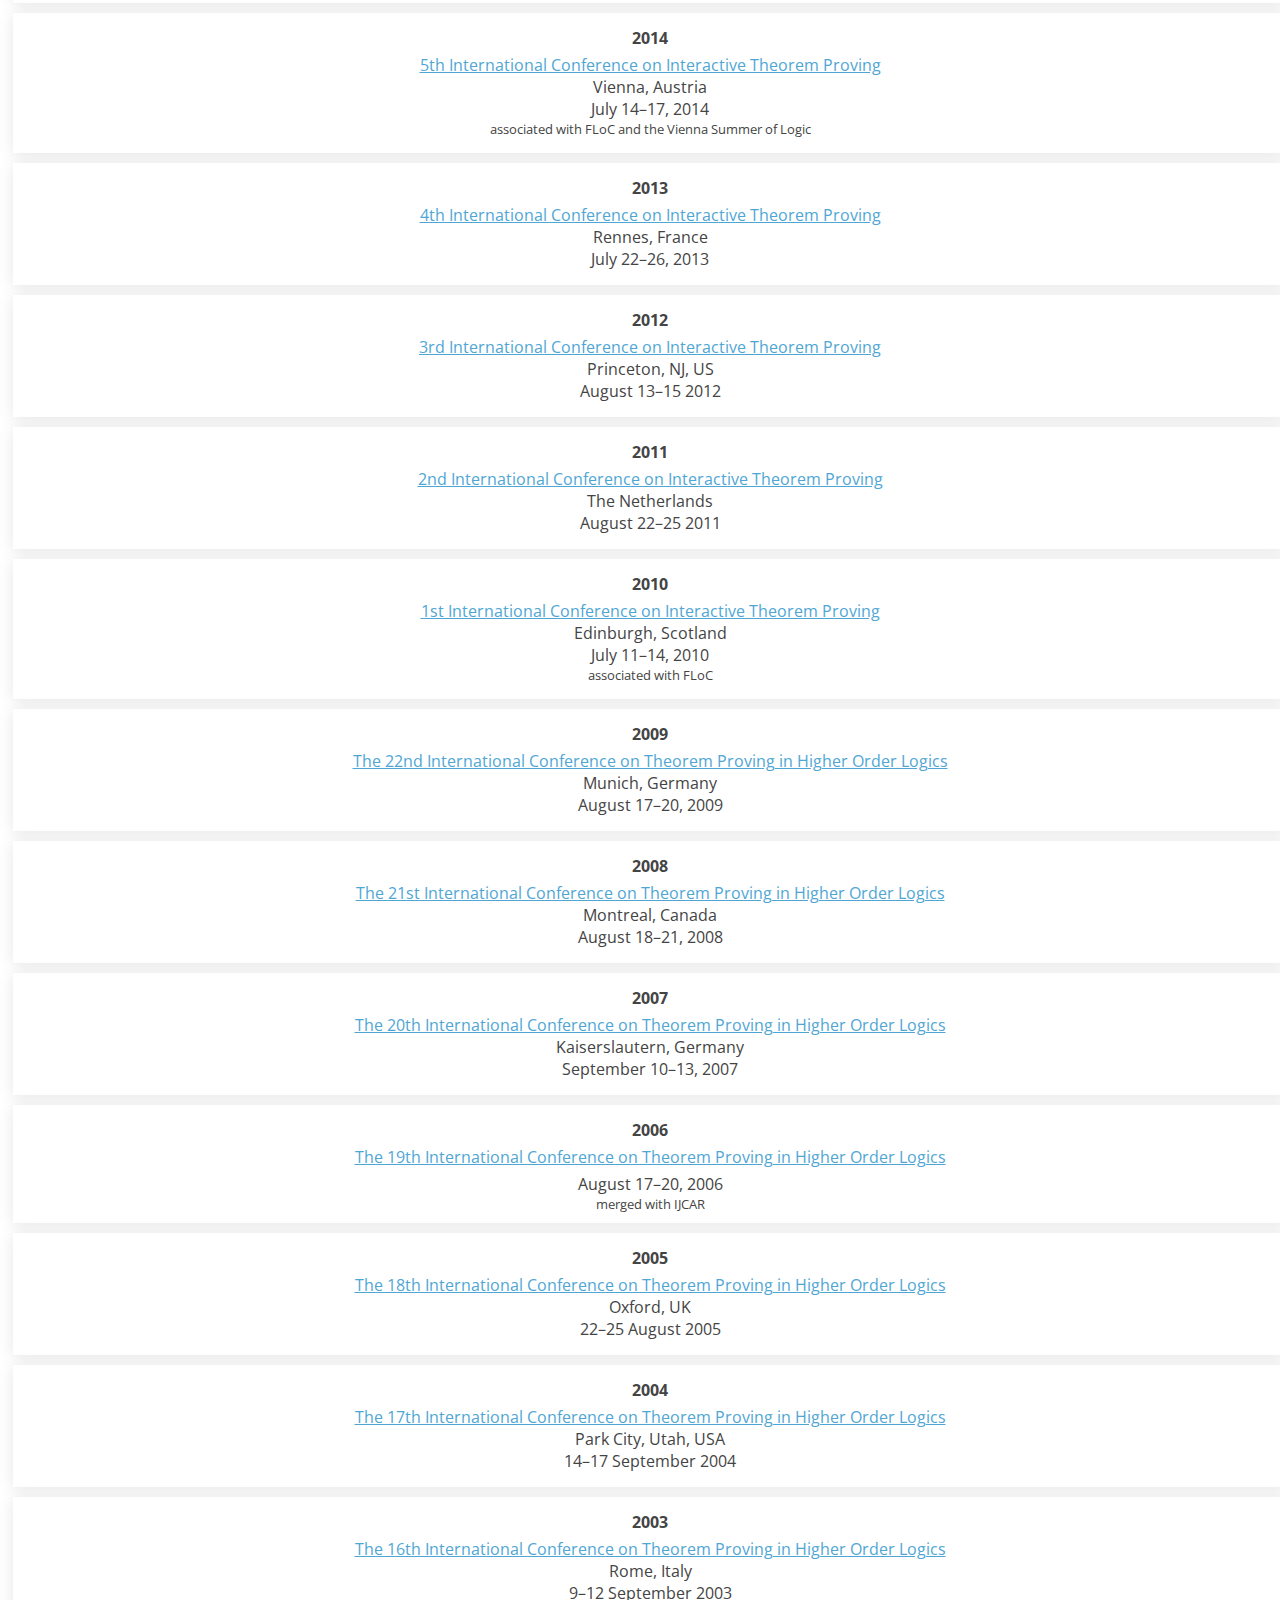
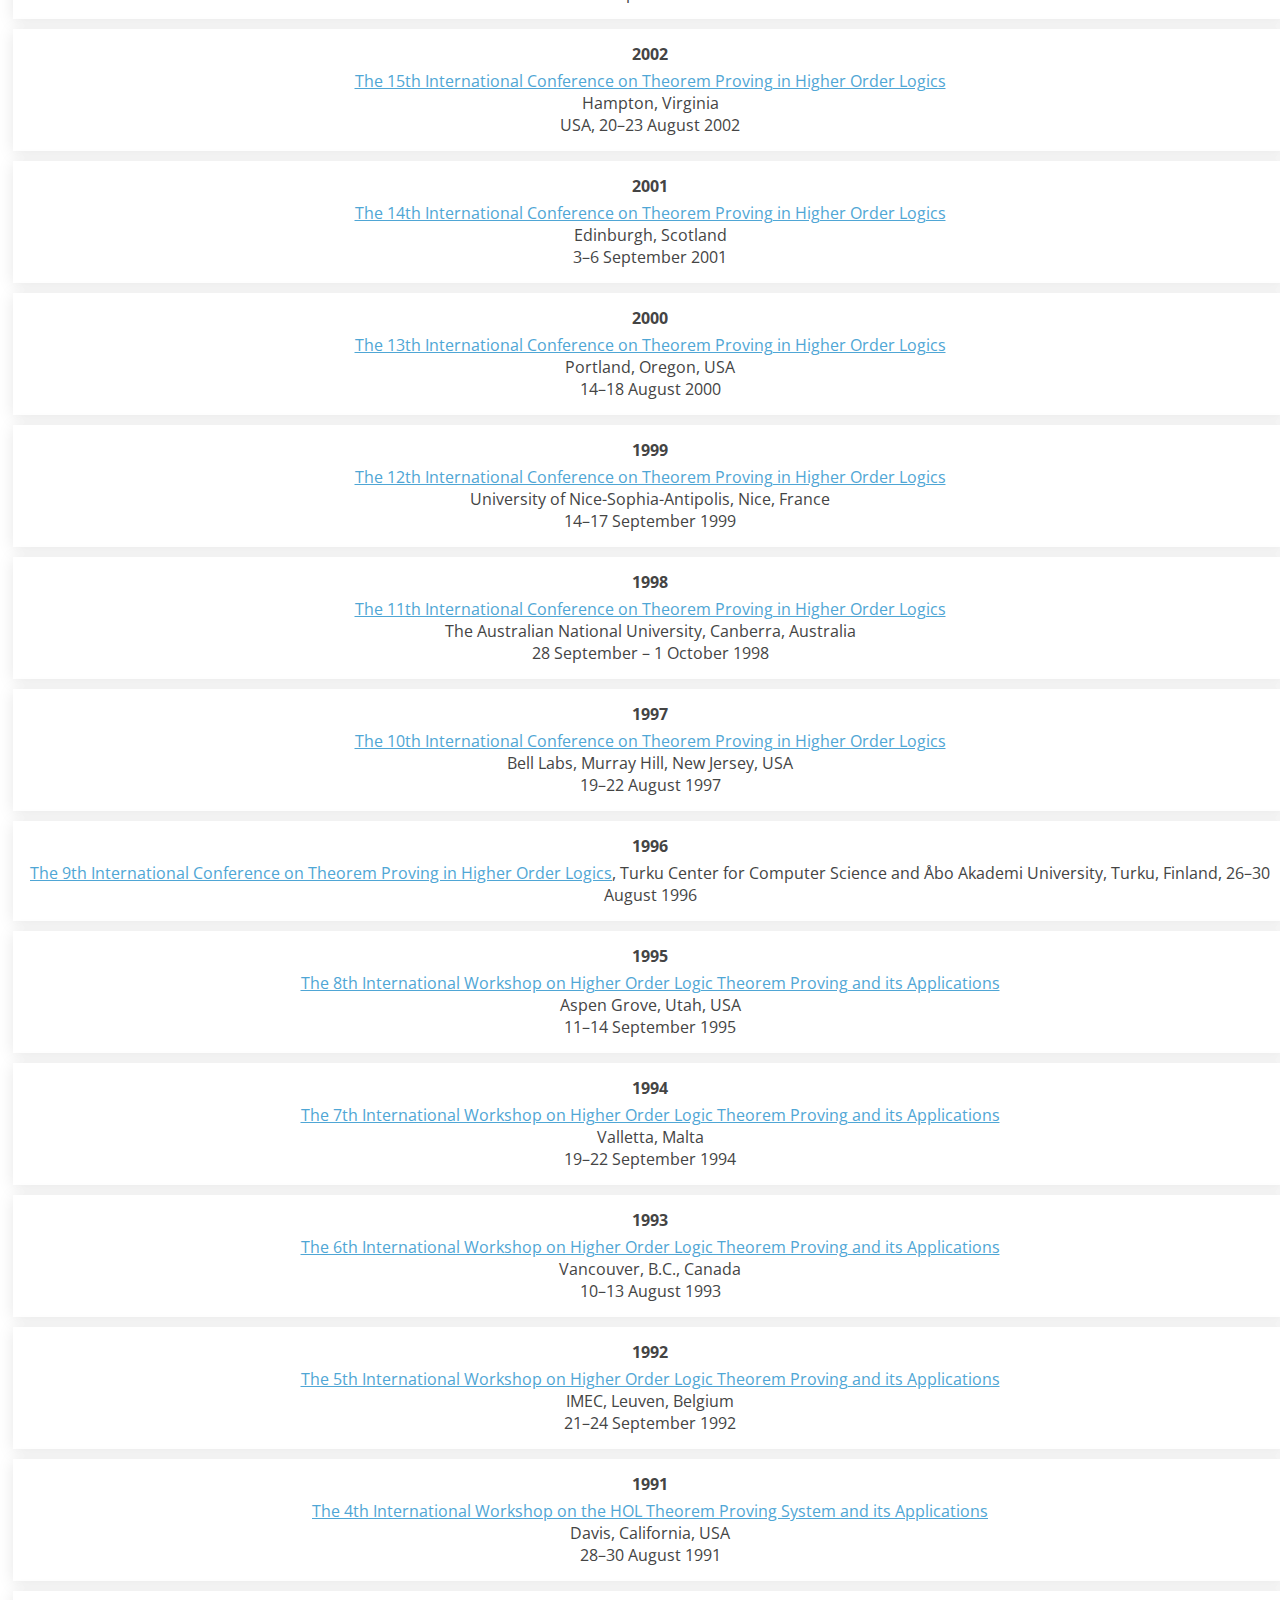
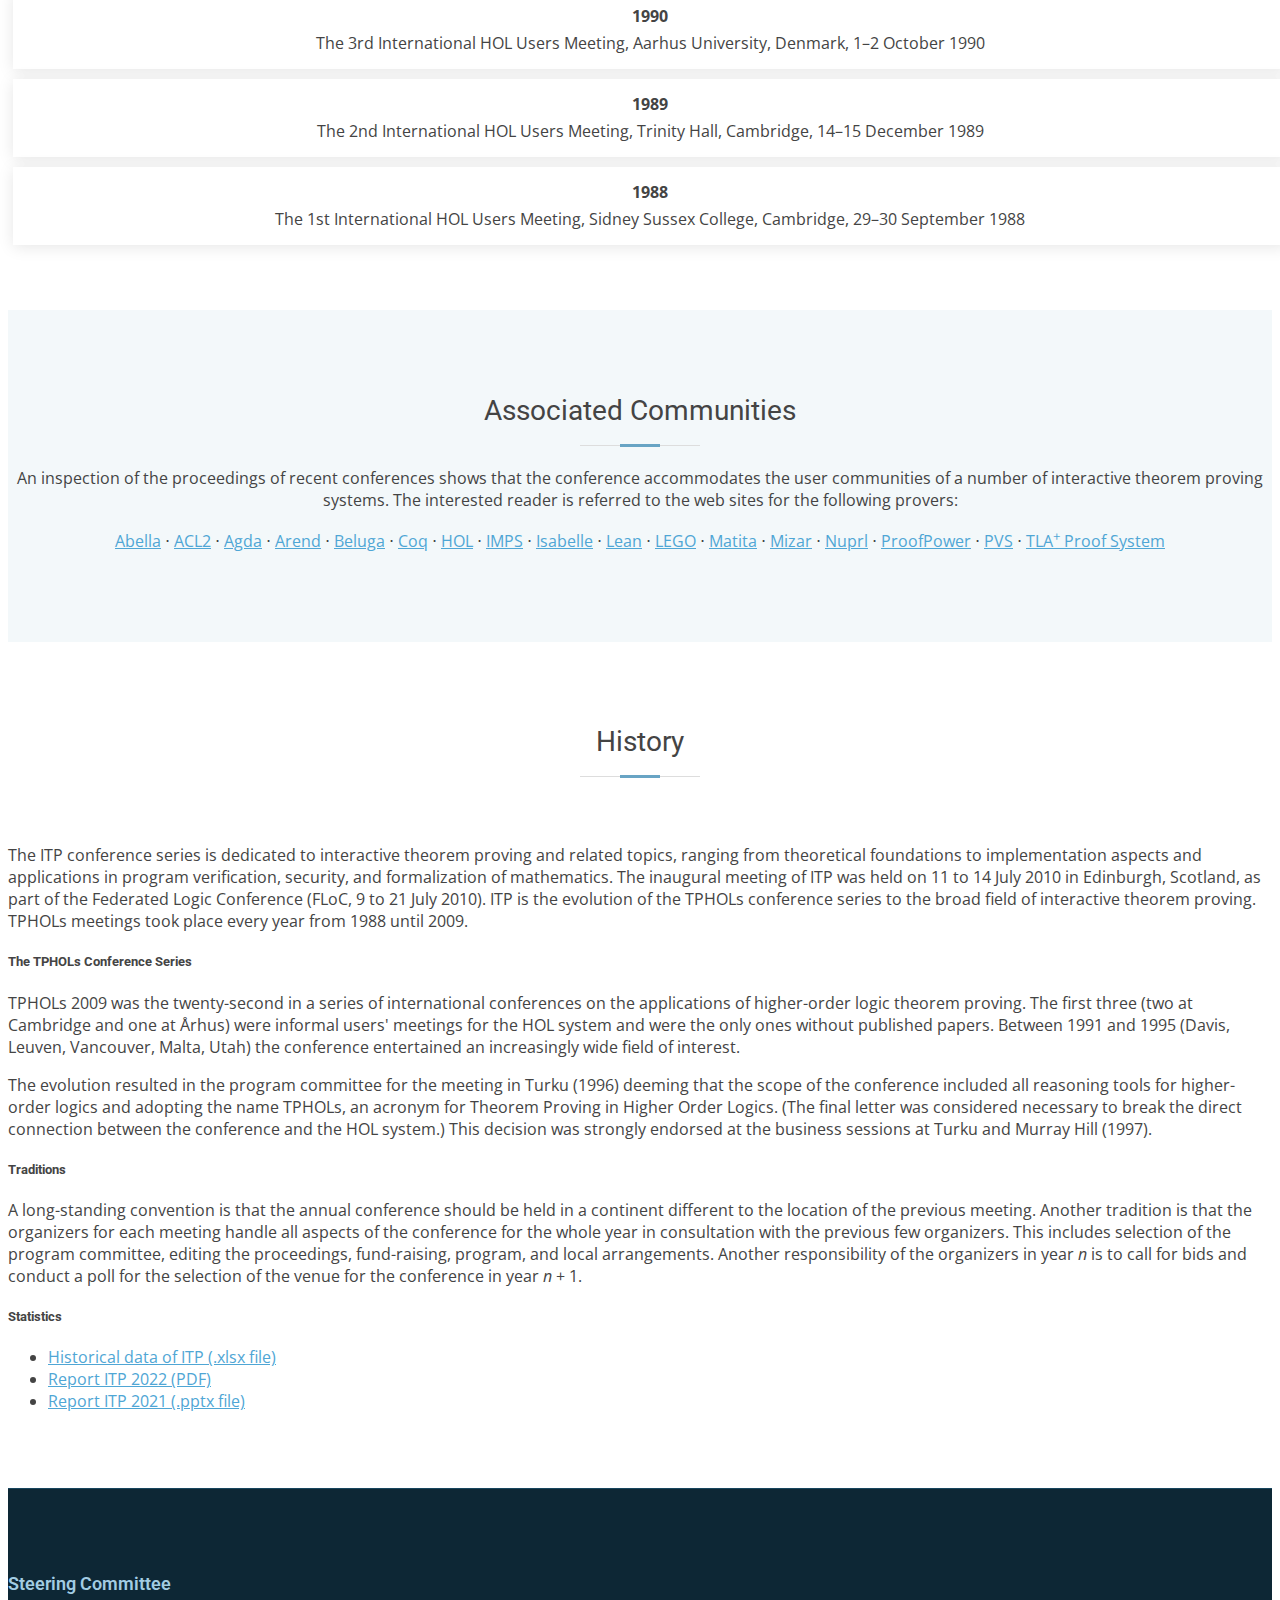
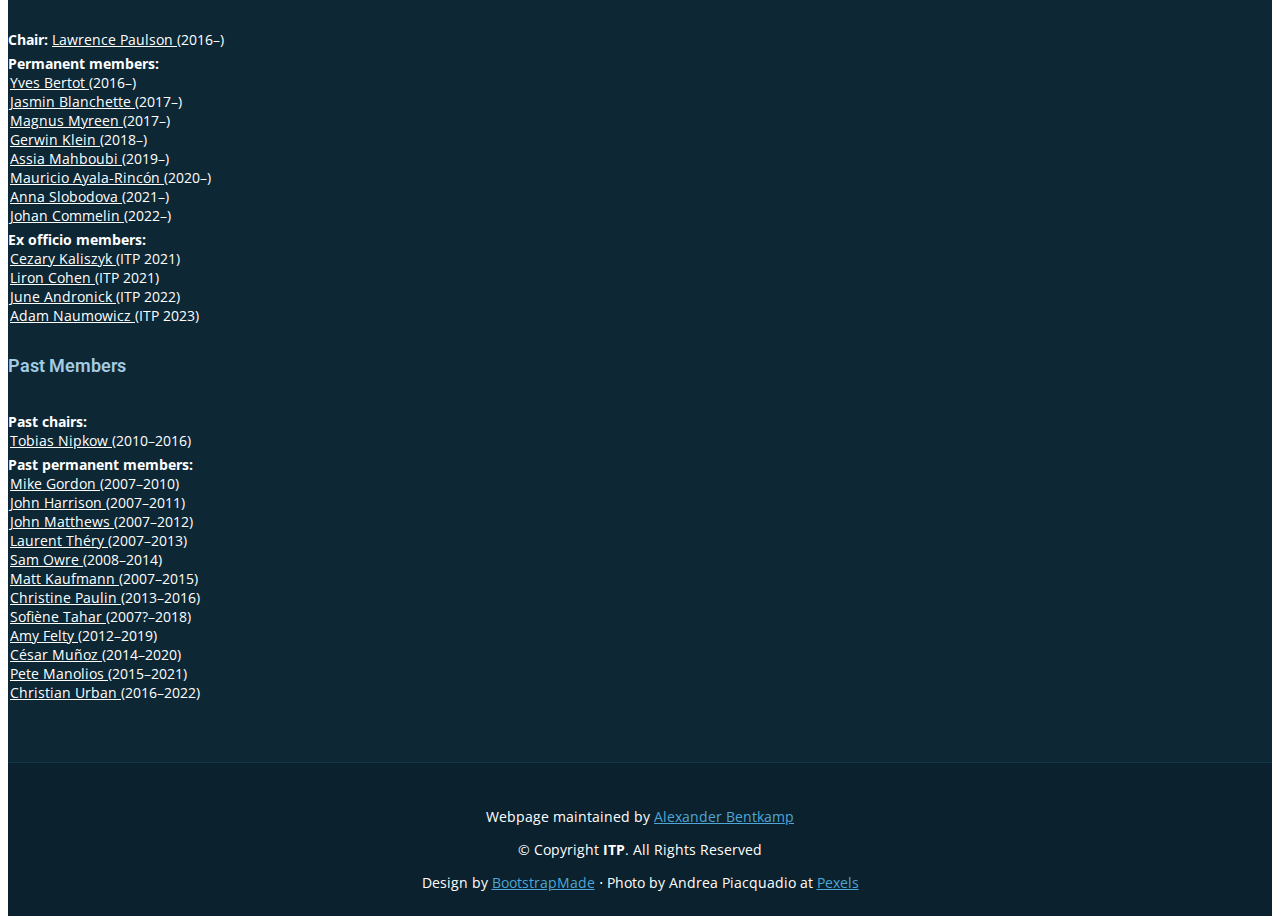
==== commit 8fc6c24c: "reinsert old ex officio members" ====
--- a/index.html
+++ b/index.html
@@ -824,6 +824,15 @@
                   (ITP 2022)
                 </span>
               </li>
+              <li>
+                <i class="bx bx-chevron-right"></i>
+                <span>
+                  <a href="http://math.uwb.edu.pl/~adamn/">
+                    Adam Naumowicz
+                  </a>
+                  (ITP 2023)
+                </span>
+              </li>
             </ul>
           </div>
 
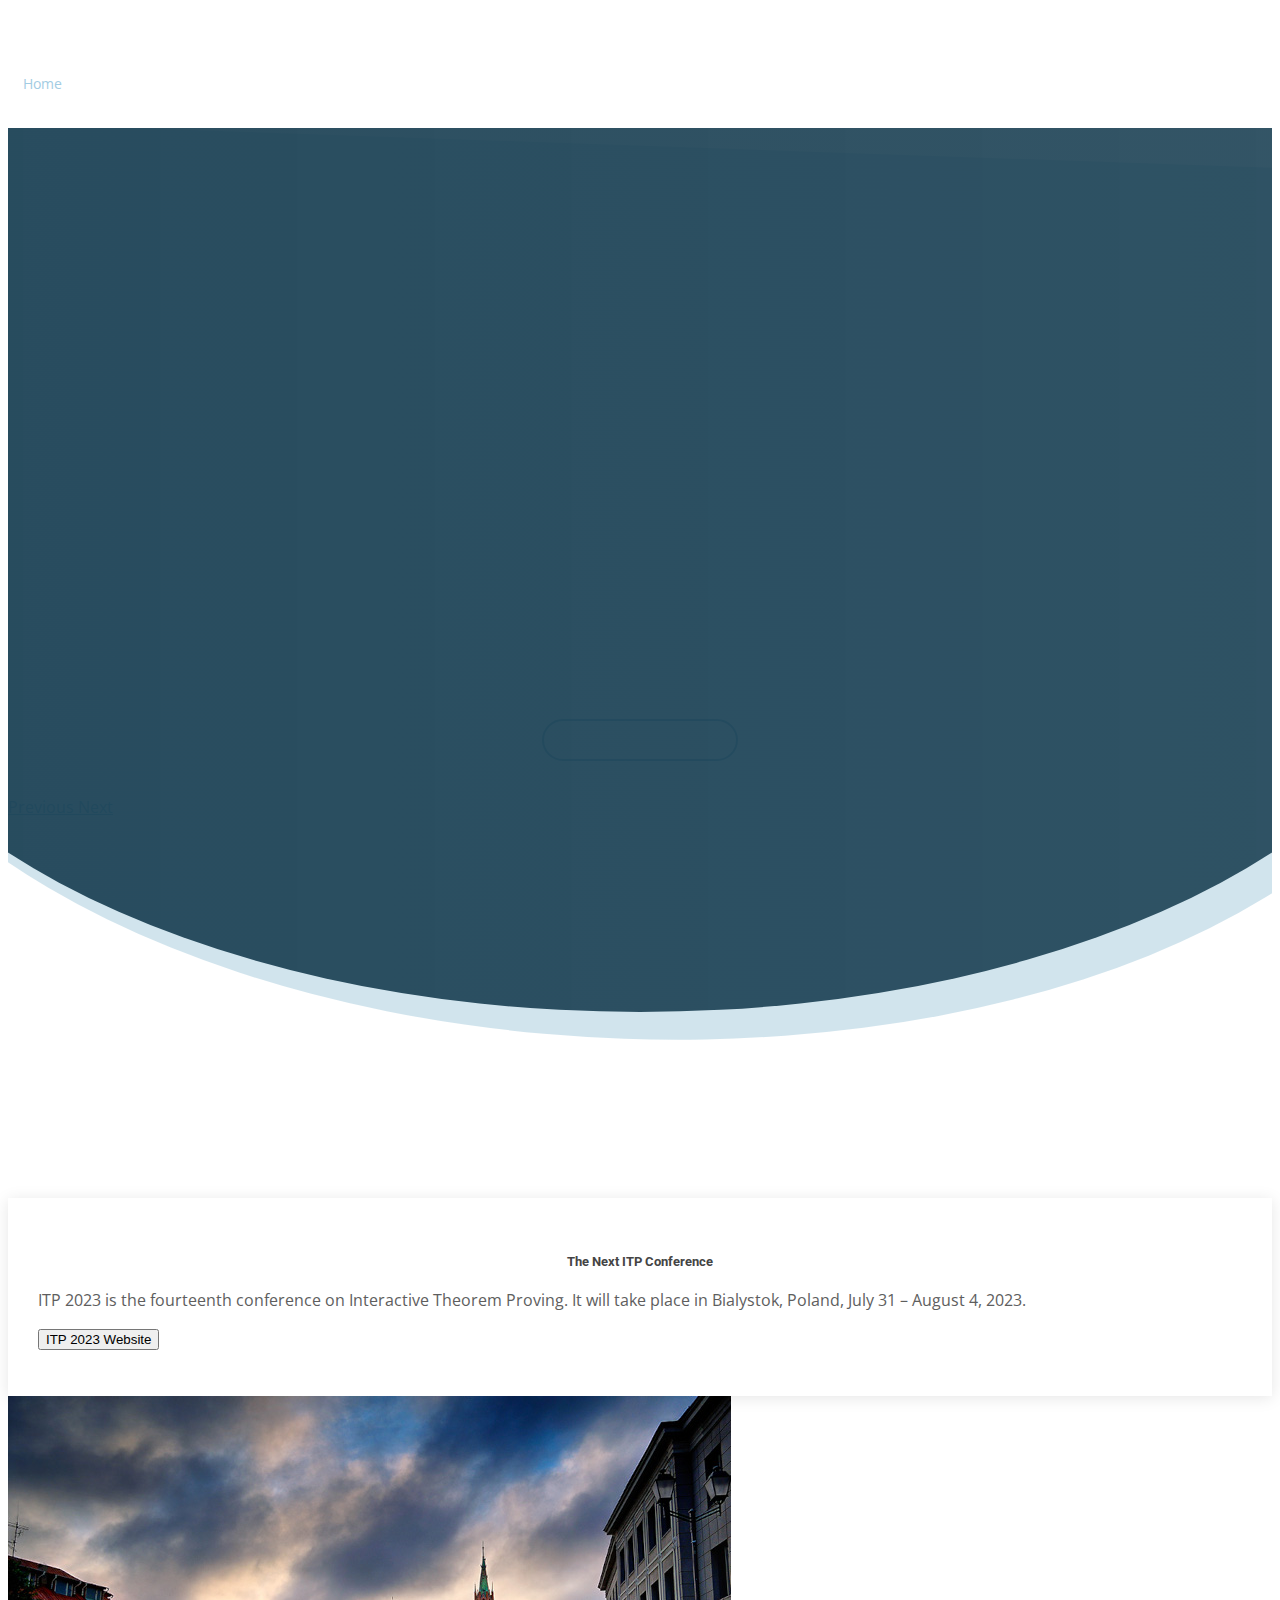
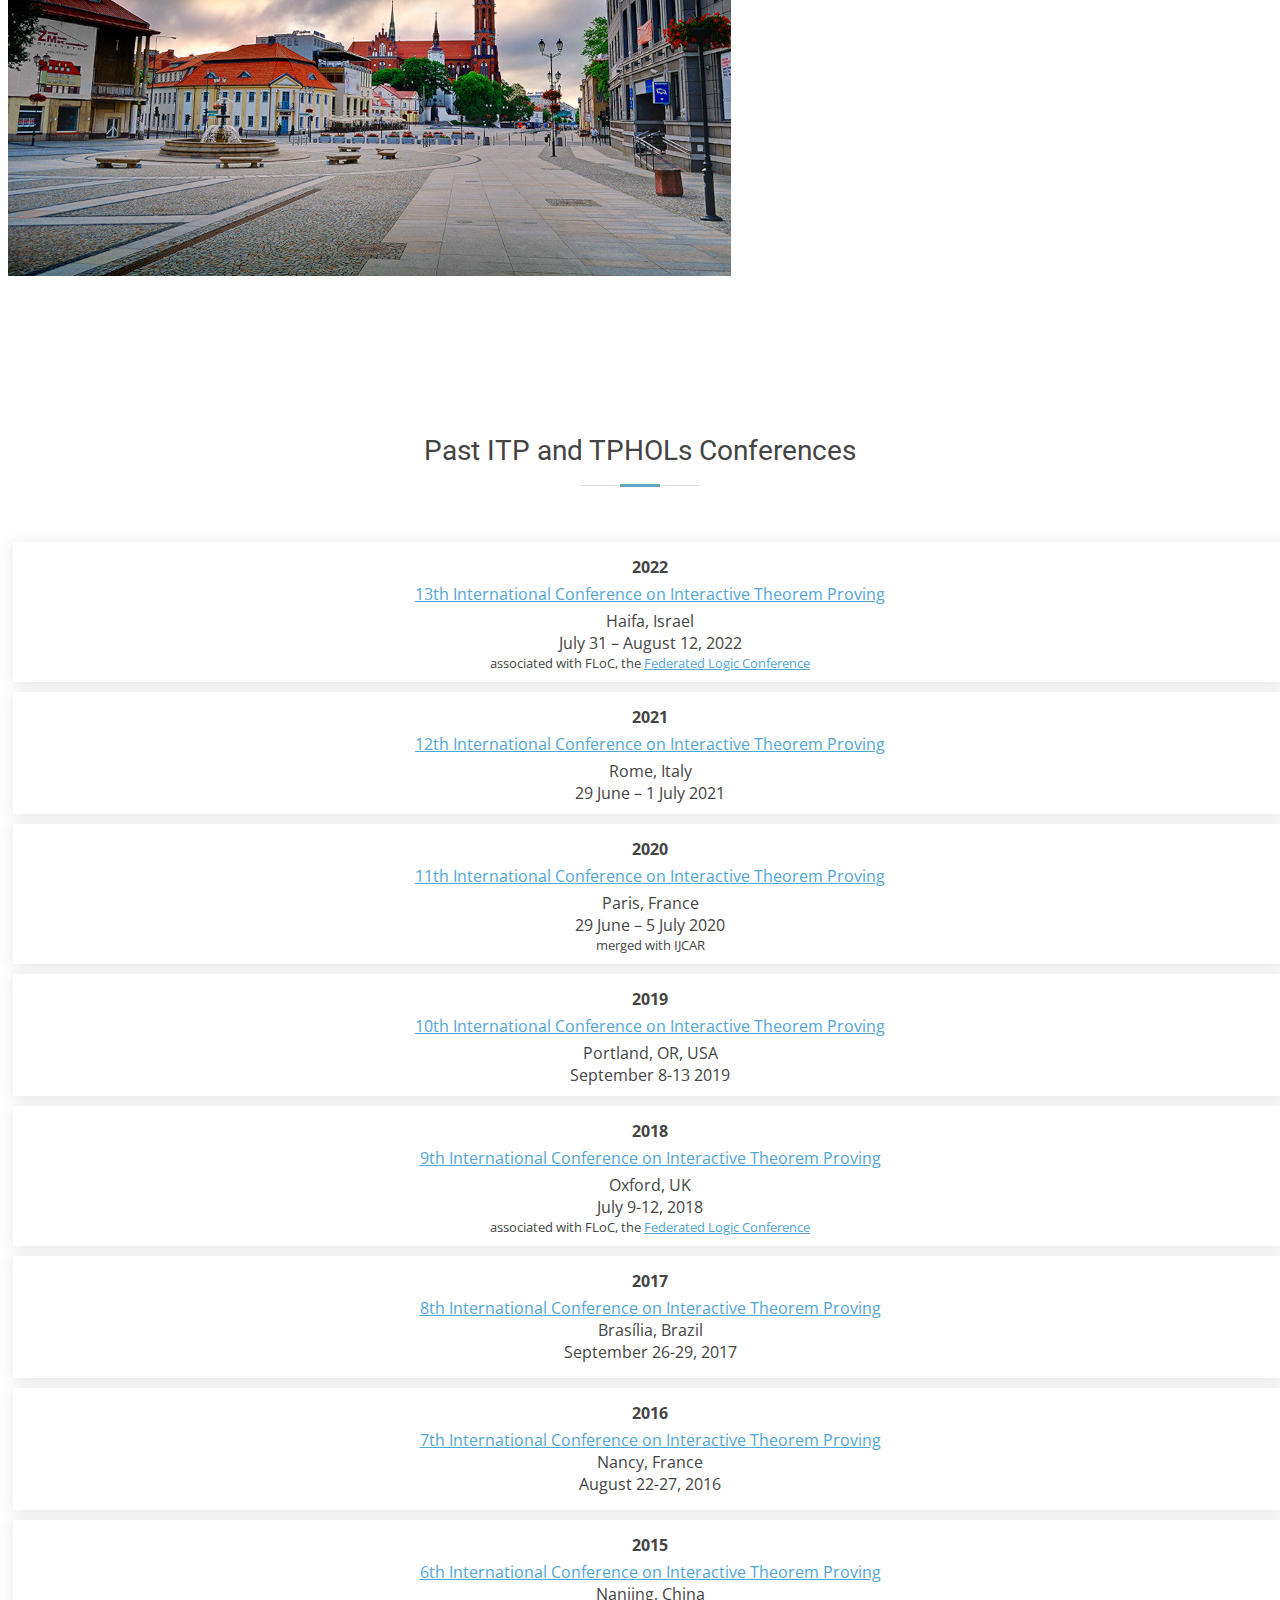
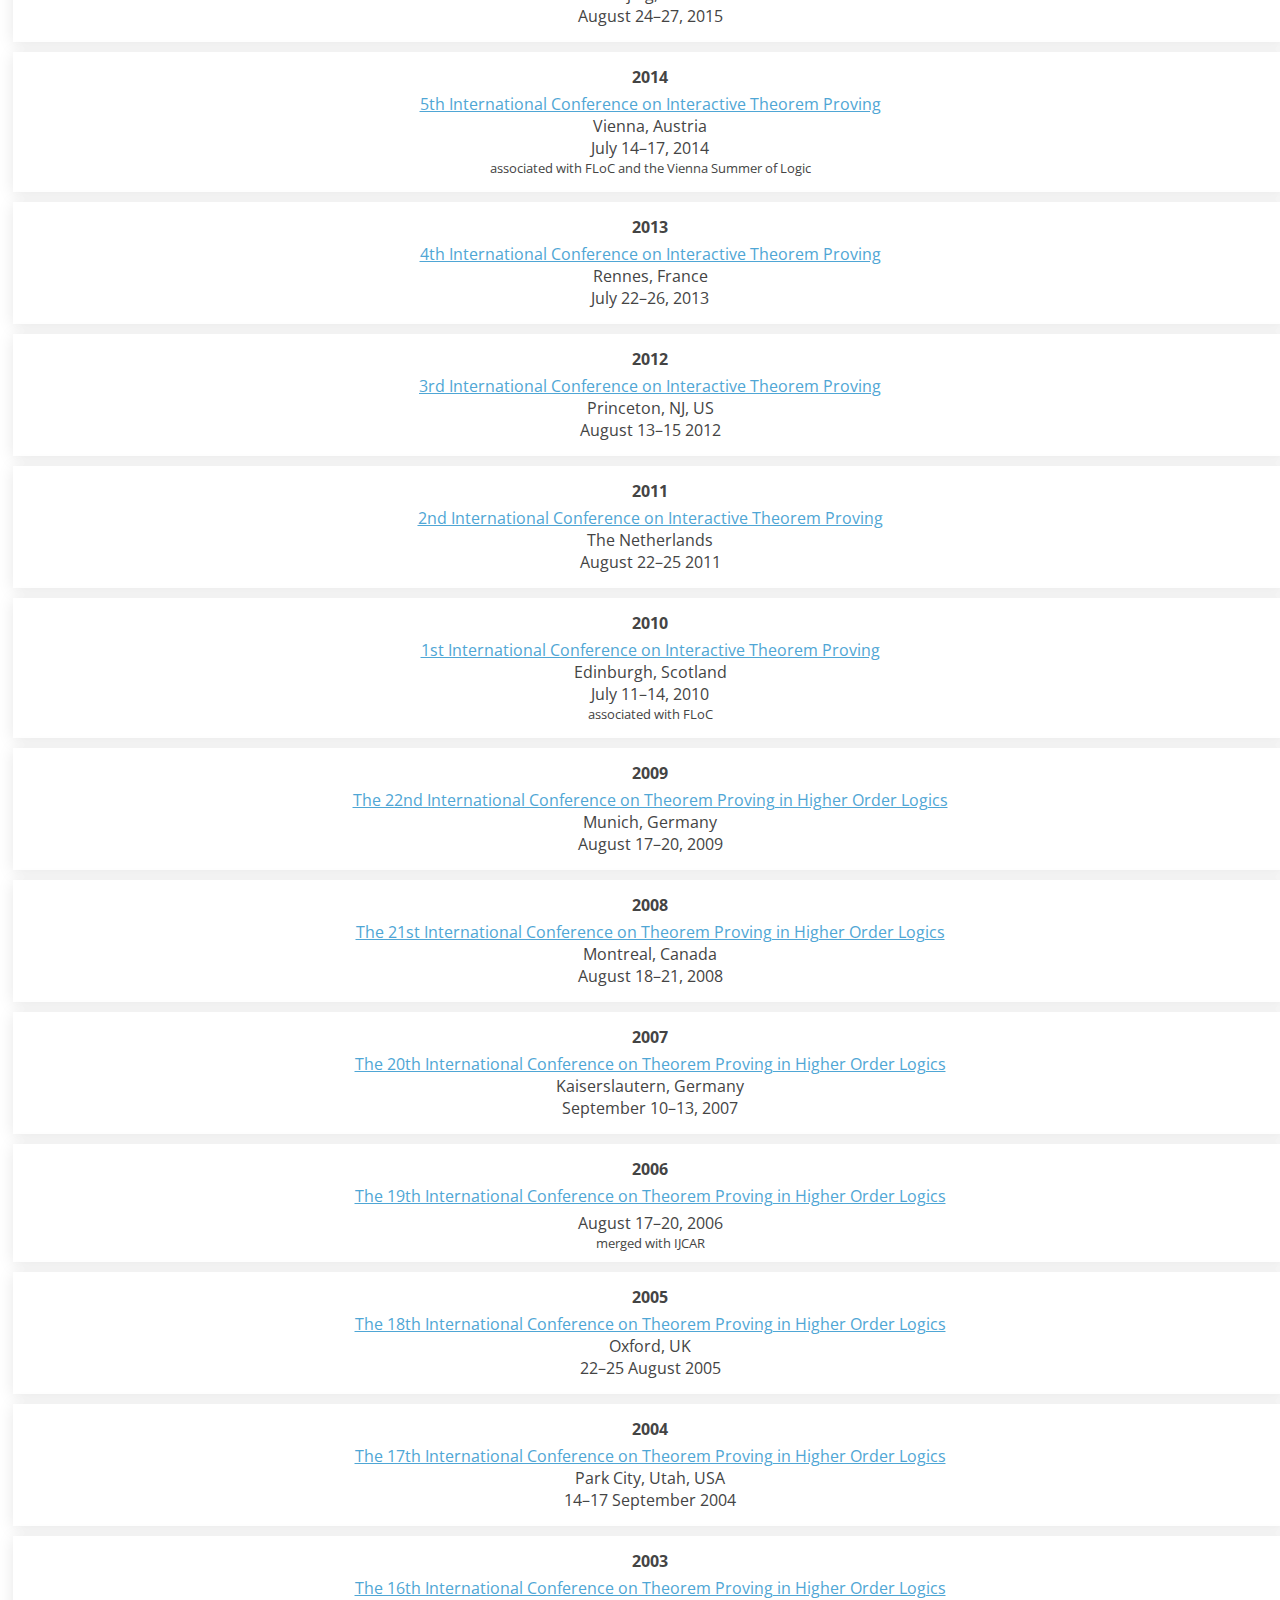
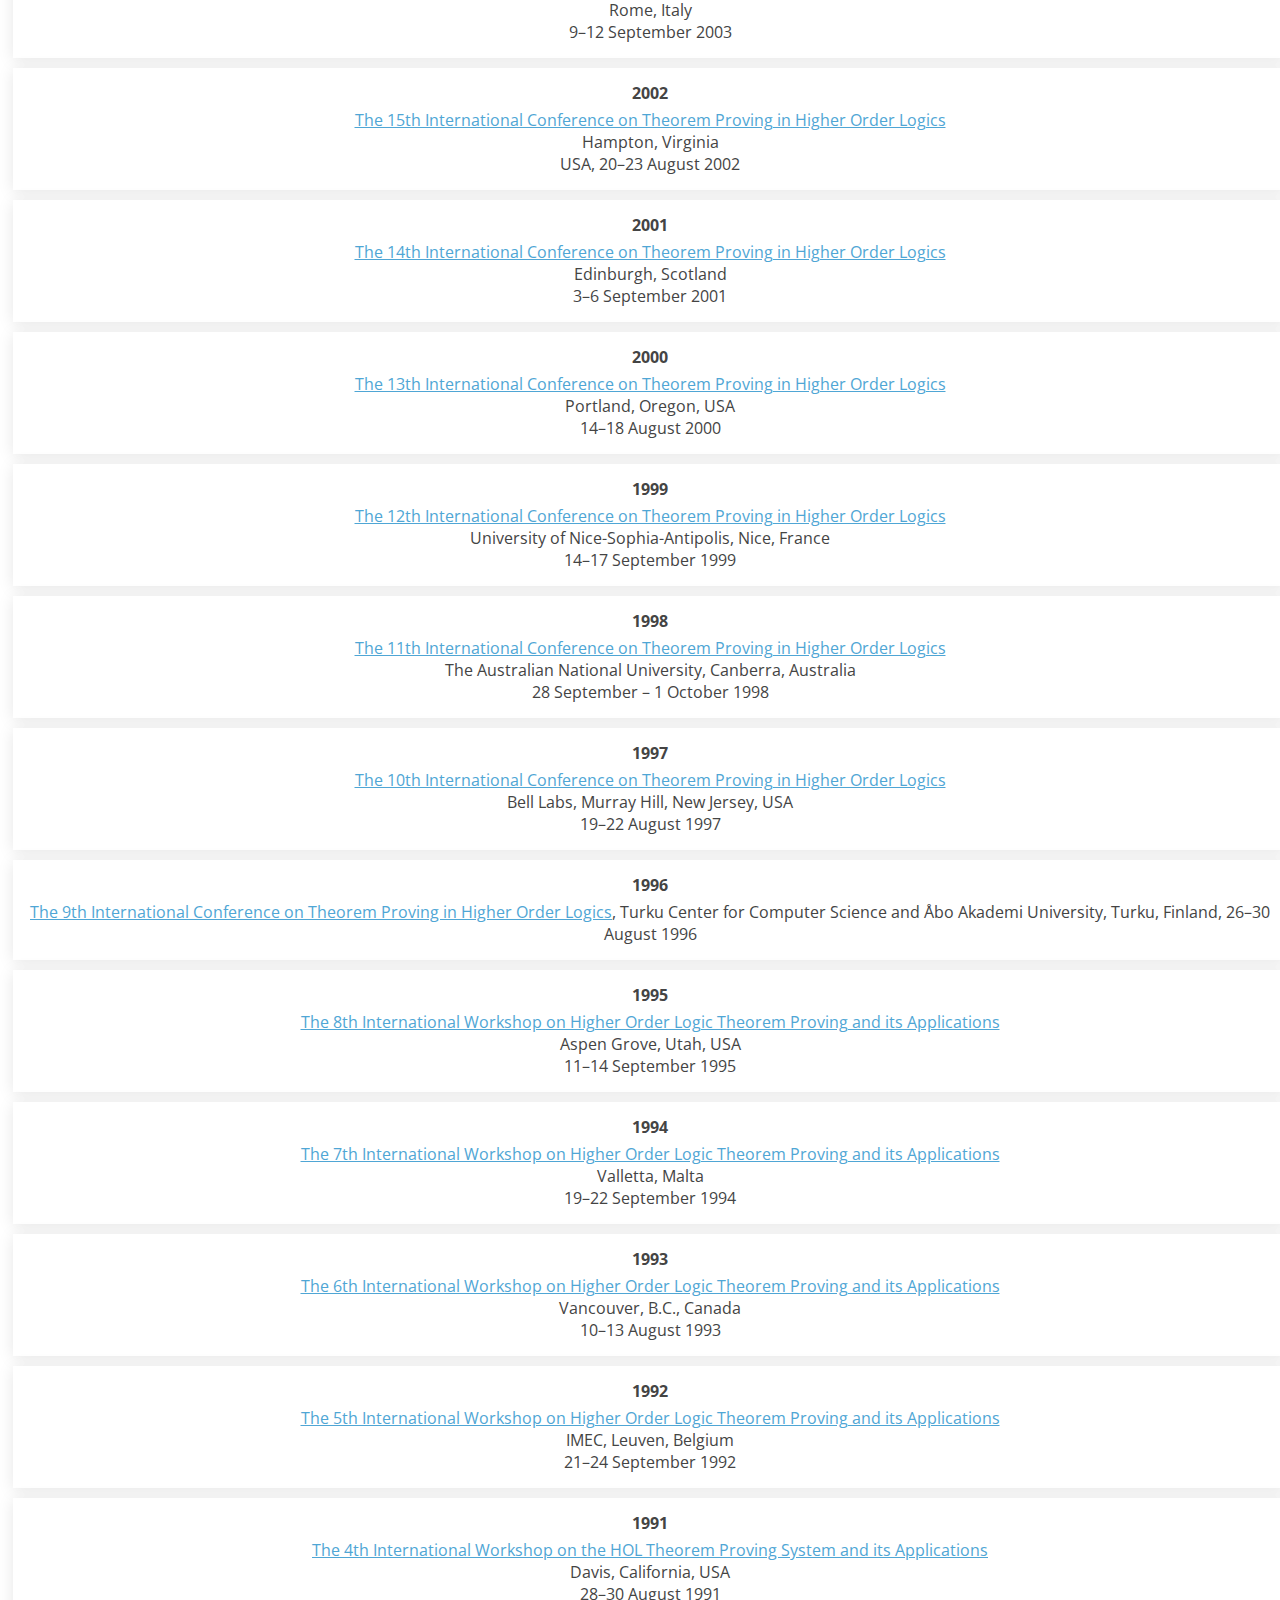
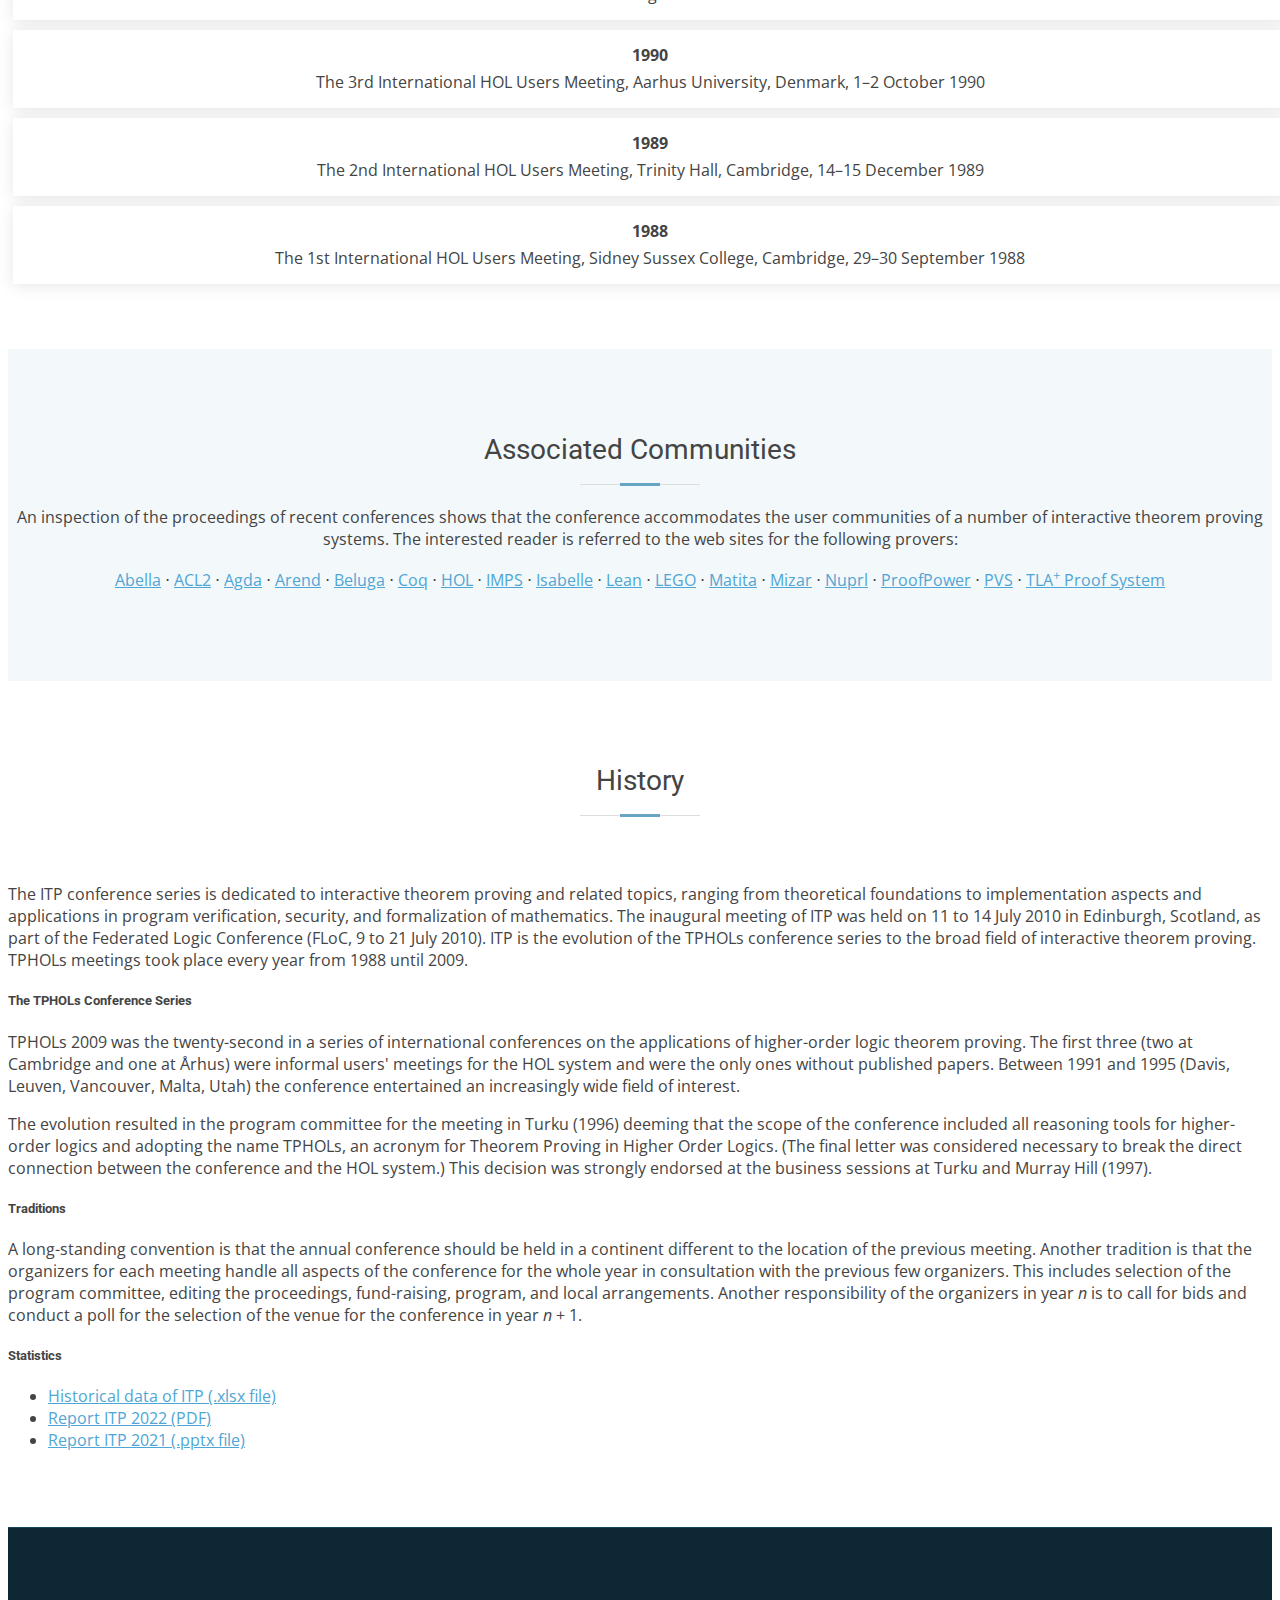
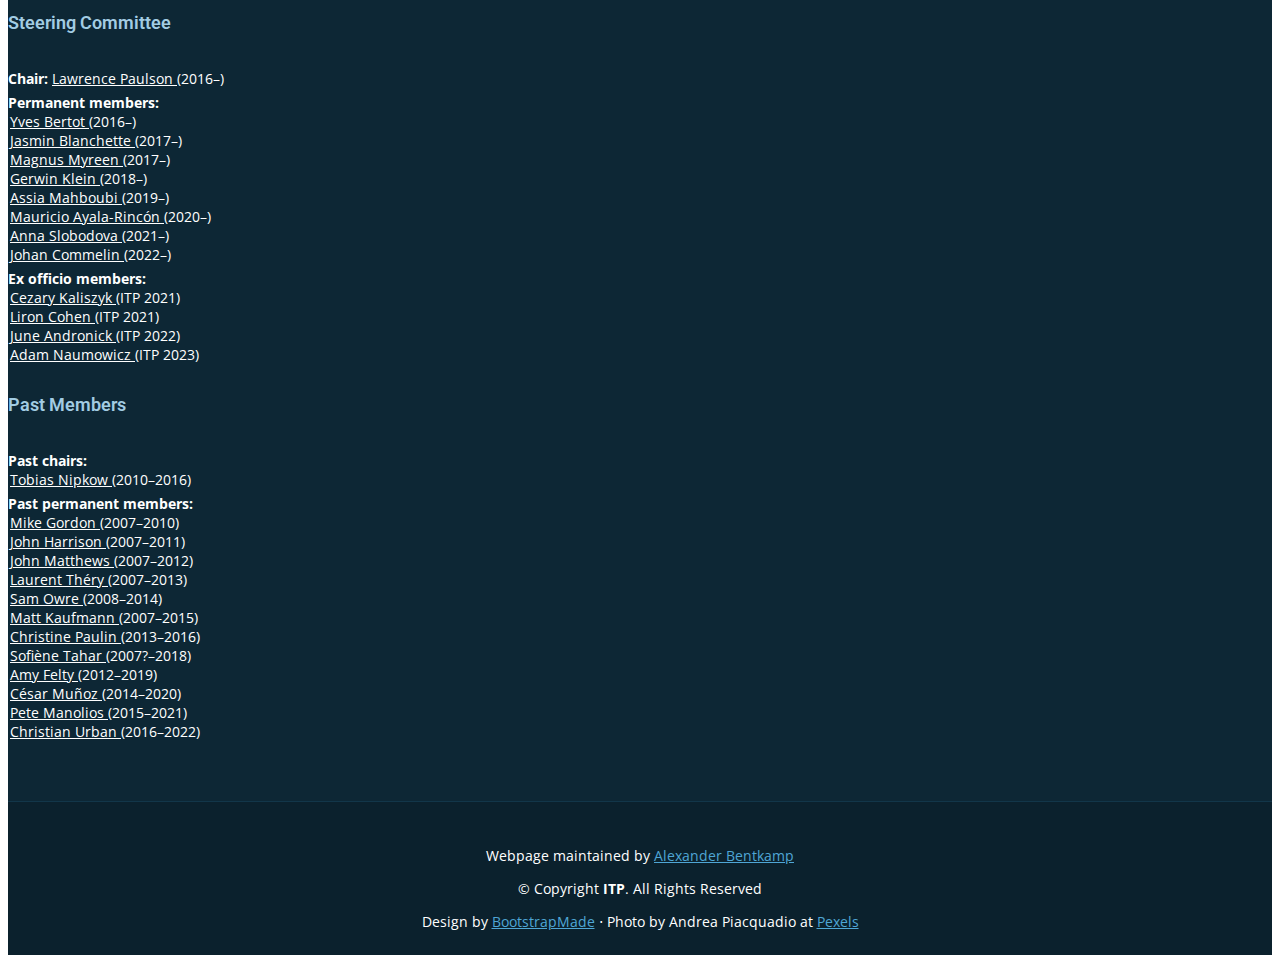
==== commit 4c416e7b: "link to ITP 2023" ====
--- a/index.html
+++ b/index.html
@@ -100,10 +100,10 @@
           </h2>
           <!-- <p class="animate__animated animate__fadeInUp">
             Part of the Federated Logic Conference (FLoC 2022)
-          </p>
-          <a href="https://itpconference.github.io/ITP22/" class="btn-get-started animate__animated animate__fadeInUp">
-            ITP 2022 Website
-          </a> -->
+          </p>-->
+          <a href="https://mizar.uwb.edu.pl/ITP2023" class="btn-get-started animate__animated animate__fadeInUp">
+            ITP 2023 Website
+          </a>
         </div>
       </div>
 
@@ -136,9 +136,9 @@
               </p>
               <div class="read-more">
                 <p>
-                  <!-- <a href="https://itpconference.github.io/ITP22/">
-                    <button type="button" class="btn">ITP 2022 Website</button>
-                  </a> -->
+                  <a href="https://mizar.uwb.edu.pl/ITP2023">
+                    <button type="button" class="btn">ITP 2023 Website</button>
+                  </a>
                 </p>
                 
               </div>
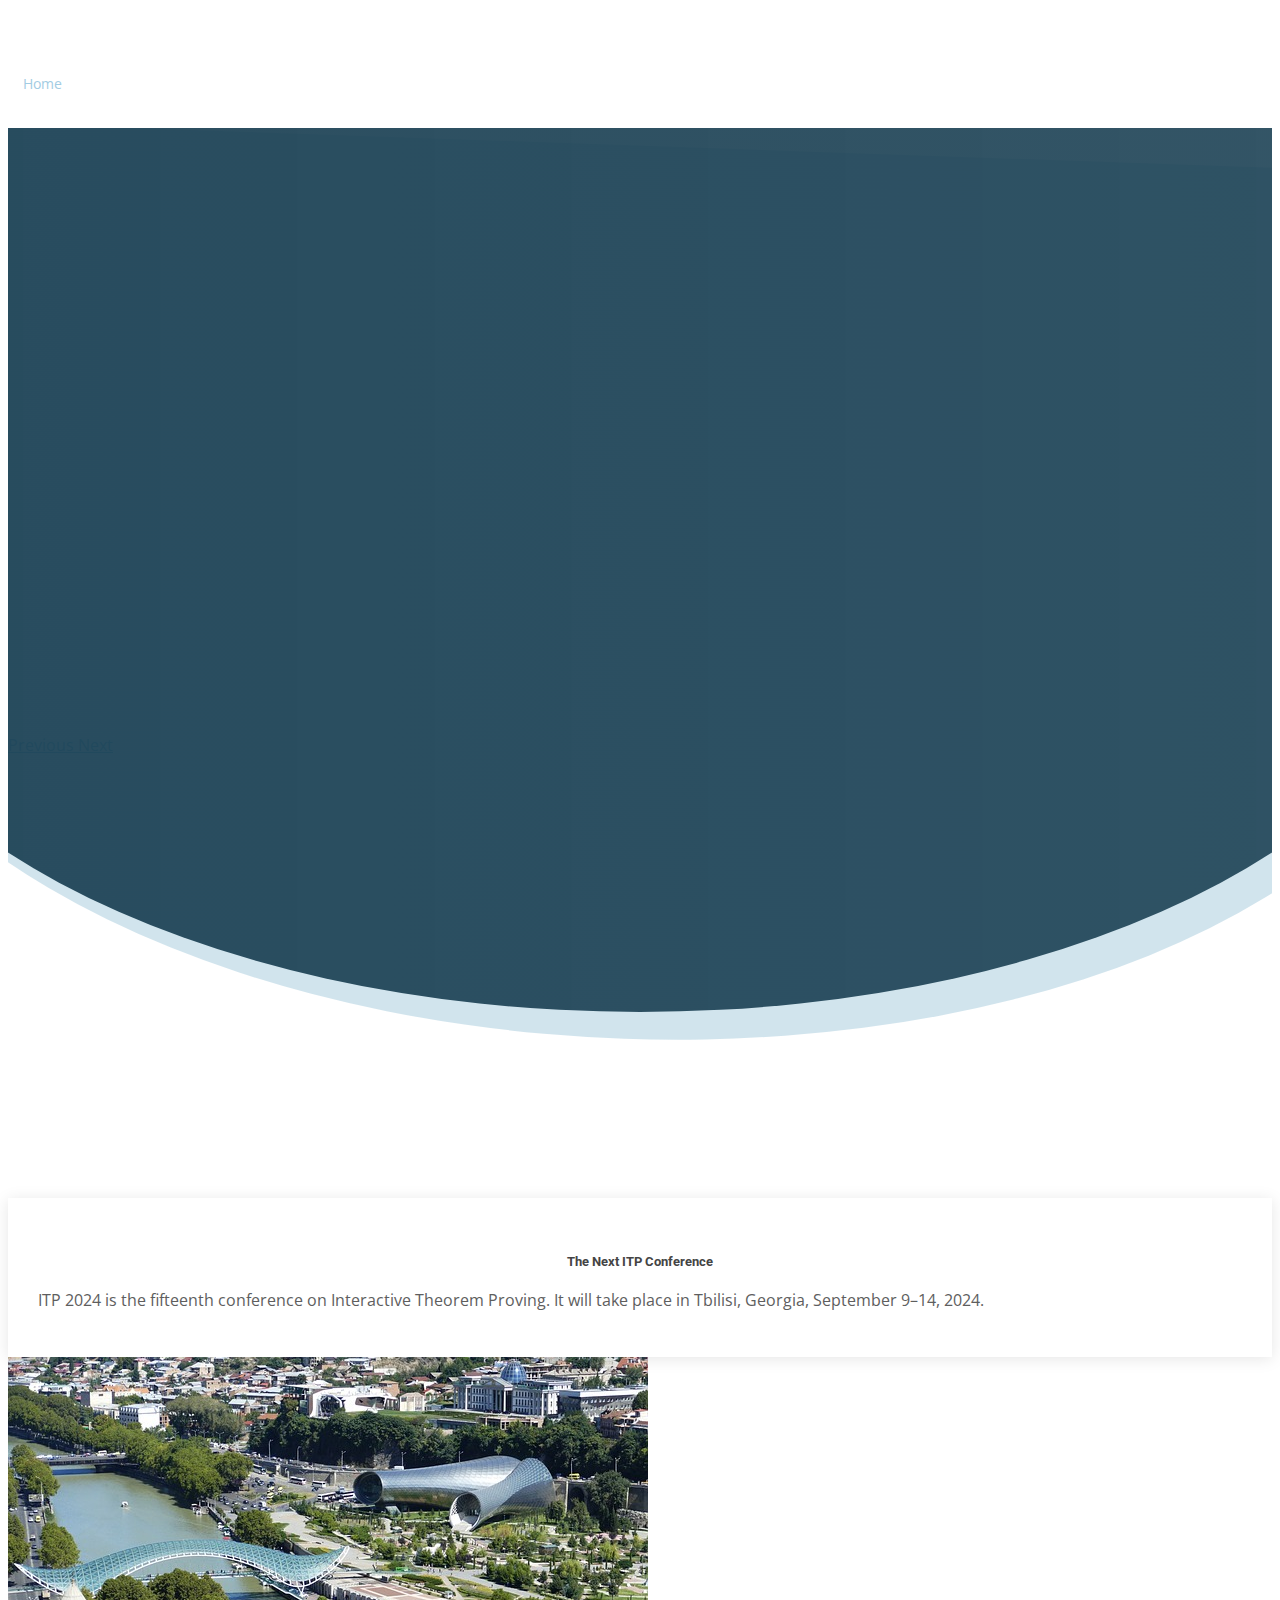
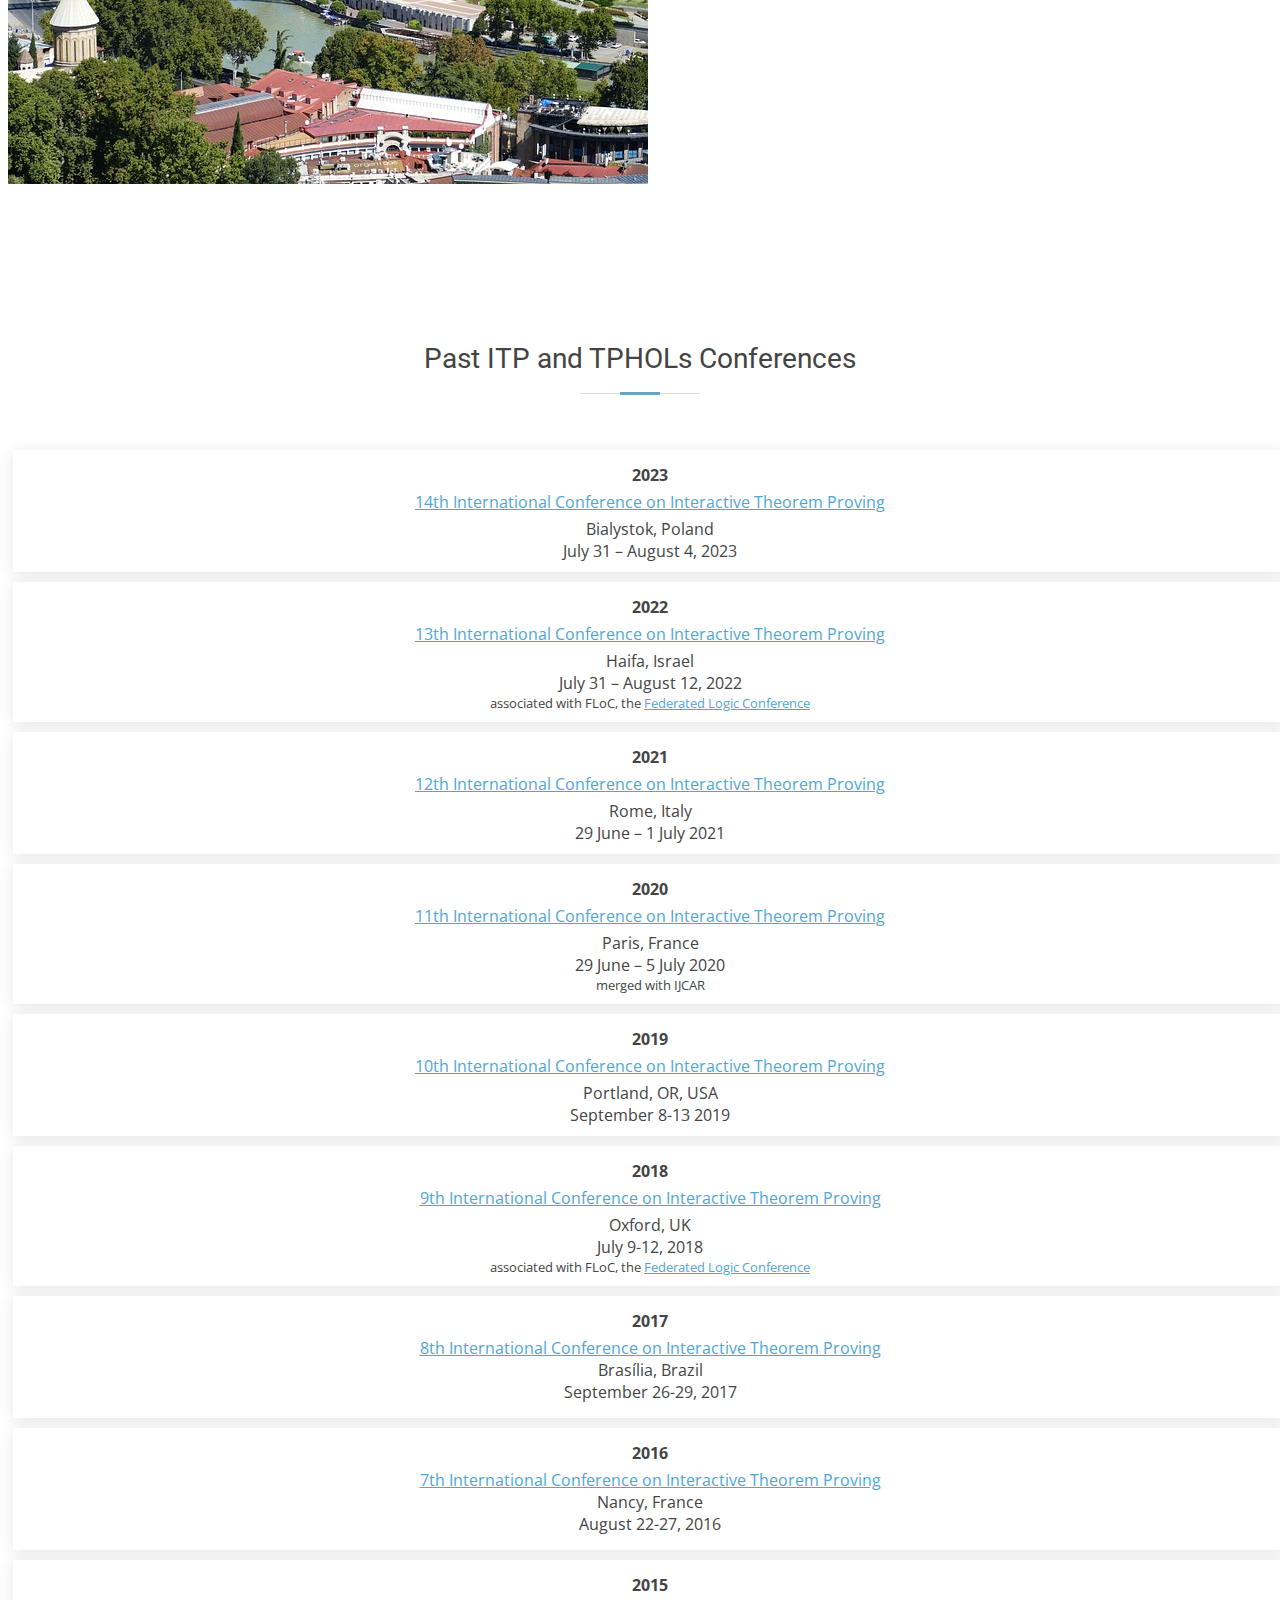
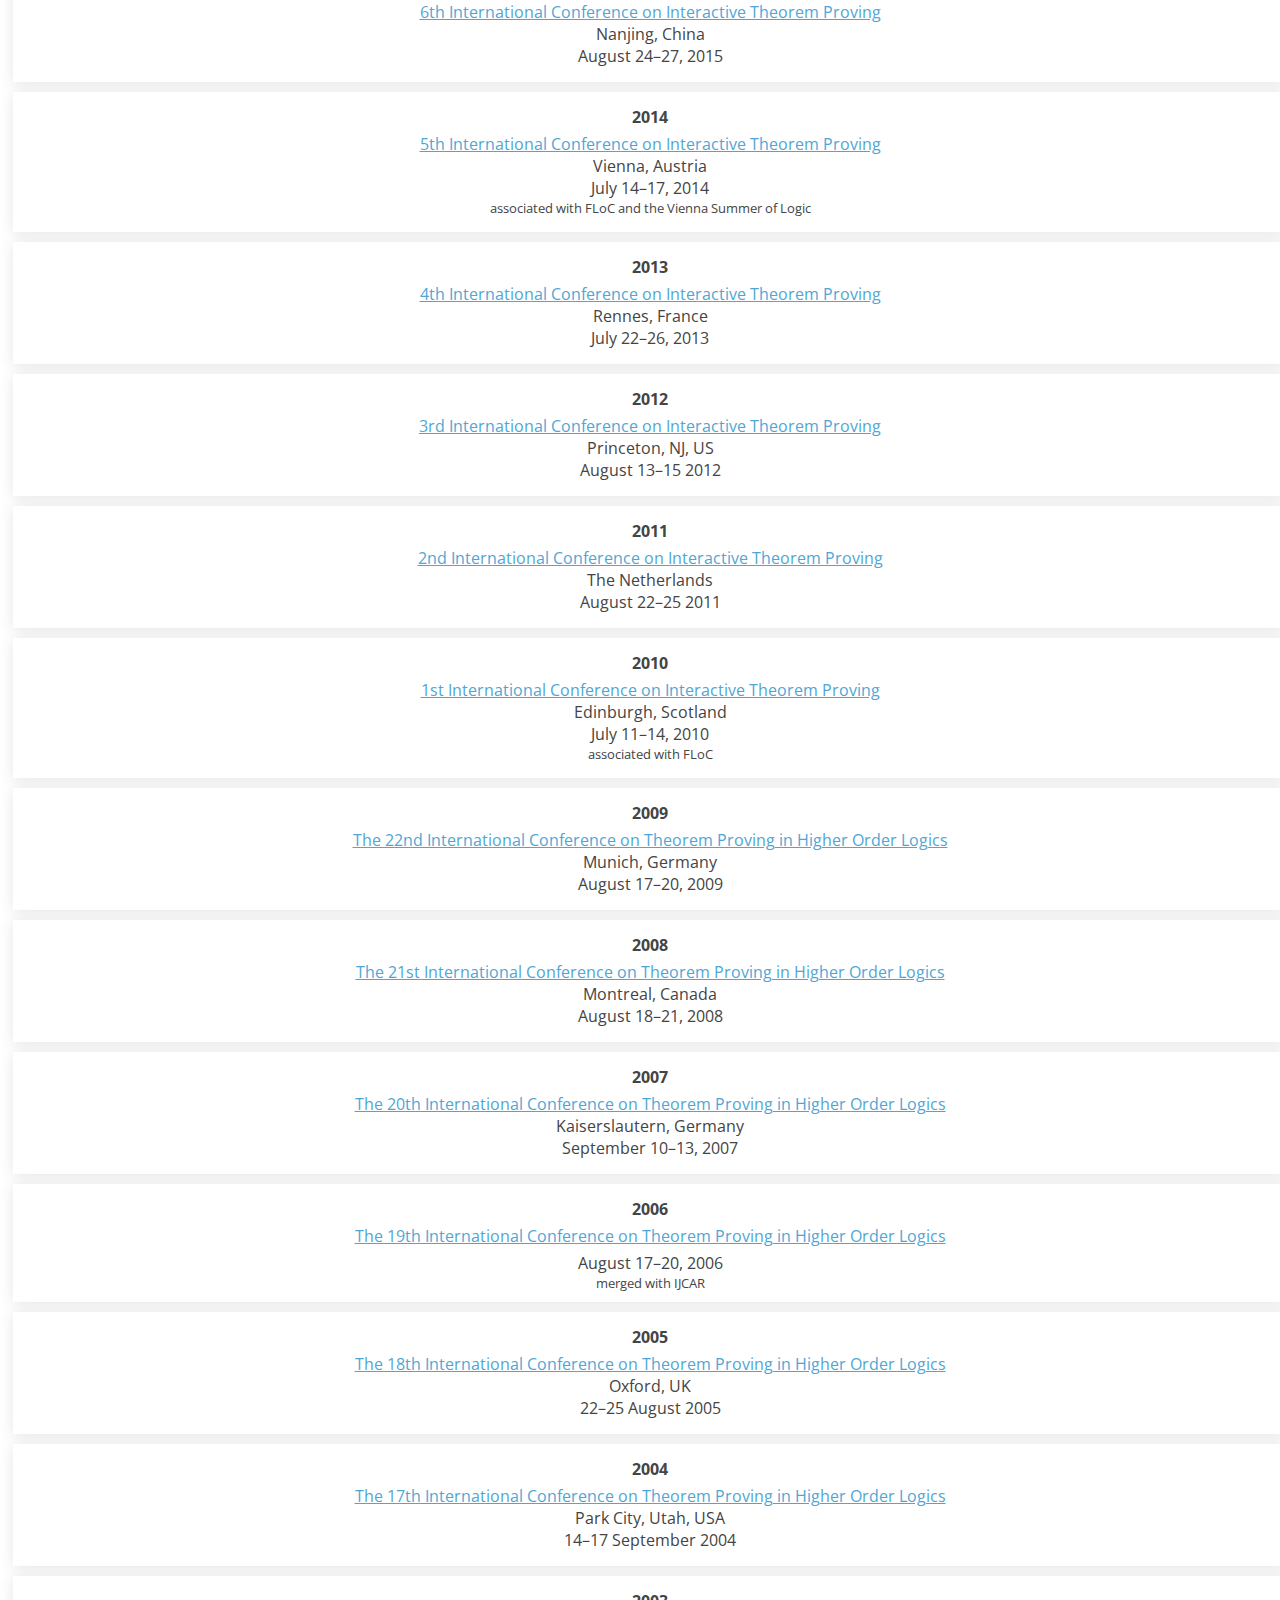
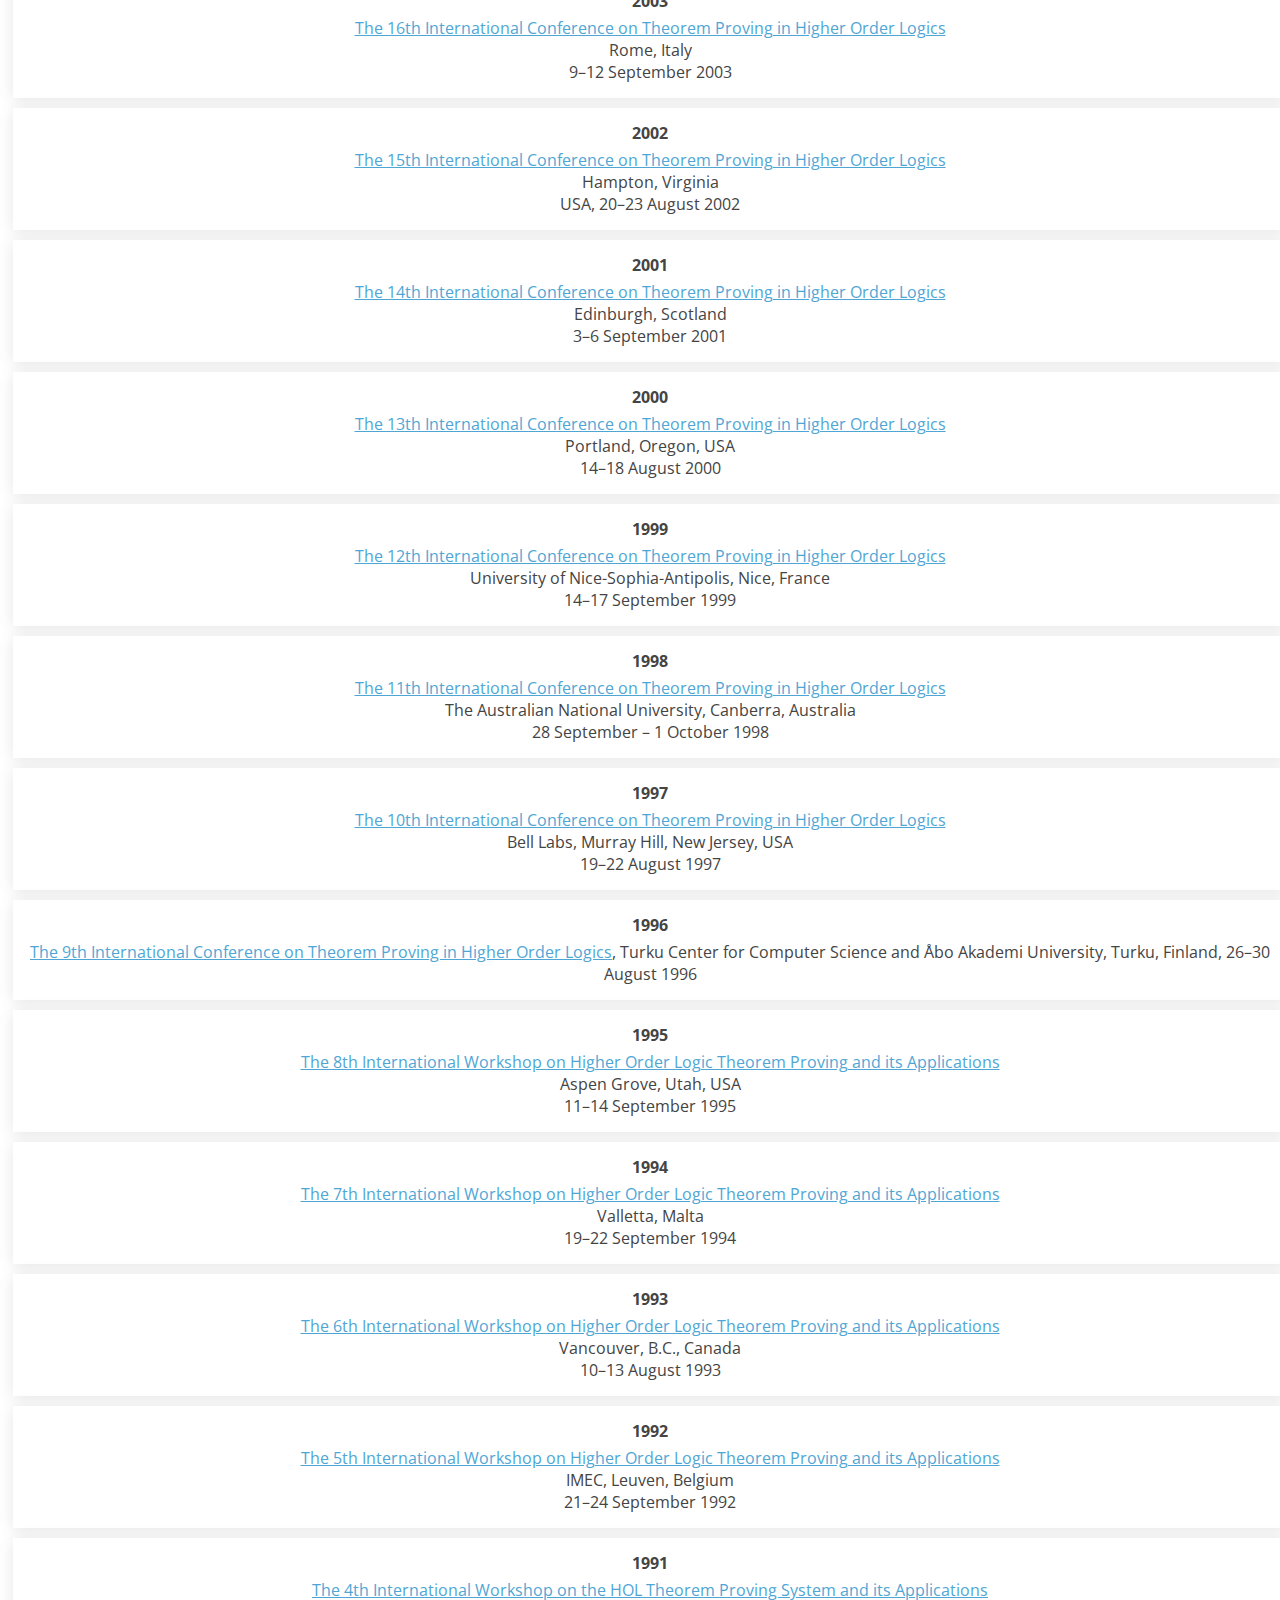
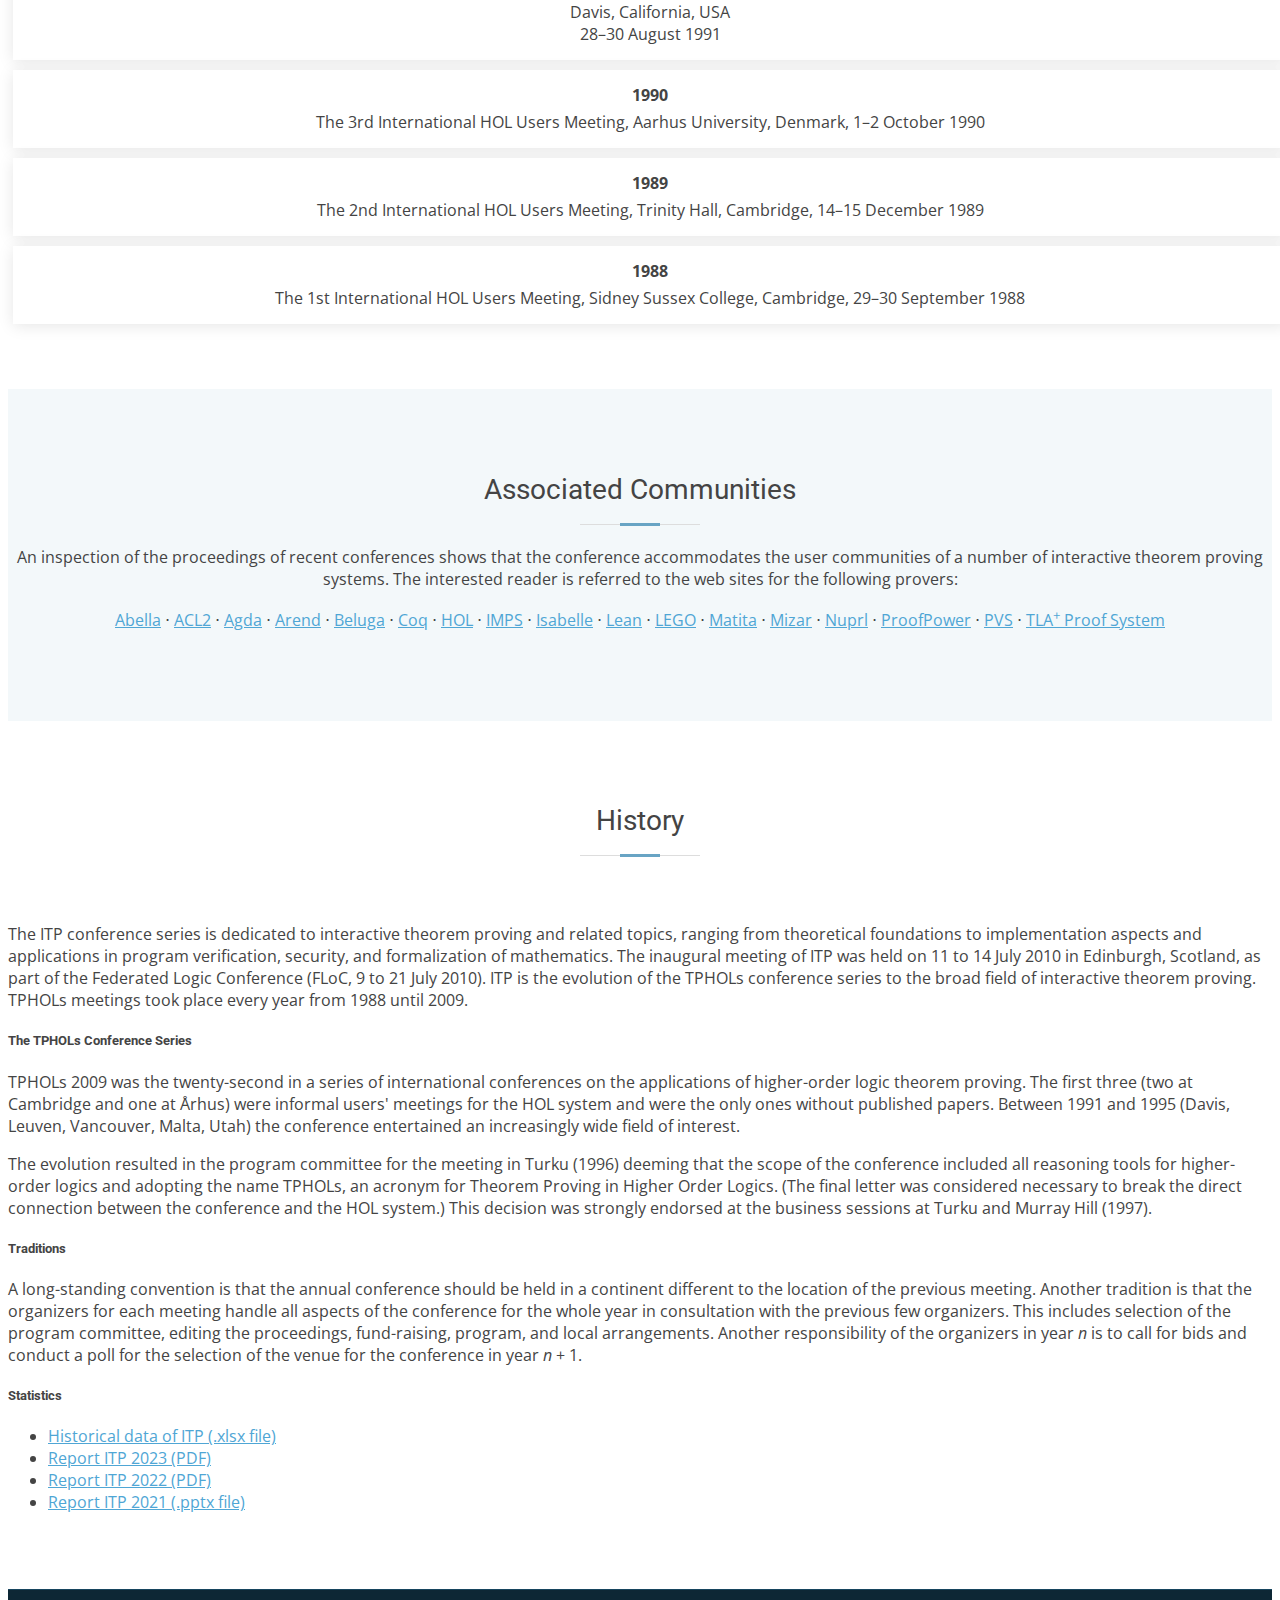
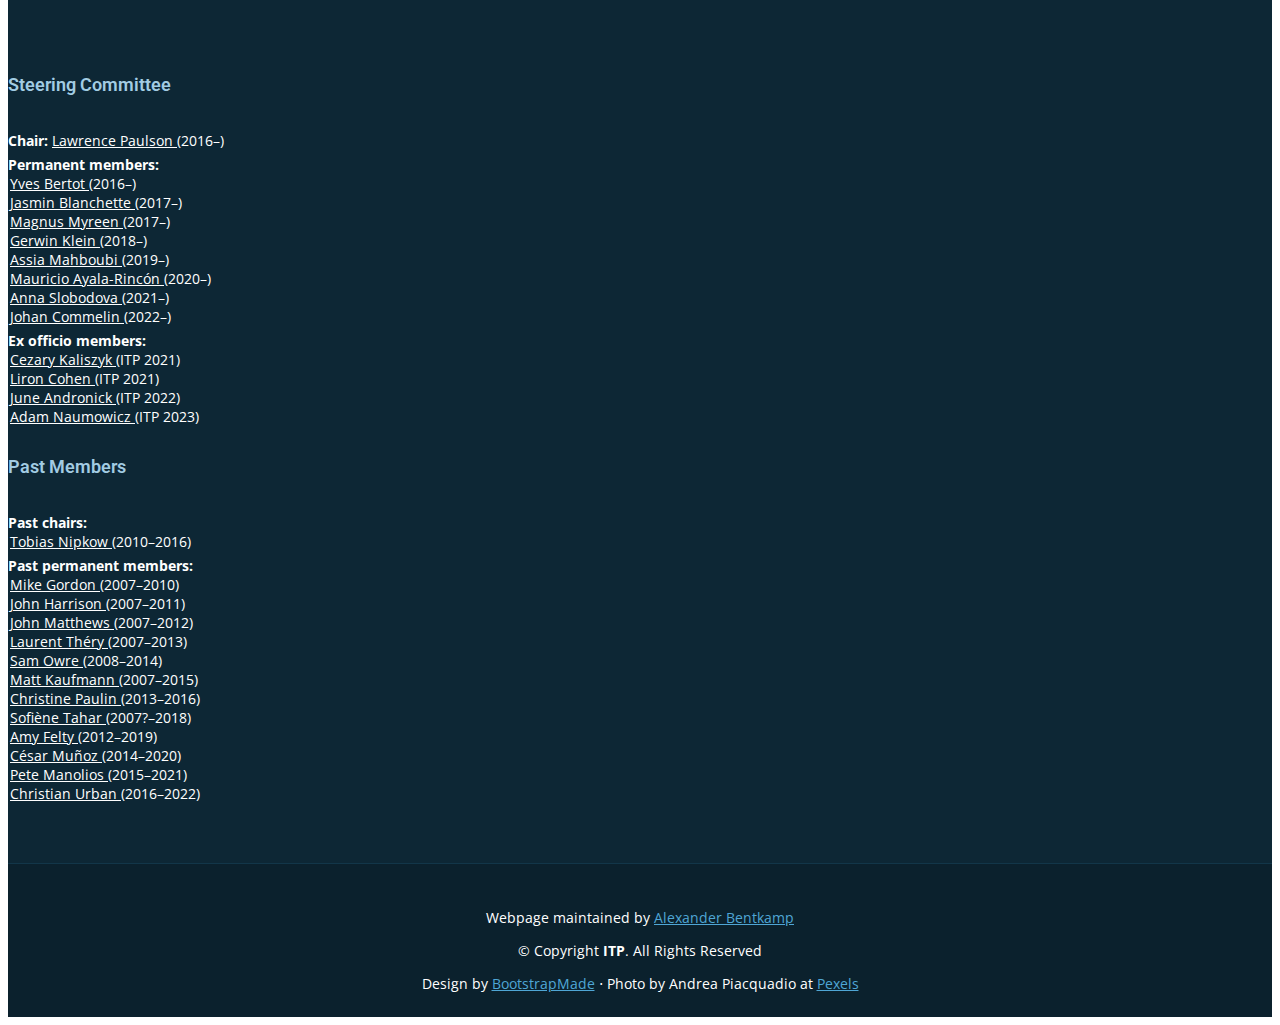
==== commit 6e459b45: "tbilisi" ====
--- a/index.html
+++ b/index.html
@@ -95,15 +95,15 @@
         <div class="carousel-container">
           <h2 class="animate__animated animate__fadeInDown">
             <small>Next ITP Conference:</small><br />
-            Interactive Theorem Proving 2023<br />
-            <small>July 31 – August 4, 2023, Bialystok, Poland</small>
+            Interactive Theorem Proving 2024<br />
+            <small>September 9–14, 2024, Tbilisi, Georgia</small>
           </h2>
           <!-- <p class="animate__animated animate__fadeInUp">
             Part of the Federated Logic Conference (FLoC 2022)
           </p>-->
-          <a href="https://mizar.uwb.edu.pl/ITP2023" class="btn-get-started animate__animated animate__fadeInUp">
+          <!-- <a href="https://mizar.uwb.edu.pl/ITP2023" class="btn-get-started animate__animated animate__fadeInUp">
             ITP 2023 Website
-          </a>
+          </a> -->
         </div>
       </div>
 
@@ -131,22 +131,22 @@
                 The Next ITP Conference
               </h5>
               <p class="text">
-                ITP 2023 is the fourteenth conference on Interactive Theorem
-                Proving. It will take place in Bialystok, Poland, July 31 – August 4, 2023.
+                ITP 2024 is the fifteenth conference on Interactive Theorem
+                Proving. It will take place in Tbilisi, Georgia, September 9–14, 2024.
               </p>
               <div class="read-more">
-                <p>
+                <!-- <p>
                   <a href="https://mizar.uwb.edu.pl/ITP2023">
                     <button type="button" class="btn">ITP 2023 Website</button>
                   </a>
-                </p>
+                </p> -->
                 
               </div>
             </div>
           </div>
           <div class="col-md-6 d-flex align-items-stretch" data-aos="fade-up">
             <div class="img-container">
-              <img src="assets/img/bialystok.jpg" alt="..." />
+              <img src="assets/img/tbilisi.jpg" alt="..." />
             </div>
           </div>
         </div>
@@ -162,6 +162,19 @@
         </div>
         <div class="container">
           <div class="row">
+            <div class="col-md-6 col-lg-2 d-flex align-items-stretch" data-aos="fade-up">
+              <div class="conf-box">
+                <div class="year">2023</div>
+                <div class="name">
+                  <a href="https://mizar.uwb.edu.pl/ITP2023">
+                    14th International Conference on Interactive Theorem Proving
+                  </a>
+                </div>
+                <div class="location">Bialystok, Poland</div>
+                <div class="date">July 31 – August 4, 2023</div>
+              </div>
+            </div>
+
             <div class="col-md-6 col-lg-2 d-flex align-items-stretch" data-aos="fade-up">
               <div class="conf-box">
                 <div class="year">2022</div>
@@ -692,6 +705,9 @@
             <a href="assets/downloads/ITP-historical-data.xlsx">Historical data of ITP (.xlsx file)</a>
           </li>
           <li>
+            <a href="assets/downloads/ITP-23-report.pdf">Report ITP 2023 (PDF)</a>
+          </li>
+          <li>
             <a href="assets/downloads/itp22-overview-slides.pdf">Report ITP 2022 (PDF)</a>
           </li>
           <li>
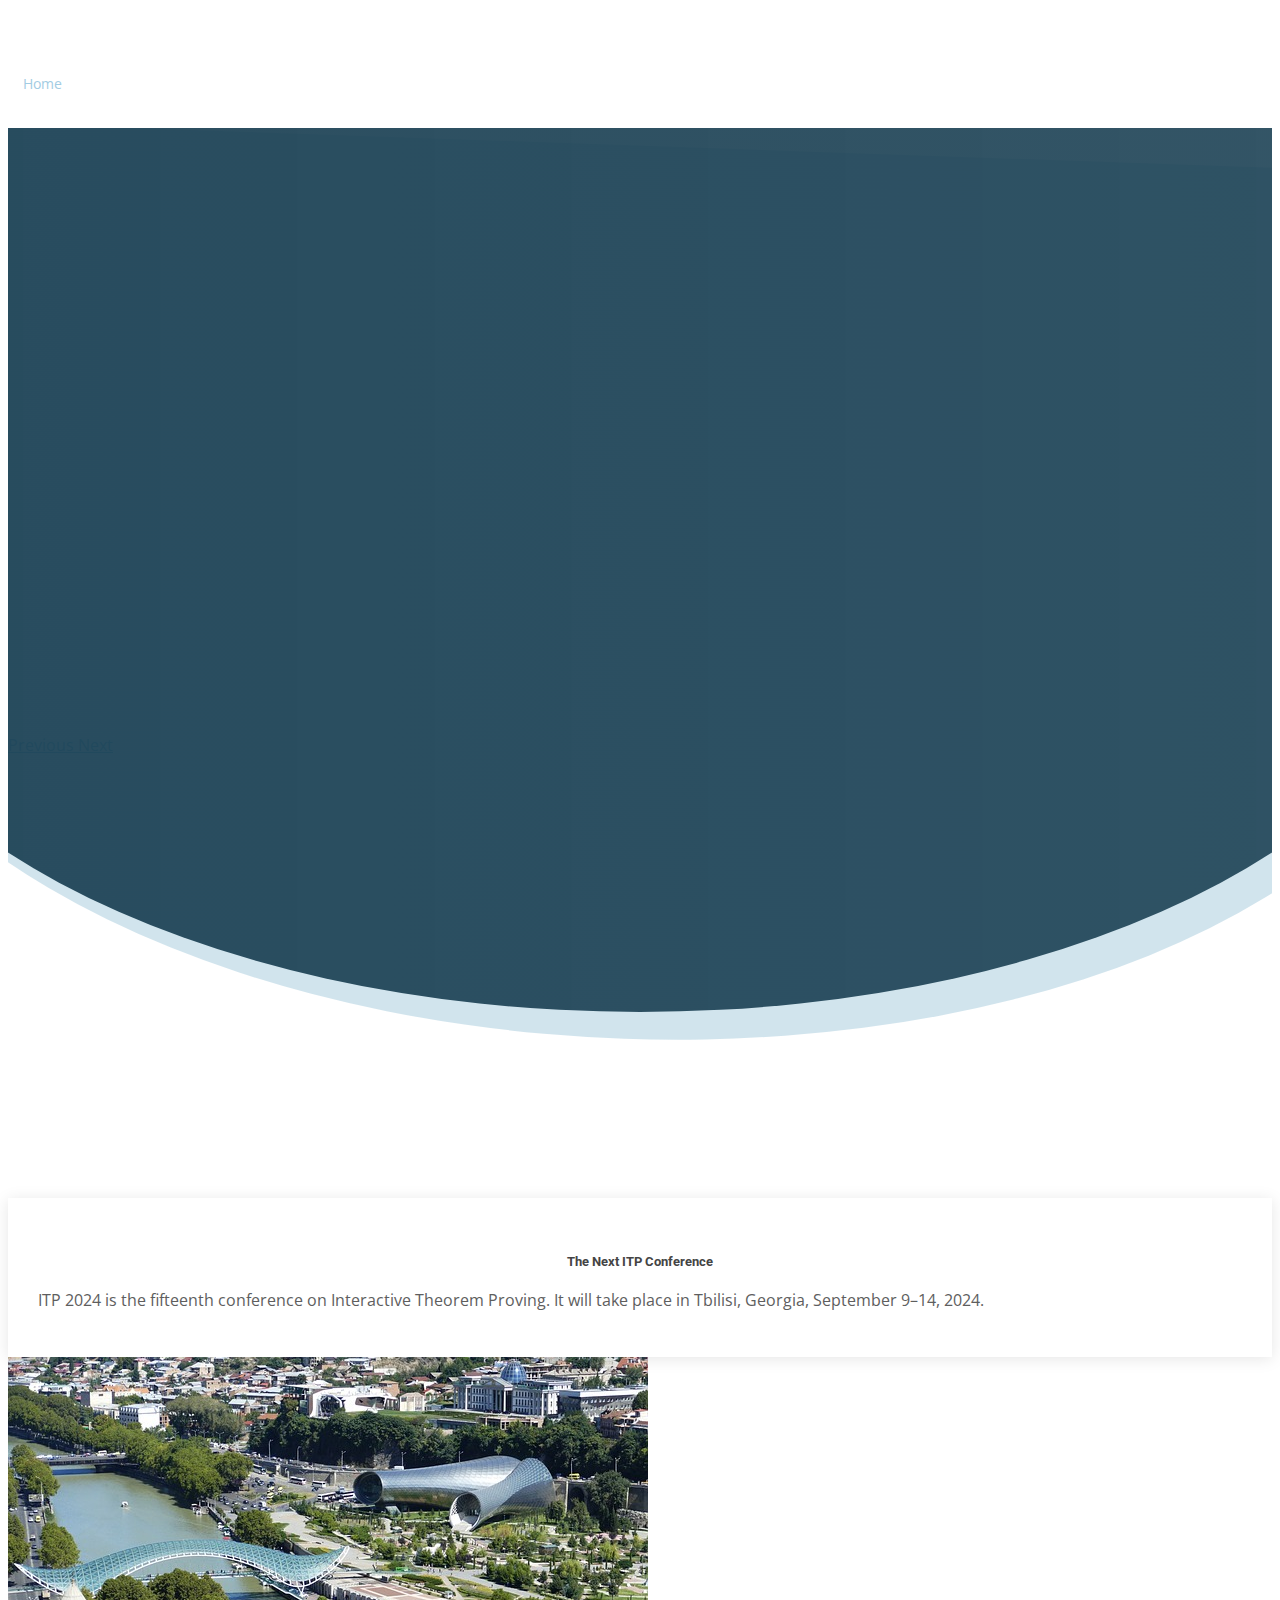
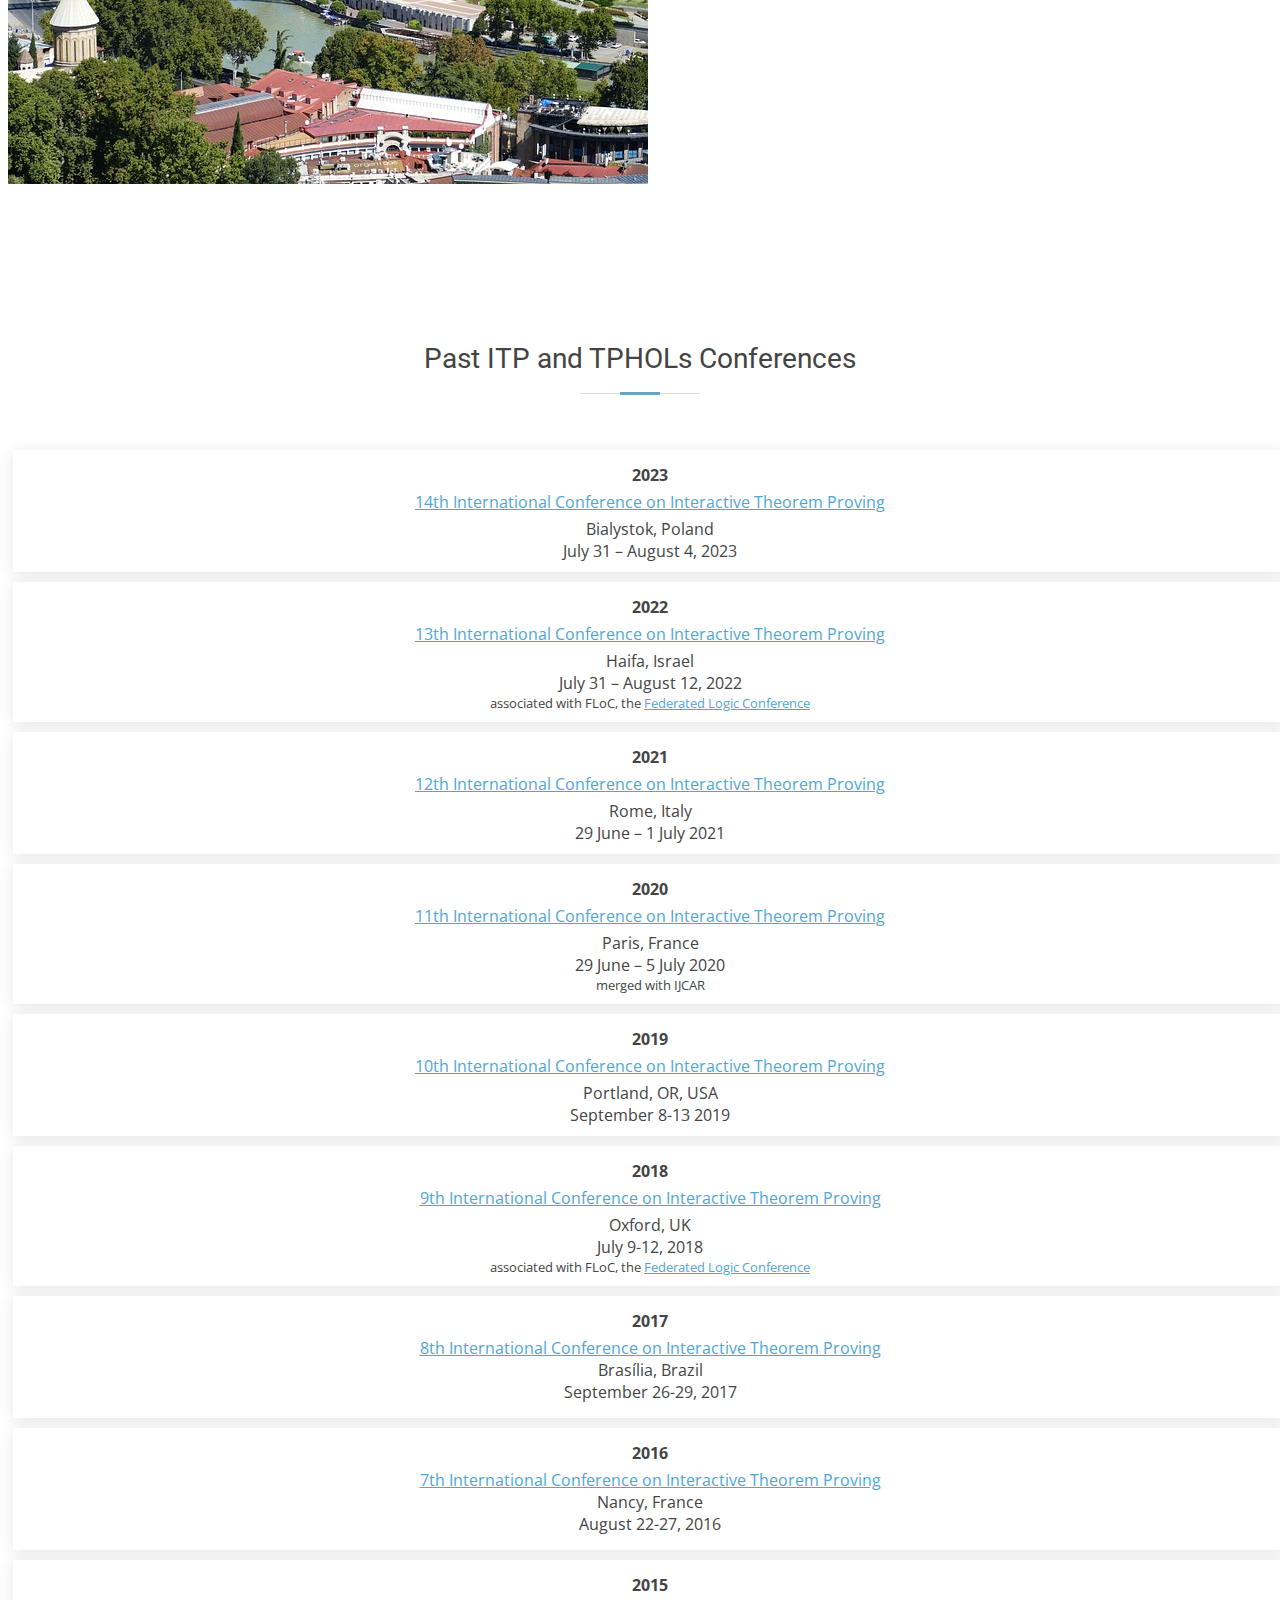
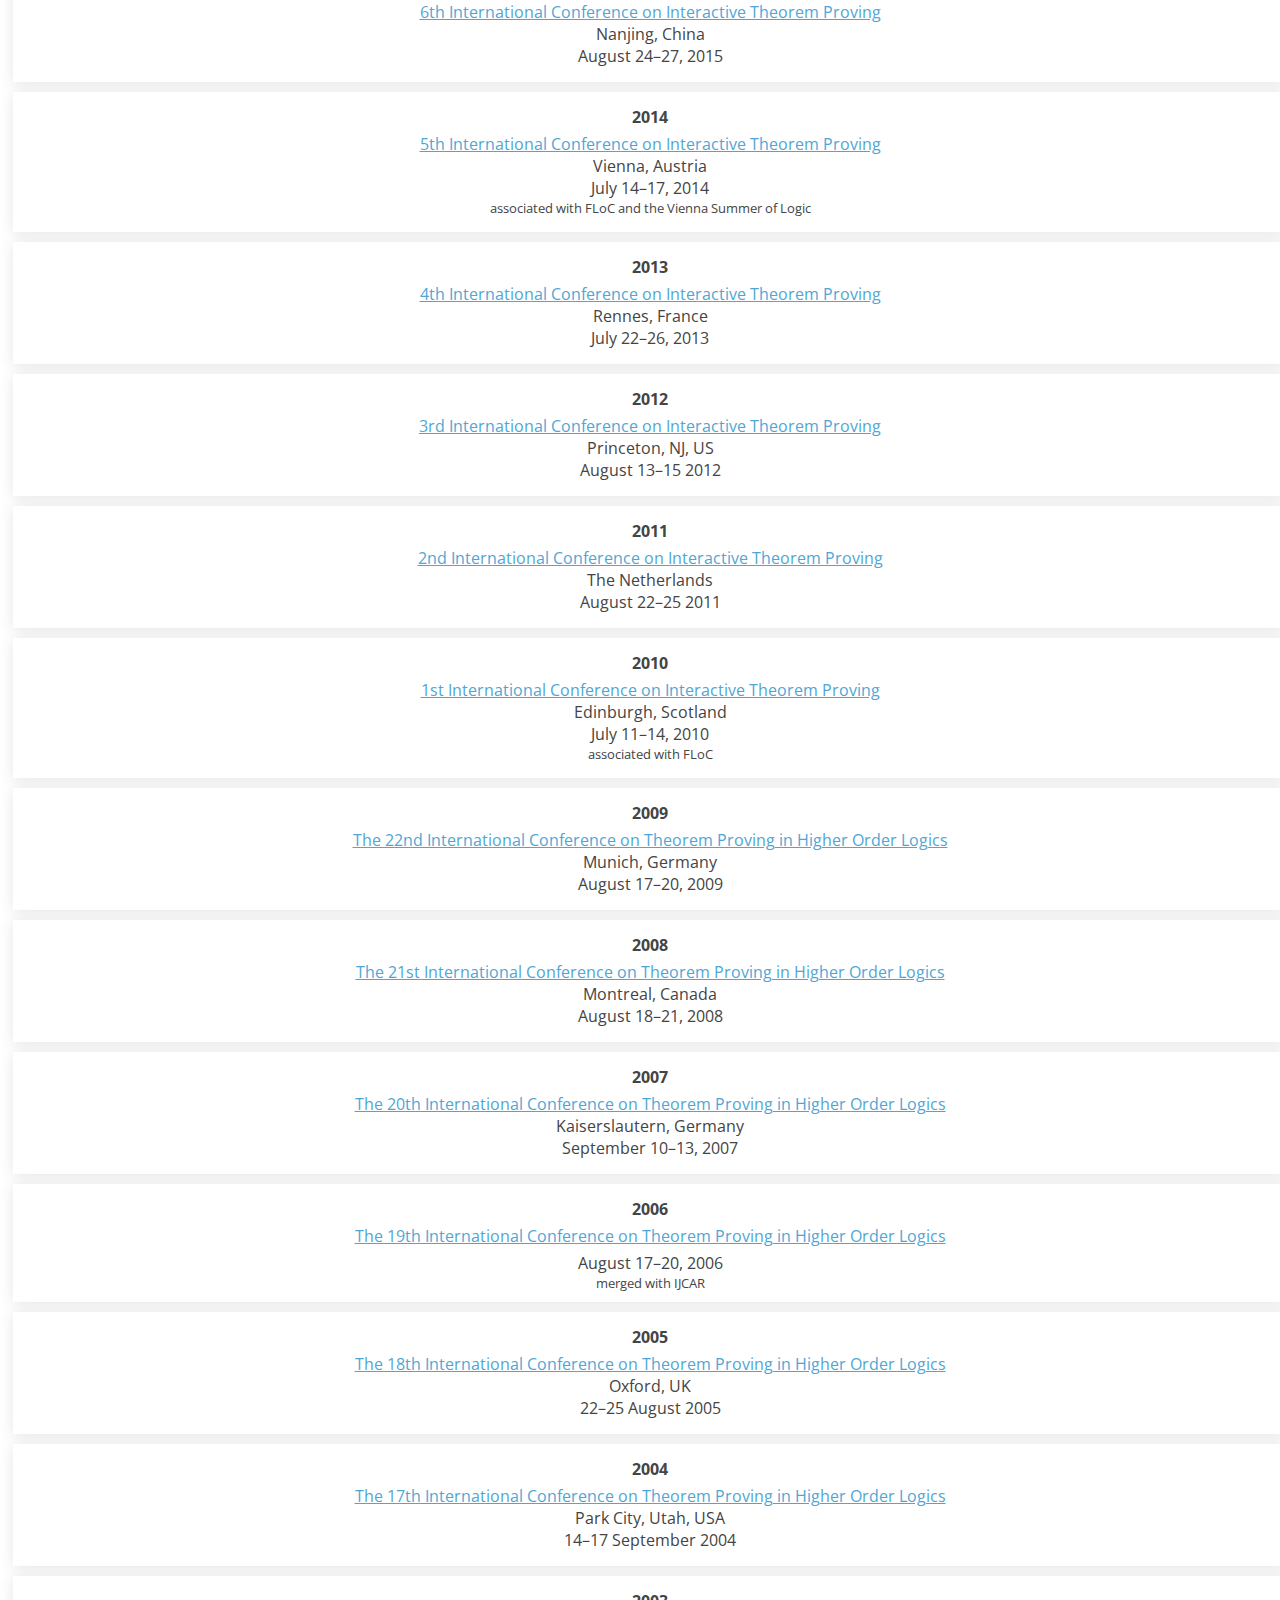
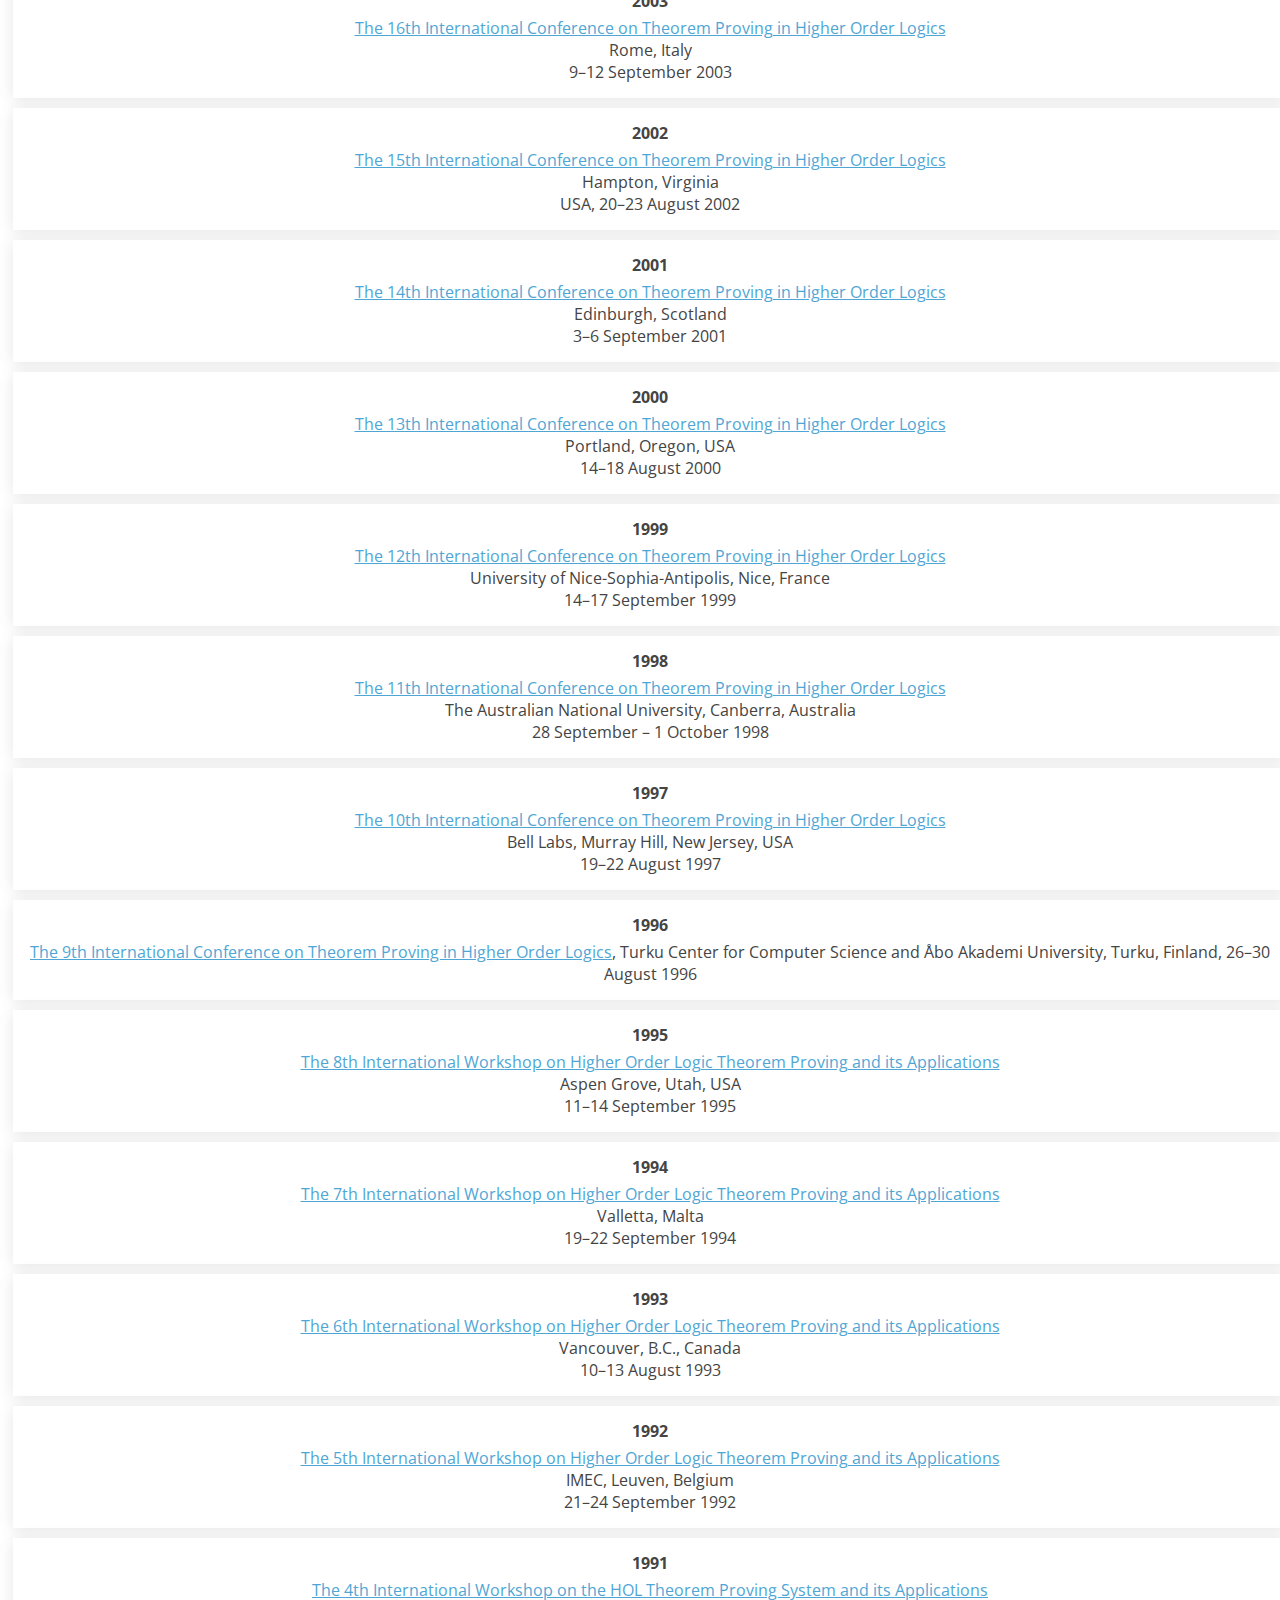
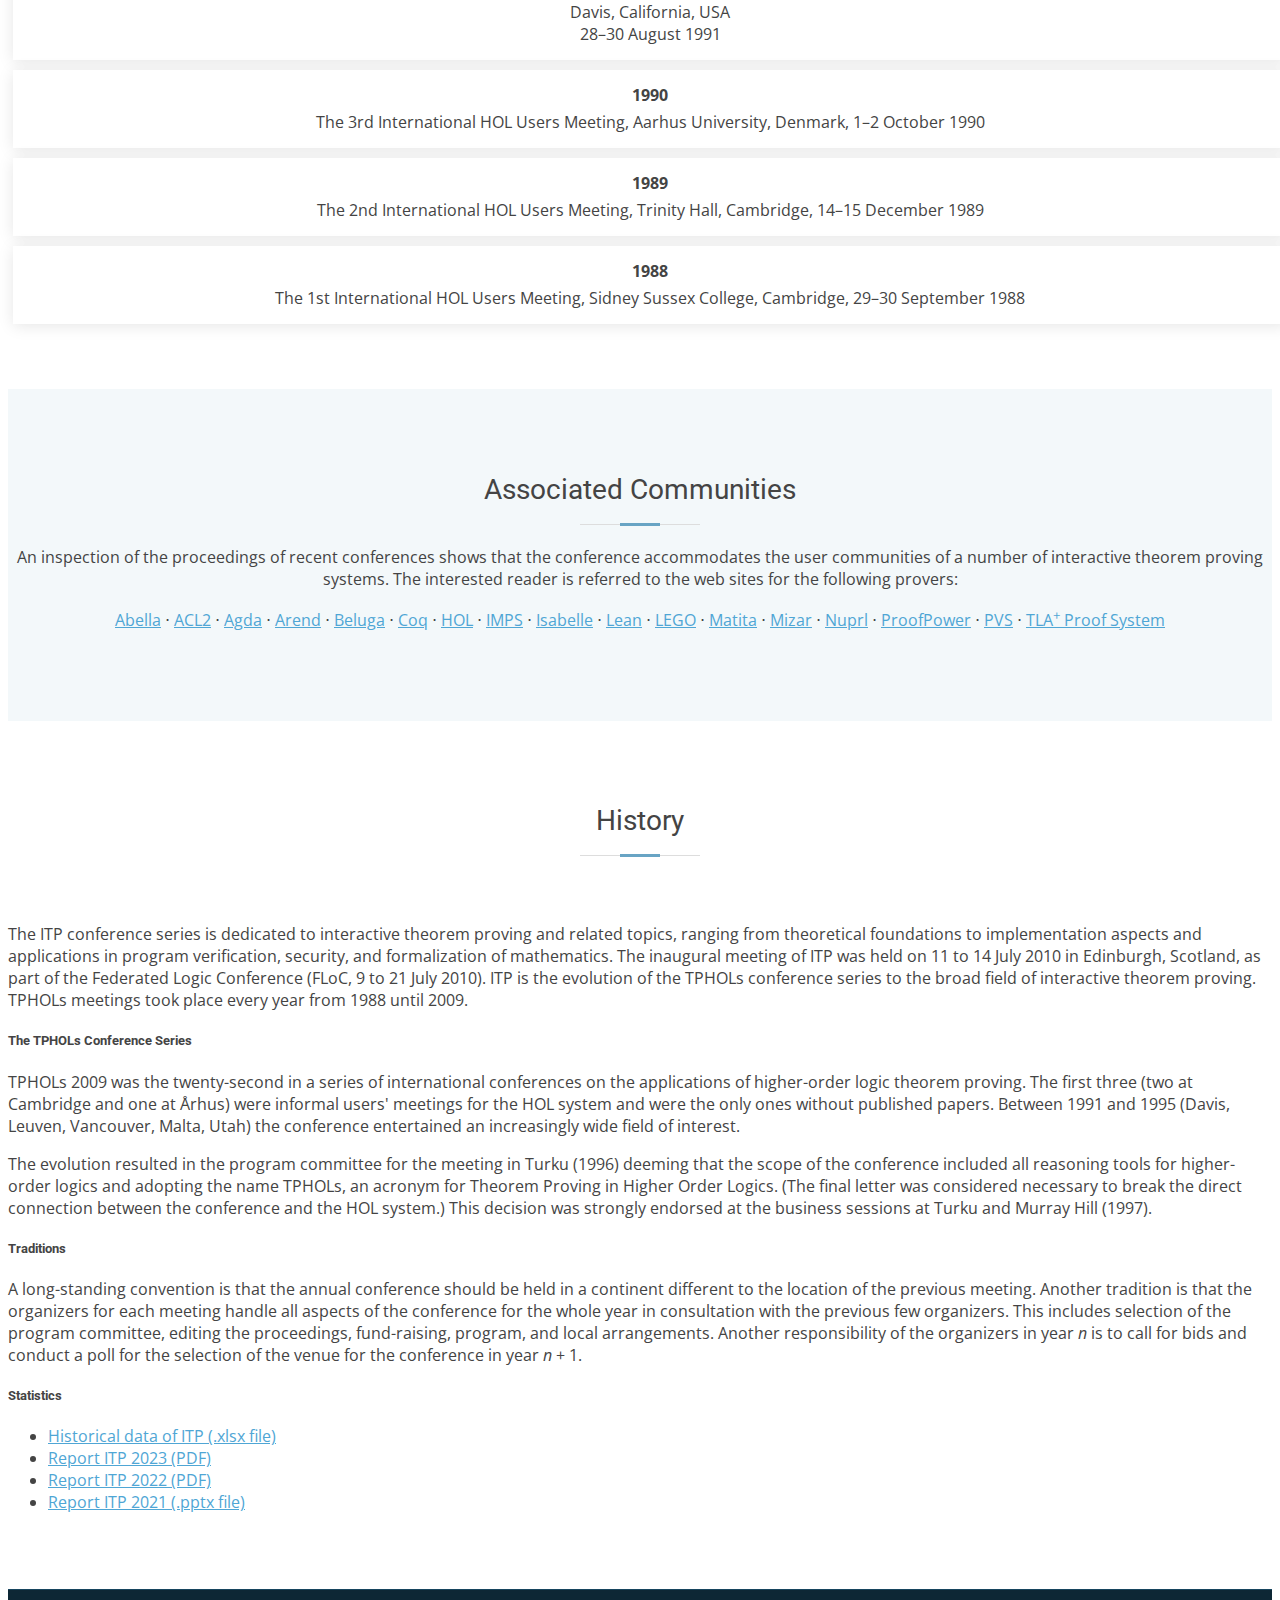
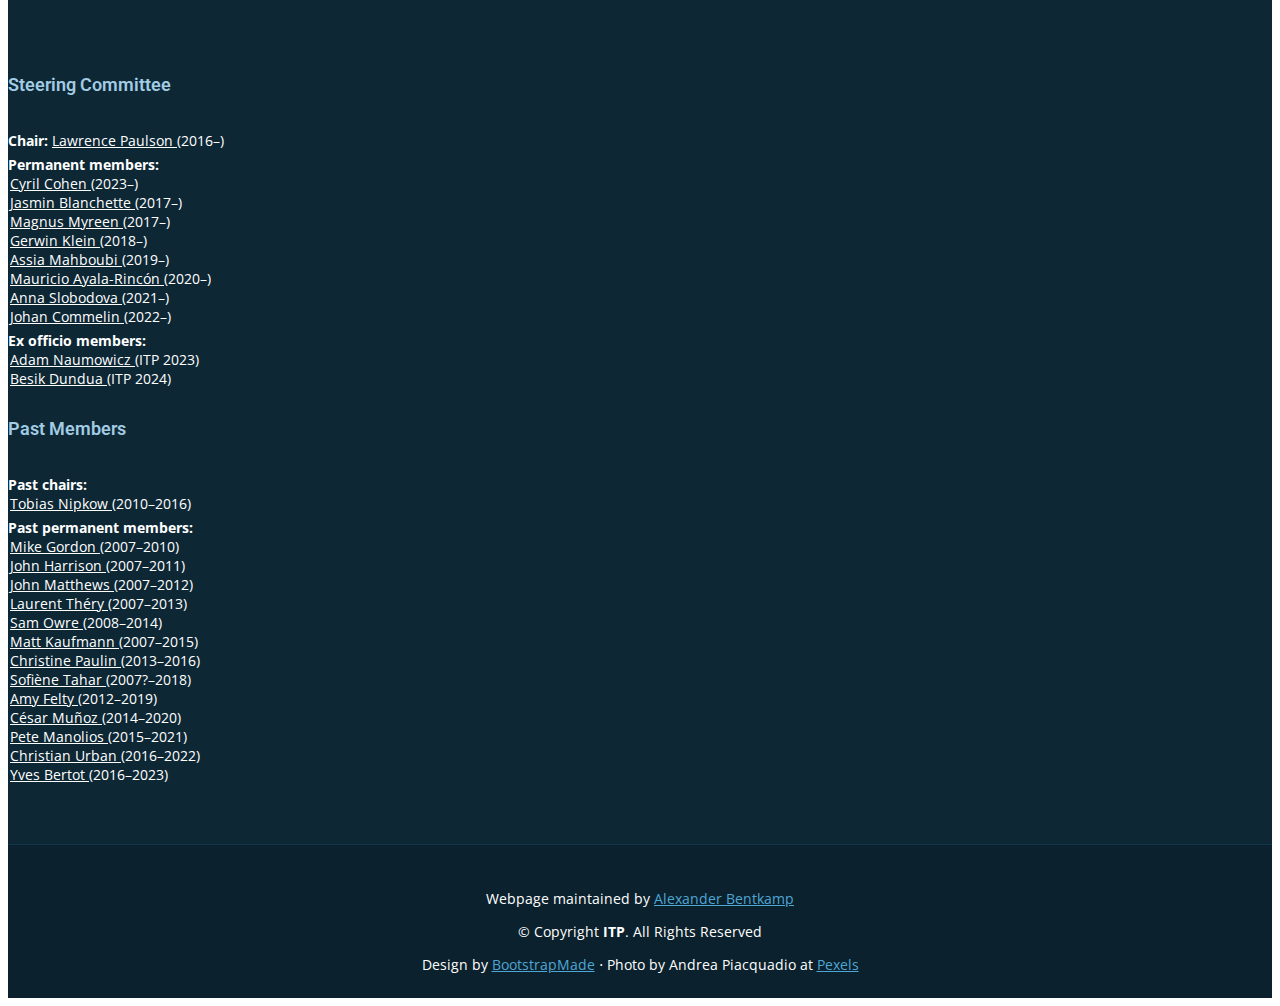
==== commit 32009808: "remove Yves, add Cyril" ====
--- a/index.html
+++ b/index.html
@@ -740,10 +740,10 @@
               <li>
                 <i class="bx bx-chevron-right"></i>
                 <span>
-                  <a href="http://www-sop.inria.fr/members/Yves.Bertot/research.html">
-                    Yves Bertot
-                  </a>
-                  (2016–)
+                  <a href="https://perso.crans.org/cohen/">
+                    Cyril Cohen
+                  </a>
+                  (2023–)
                 </span>
               </li>
               <li>
@@ -816,37 +816,19 @@
               <li>
                 <i class="bx bx-chevron-right"></i>
                 <span>
-                  <a href="http://cl-informatik.uibk.ac.at/users/cek/">
-                    Cezary Kaliszyk
-                  </a>
-                  (ITP 2021)
-                </span>
-              </li>
-              <li>
-                <i class="bx bx-chevron-right"></i>
-                <span>
-                  <a href="https://www.cs.bgu.ac.il/~cliron/">
-                    Liron Cohen
-                  </a>
-                  (ITP 2021)
-                </span>
-              </li>
-              <li>
-                <i class="bx bx-chevron-right"></i>
-                <span>
-                  <a href="https://ts.data61.csiro.au/people/index.html%3Fcn=June+Andronick.html">
-                    June Andronick
-                  </a>
-                  (ITP 2022)
-                </span>
-              </li>
-              <li>
-                <i class="bx bx-chevron-right"></i>
-                <span>
                   <a href="http://math.uwb.edu.pl/~adamn/">
                     Adam Naumowicz
                   </a>
                   (ITP 2023)
+                </span>
+              </li>
+              <li>
+                <i class="bx bx-chevron-right"></i>
+                <span>
+                  <a href="https://www.kiu.edu.ge/?m=325">
+                    Besik Dundua
+                  </a>
+                  (ITP 2024)
                 </span>
               </li>
             </ul>
@@ -970,6 +952,15 @@
                     Christian Urban
                   </a>
                   (2016–2022)
+                </span>
+              </li>
+              <li>
+                <i class="bx bx-chevron-right"></i>
+                <span>
+                  <a href="http://www-sop.inria.fr/members/Yves.Bertot/research.html">
+                    Yves Bertot
+                  </a>
+                  (2016–2023)
                 </span>
               </li>
             </ul>
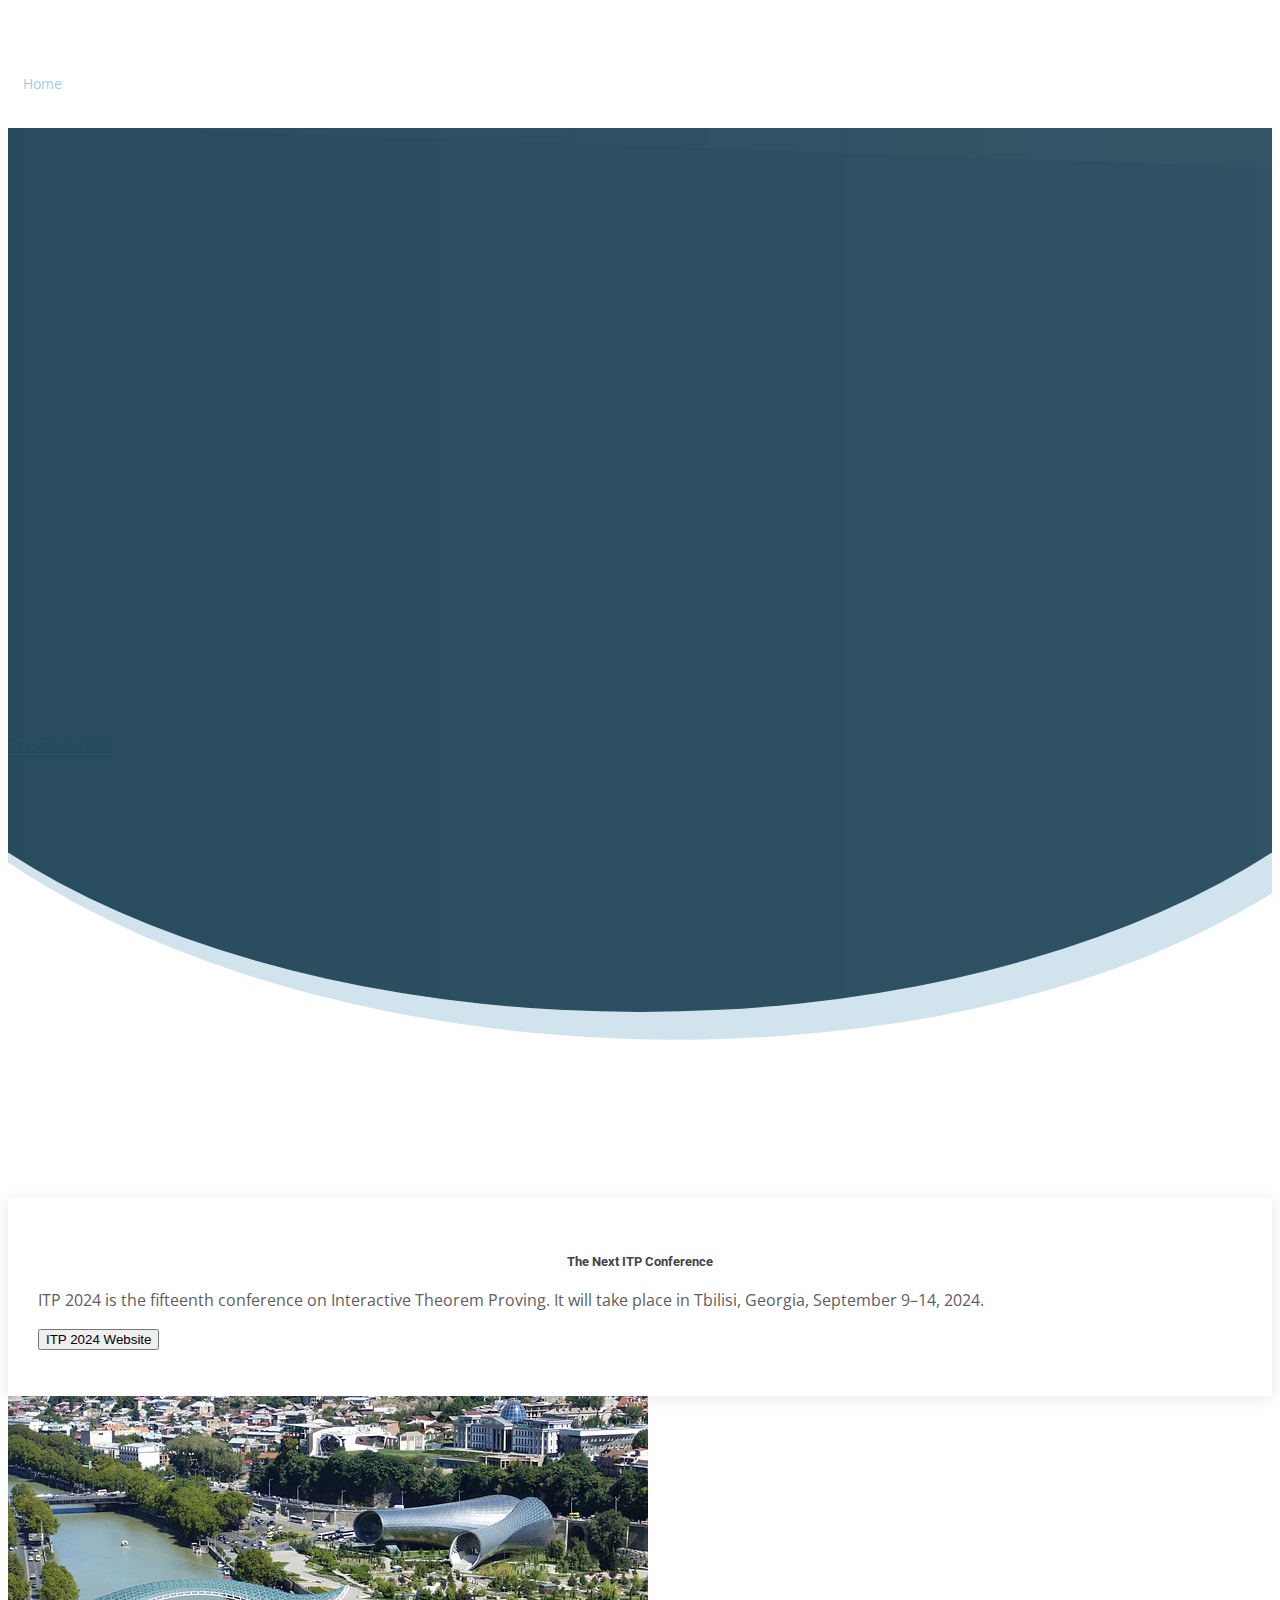
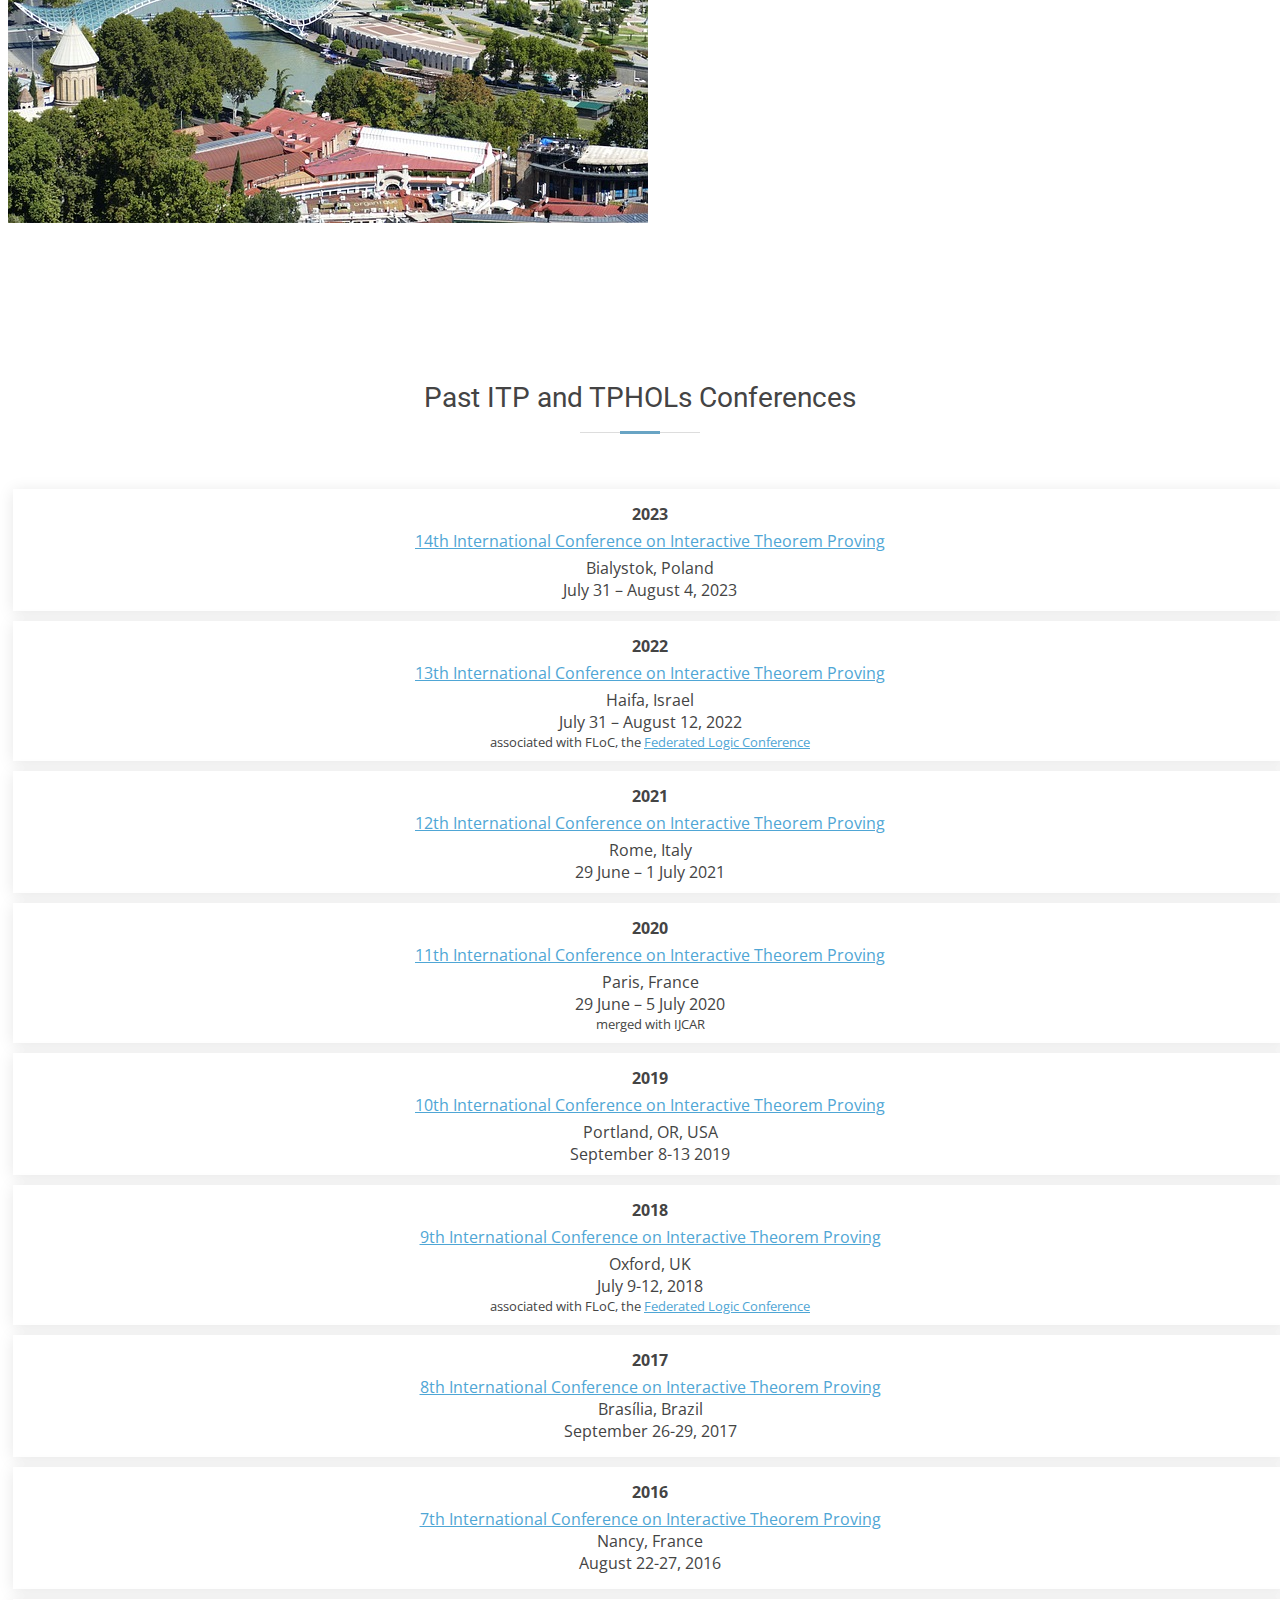
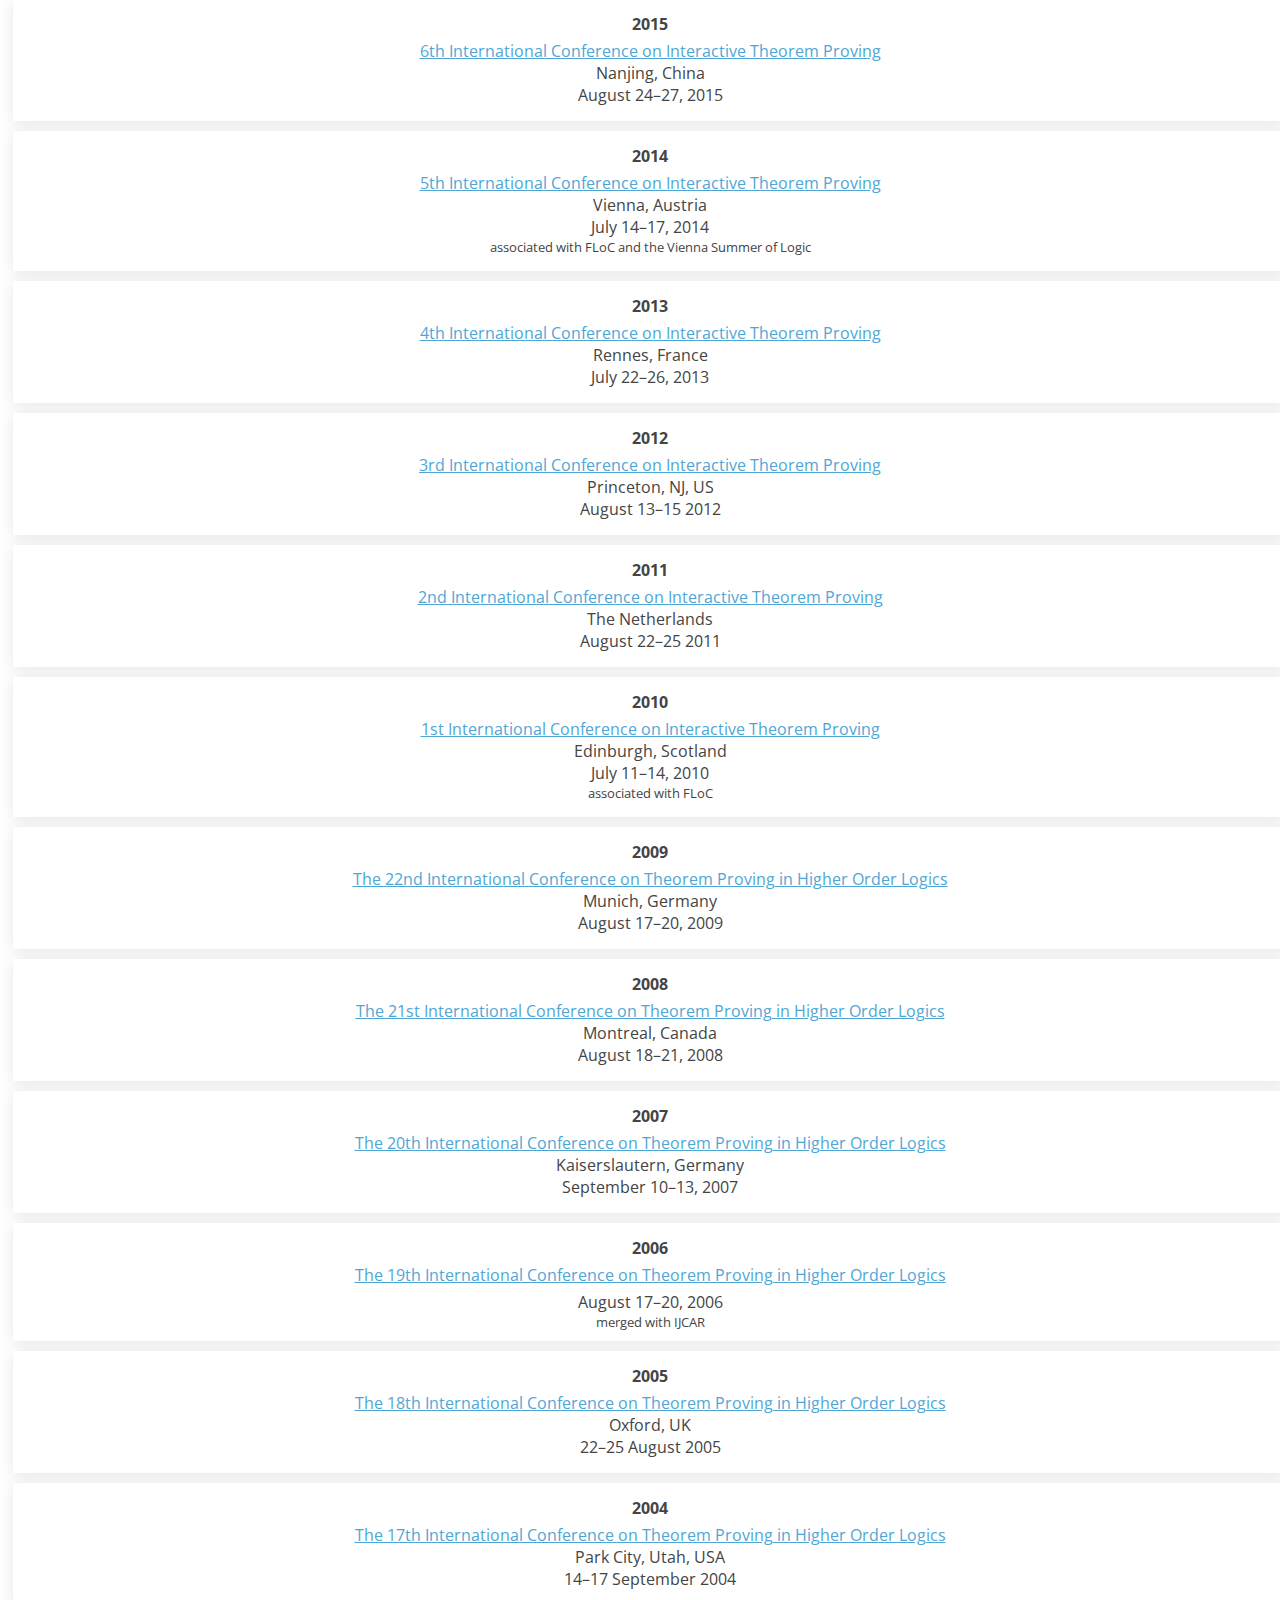
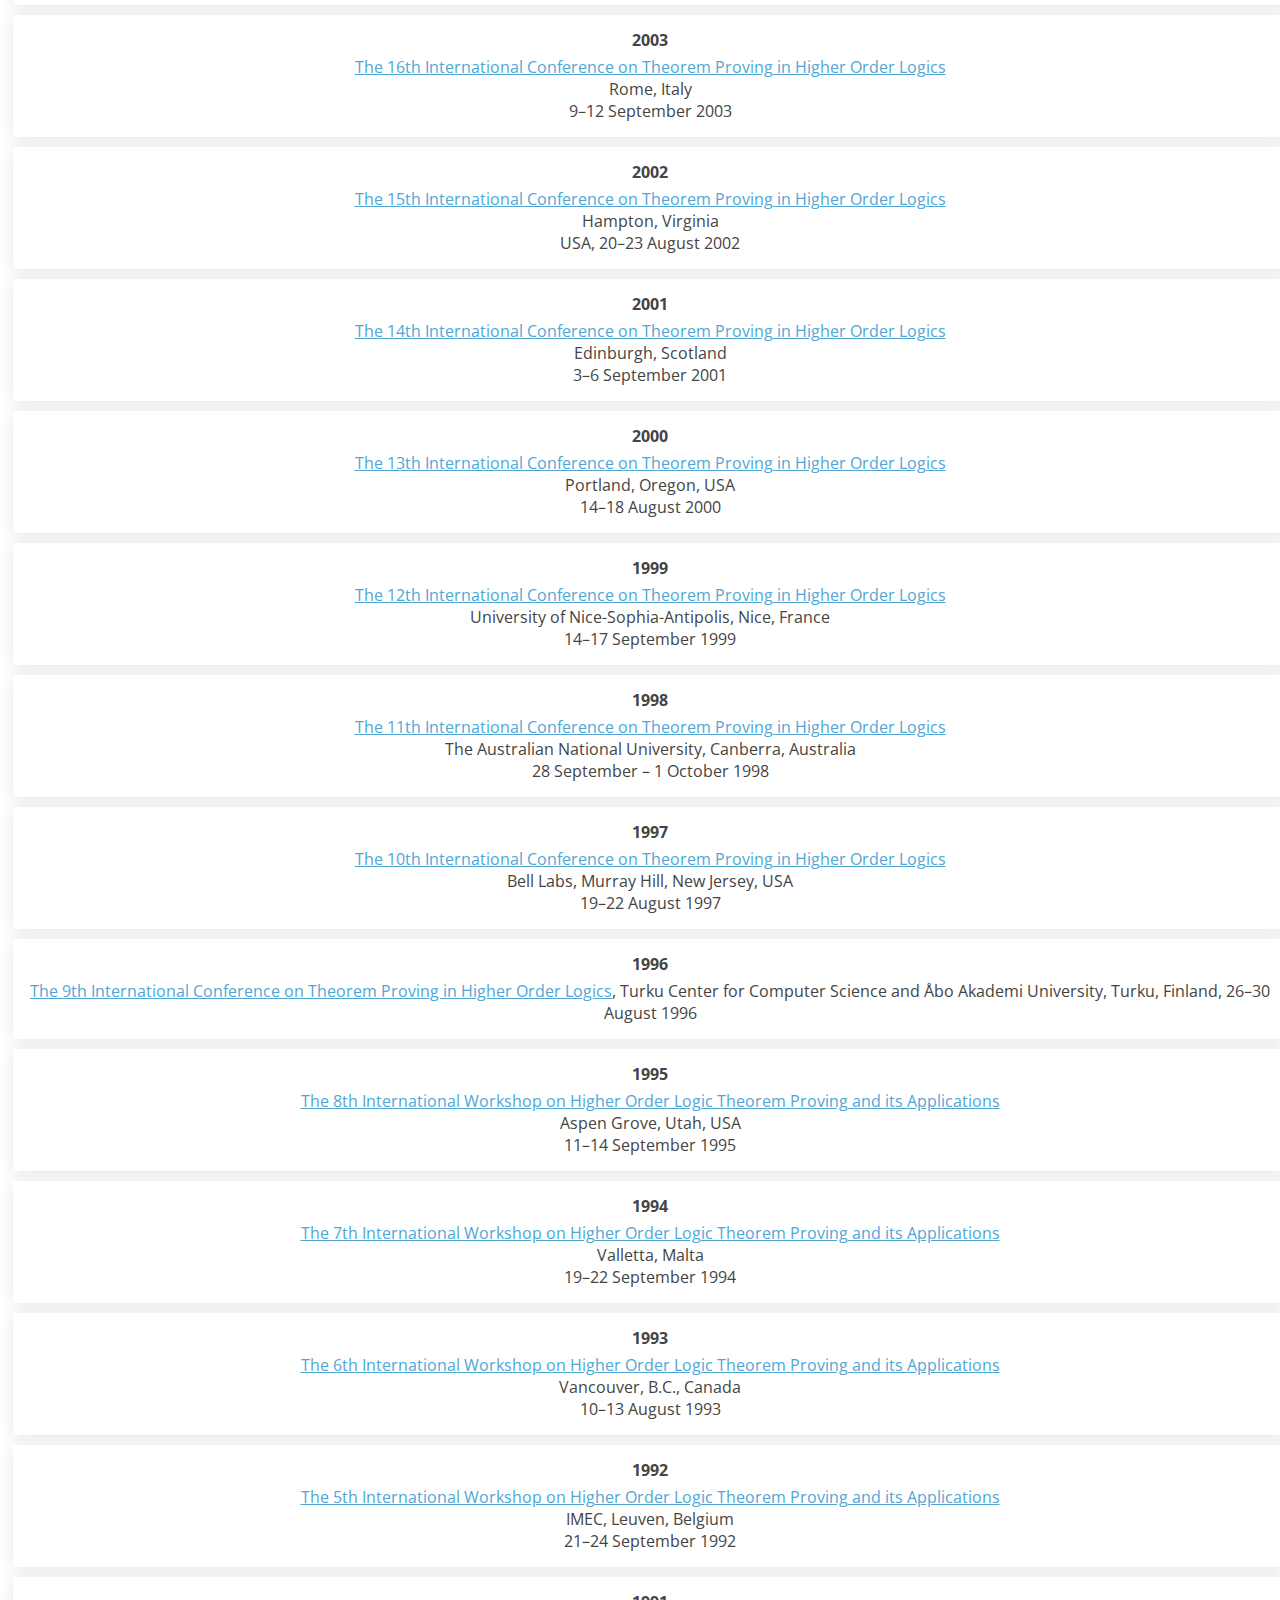
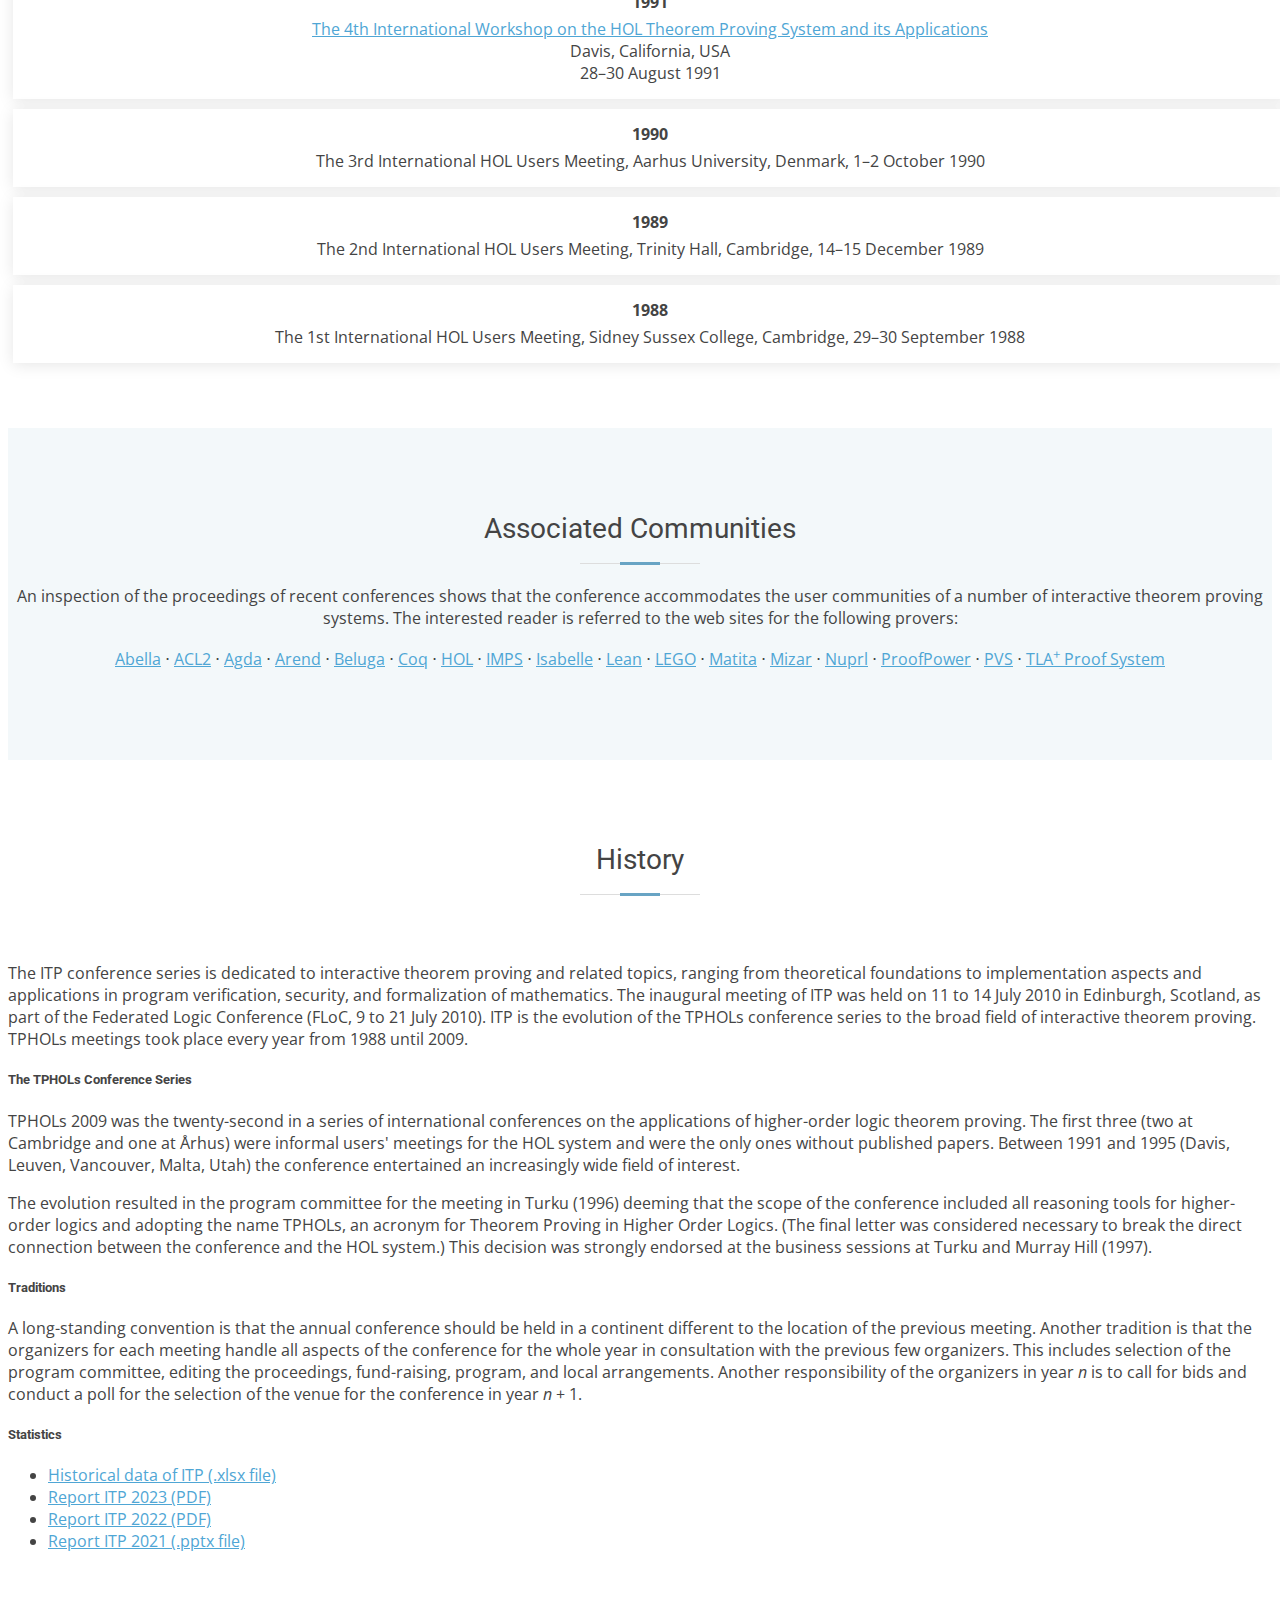
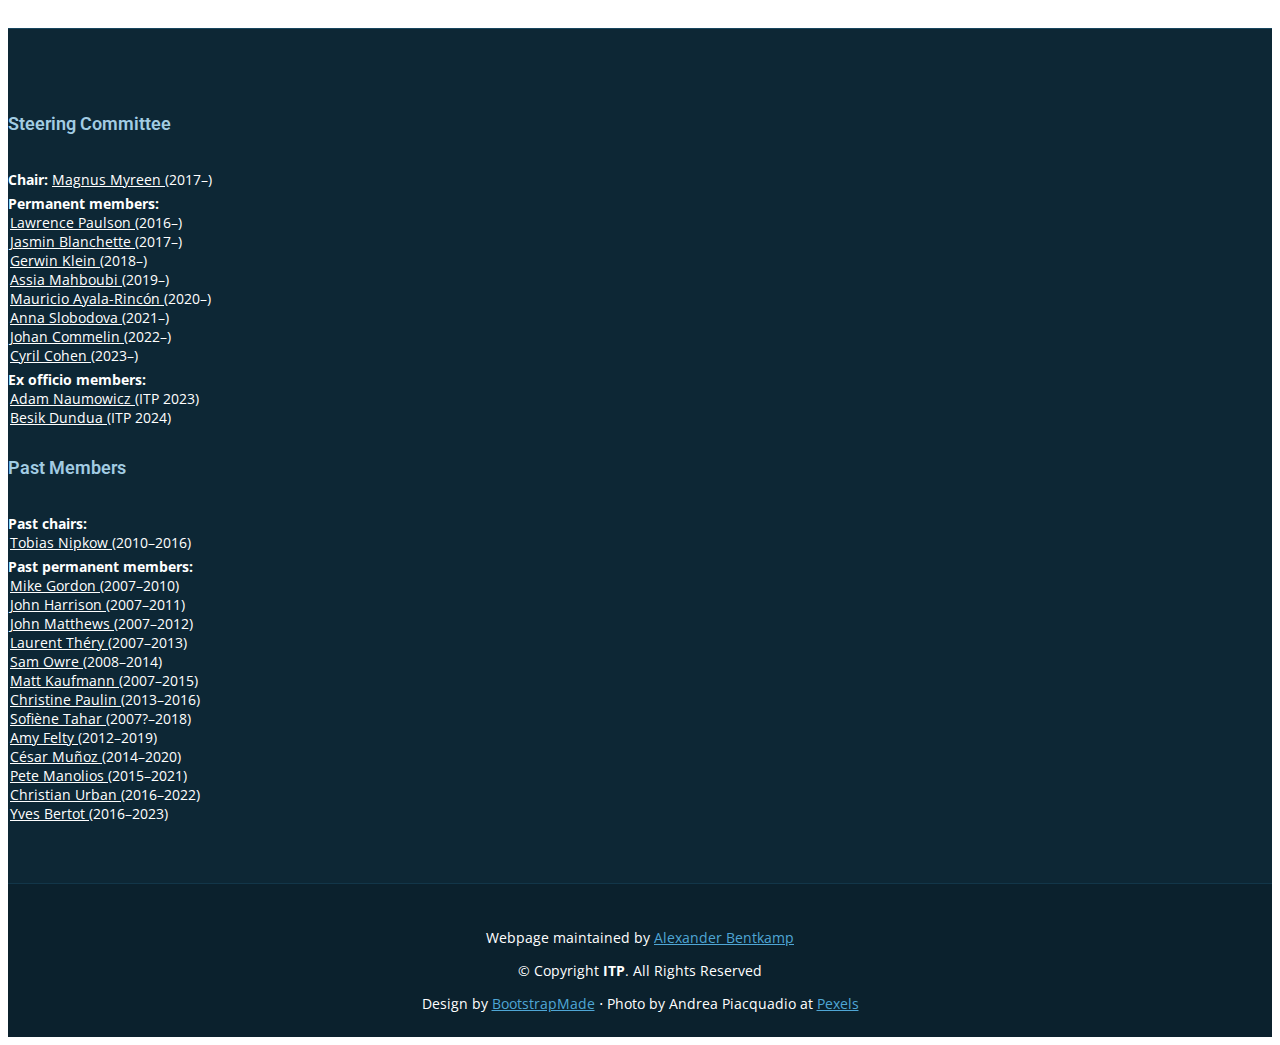
==== commit d993d98b: "adds a link to the conference web-site for ITP 2024" ====
--- a/index.html
+++ b/index.html
@@ -135,12 +135,11 @@
                 Proving. It will take place in Tbilisi, Georgia, September 9–14, 2024.
               </p>
               <div class="read-more">
-                <!-- <p>
-                  <a href="https://mizar.uwb.edu.pl/ITP2023">
-                    <button type="button" class="btn">ITP 2023 Website</button>
-                  </a>
-                </p> -->
-                
+                <p>
+                  <a href="https://www.viam.science.tsu.ge/itp2024/">
+                    <button type="button" class="btn">ITP 2024 Website</button>
+                  </a>
+                </p>
               </div>
             </div>
           </div>
@@ -729,10 +728,10 @@
             <h4>Steering Committee</h4>
             <p>
               <strong>Chair:</strong>
-              <a href="https://www.cl.cam.ac.uk/~lp15/">
-                Lawrence Paulson
+              <a href="https://www.cl.cam.ac.uk/~mom22/">
+                Magnus Myreen
               </a>
-              (2016–)
+              (2017–)
             </p>
 
             <p><strong>Permanent members:</strong></p>
@@ -740,73 +739,73 @@
               <li>
                 <i class="bx bx-chevron-right"></i>
                 <span>
+                  <a href="https://www.cl.cam.ac.uk/~lp15/">
+                    Lawrence Paulson
+                  </a>
+                  (2016–)
+                </span>
+              </li>
+              <li>
+                <i class="bx bx-chevron-right"></i>
+                <span>
+                  <a href="https://people.mpi-inf.mpg.de/~jblanche/">
+                    Jasmin Blanchette
+                  </a>
+                  (2017–)
+                </span>
+              </li>
+              <li>
+                <i class="bx bx-chevron-right"></i>
+                <span>
+                  <a href="https://www.doclsf.de/">
+                    Gerwin Klein
+                  </a>
+                  (2018–)
+                </span>
+              </li>
+              <li>
+                <i class="bx bx-chevron-right"></i>
+                <span>
+                  <a href="http://people.rennes.inria.fr/Assia.Mahboubi/">
+                    Assia Mahboubi
+                  </a>
+                  (2019–)
+                </span>
+              </li>
+              <li>
+                <i class="bx bx-chevron-right"></i>
+                <span>
+                  <a href="http://ayala.mat.unb.br/">
+                    Mauricio Ayala-Rincón
+                  </a>
+                  (2020–)
+                </span>
+              </li>
+              <li>
+                <i class="bx bx-chevron-right"></i>
+                <span>
+                  <a href="https://www.linkedin.com/in/anna-slobodova-97885b33/">
+                    Anna Slobodova
+                  </a>
+                  (2021–)
+                </span>
+              </li>
+              <li>
+                <i class="bx bx-chevron-right"></i>
+                <span>
+                  <a href="https://math.commelin.net/">
+                    Johan Commelin
+                  </a>
+                  (2022–)
+                </span>
+              </li>
+              <li>
+                <i class="bx bx-chevron-right"></i>
+                <span>
                   <a href="https://perso.crans.org/cohen/">
                     Cyril Cohen
                   </a>
                   (2023–)
-                </span>
-              </li>
-              <li>
-                <i class="bx bx-chevron-right"></i>
-                <span>
-                  <a href="https://people.mpi-inf.mpg.de/~jblanche/">
-                    Jasmin Blanchette
-                  </a>
-                  (2017–)
-                </span>
-              </li>
-              <li>
-                <i class="bx bx-chevron-right"></i>
-                <span>
-                  <a href="https://www.cl.cam.ac.uk/~mom22/">
-                    Magnus Myreen
-                  </a>
-                  (2017–)
-                </span>
-              </li>
-              <li>
-                <i class="bx bx-chevron-right"></i>
-                <span>
-                  <a href="https://www.doclsf.de/">
-                    Gerwin Klein
-                  </a>
-                  (2018–)
-                </span>
-              </li>
-              <li>
-                <i class="bx bx-chevron-right"></i>
-                <span>
-                  <a href="http://people.rennes.inria.fr/Assia.Mahboubi/">
-                    Assia Mahboubi
-                  </a>
-                  (2019–)
-                </span>
-              </li>
-              <li>
-                <i class="bx bx-chevron-right"></i>
-                <span>
-                  <a href="http://ayala.mat.unb.br/">
-                    Mauricio Ayala-Rincón
-                  </a>
-                  (2020–)
-                </span>
-              </li>
-              <li>
-                <i class="bx bx-chevron-right"></i>
-                <span>
-                  <a href="https://www.linkedin.com/in/anna-slobodova-97885b33/">
-                    Anna Slobodova
-                  </a>
-                  (2021–)
-                </span>
-              </li>
-              <li>
-                <i class="bx bx-chevron-right"></i>
-                <span>
-                  <a href="https://math.commelin.net/">
-                    Johan Commelin
-                  </a>
-                  (2022–)
                 </span>
               </li>
             </ul>
@@ -1011,4 +1010,4 @@
   <script src="assets/js/main.js"></script>
 </body>
 
-</html>+</html>
